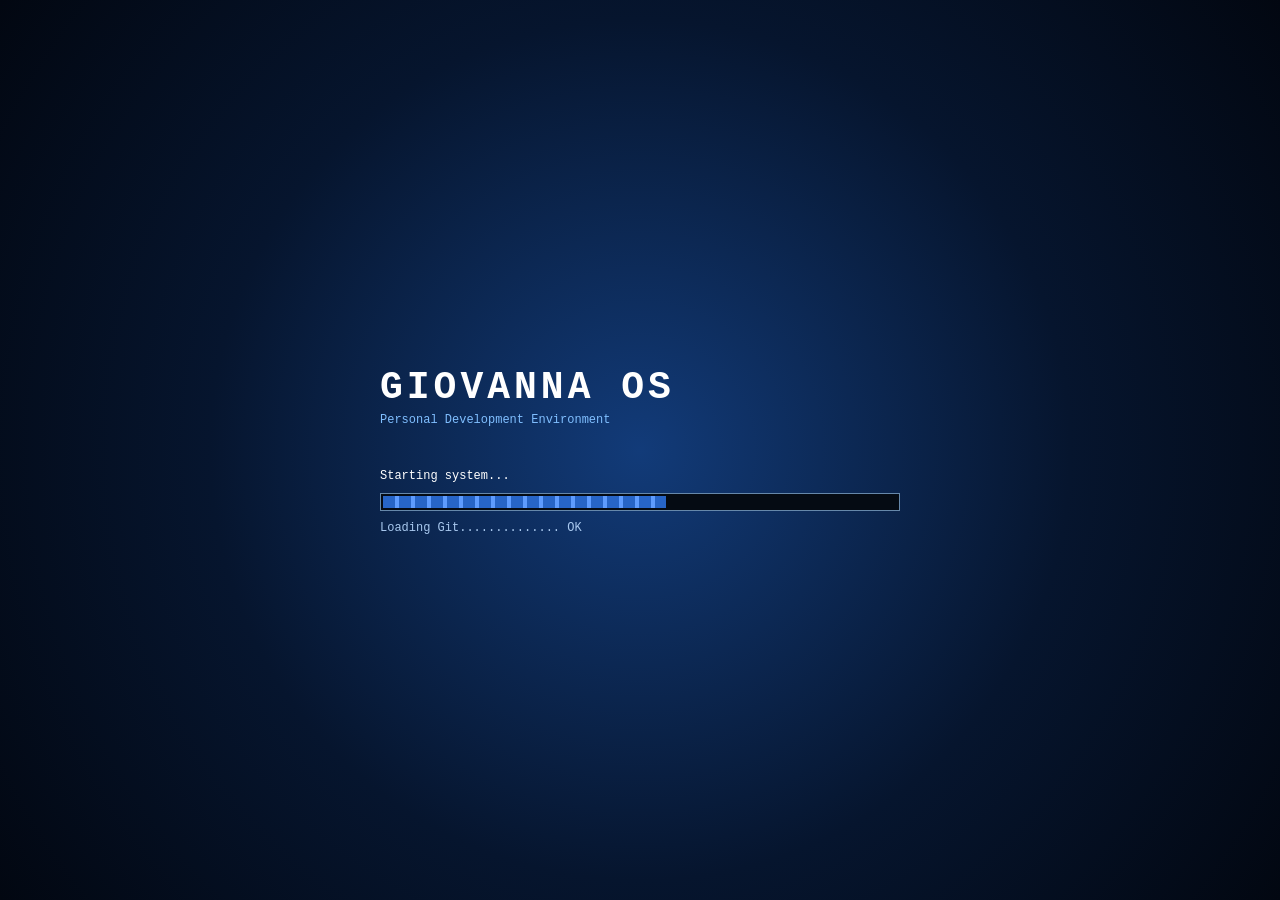
==== portfolio/index.html @ 8c91e179 "chore: mover códigos e imagens para pasta portfolio" ====
<!DOCTYPE html>

<html lang="pt-BR">



<head>

       <meta charset="UTF-8">

       <meta name="viewport" content="width=device-width, initial-scale=1.0">



       <title>GIOVANNA OS</title>



       <link rel="stylesheet" href="style.css">

</head>



<body>



<!-- =========================================================

            BOOT SCREEN

       ========================================================== -->



       <div id="boot-screen">



           <div class="boot-content">



               <div class="boot-logo">

                   GIOVANNA OS

               </div>



               <div class="boot-version">

                   Personal Development Environment

               </div>



               <div class="boot-line">

                   Starting system...

               </div>



               <div class="boot-progress">

                   <div id="boot-progress-bar"></div>

               </div>



               <div id="boot-status">

                   Initializing system...

               </div>



           </div>



       </div>





<!-- =========================================================

            DESKTOP

       ========================================================== -->



       <main id="desktop">



<!-- =====================================================

                DESKTOP ICONS

           ====================================================== -->



           <div class="desktop-icons">



               <div class="desktop-icon" data-window="computer-window">

                   <div class="desktop-icon-image"></div>

                   <span>My Computer</span>

               </div>



               <div class="desktop-icon" data-window="projects-window">

                   <div class="desktop-icon-image"></div>

                   <span>Projects</span>

               </div>



               <div class="desktop-icon" data-window="about-window">

                   <div class="desktop-icon-image"></div>

                   <span>About Me</span>

               </div>



               <div class="desktop-icon" data-window="skills-window">

                   <div class="desktop-icon-image"></div>

                   <span>Skills</span>

               </div>



               <div class="desktop-icon" data-window="internet-window">

                   <div class="desktop-icon-image"></div>

                   <span>Internet</span>

               </div>



               <div class="desktop-icon" data-window="media-window">

                   <div class="desktop-icon-image"></div>

                   <span>Media Player</span>

               </div>



           </div>





<!-- =====================================================

                MY COMPUTER

           ====================================================== -->



<section class="os-window explorer-window" id="computer-window">



       <div class="window-titlebar">



           <div class="window-title" id="computer-window-title">

                My Computer

           </div>



           <div class="window-controls">

               <button class="window-minimize">_</button>

               <button class="window-maximize">□</button>

               <button class="window-close">X</button>

           </div>



       </div>



       <div class="window-menu explorer-menu">

           <span>File</span>

           <span>Edit</span>

           <span>View</span>

           <span>Favorites</span>

           <span>Tools</span>

           <span>Help</span>

       </div>



       <div class="window-toolbar explorer-toolbar">



           <button class="explorer-nav" data-explorer-action="back" title="Back">←</button>

           <button class="explorer-nav" data-explorer-action="forward" title="Forward">→</button>

           <button class="explorer-nav" data-explorer-action="up" title="Up one level">↑</button>



           <div class="explorer-separator"></div>



           <button class="explorer-tool" data-explorer-action="search" title="Search"><img class="windows-emoji-icon" src="img/icons/windows-xp/xp-search.ico" alt="" aria-hidden="true"></button>

           <button class="explorer-tool" data-explorer-action="folders" title="Folders"><img class="windows-emoji-icon" src="img/icons/windows-xp/xp-folder.ico" alt="" aria-hidden="true"></button>



           <div class="toolbar-address explorer-address">

               <span class="address-computer"><img class="windows-emoji-icon" src="img/icons/windows-xp/xp-computer.ico" alt="" aria-hidden="true"></span>

               <span id="explorer-address-text">My Computer</span>

           </div>



           <button class="explorer-go" data-explorer-action="go" title="Go">▶</button>



       </div>



       <div class="explorer-body">



           <aside class="explorer-sidebar">



               <div class="explorer-side-title">

                   <img class="windows-emoji-icon" src="img/icons/windows-xp/xp-folder.ico" alt="" aria-hidden="true"> File and Folder Tasks

               </div>



               <button data-explorer-path="projects">

                   <img class="windows-emoji-icon" src="img/icons/windows-xp/xp-folder.ico" alt="" aria-hidden="true"> View my projects

               </button>



               <button data-explorer-path="skills">

                   <img class="windows-emoji-icon" src="img/icons/windows-xp/xp-settings.ico" alt="" aria-hidden="true"> View installed skills

               </button>



               <button data-window="about-window">

                   <img class="windows-emoji-icon" src="img/icons/windows-xp/xp-computer.ico" alt="" aria-hidden="true"> View my profile

               </button>



               <div class="explorer-side-title explorer-side-title-second">

                   <img class="windows-emoji-icon" src="img/icons/windows-xp/xp-computer.ico" alt="" aria-hidden="true"> Other Places

               </div>



               <button class="explorer-side-link" data-explorer-path="computer">

                   <img class="windows-emoji-icon" src="img/icons/windows-xp/xp-computer.ico" alt="" aria-hidden="true"> My Computer

               </button>



               <button class="explorer-side-link" data-explorer-path="projects">

                   <img class="windows-emoji-icon" src="img/icons/windows-xp/xp-folder.ico" alt="" aria-hidden="true"> My Projects

               </button>



               <button class="explorer-side-link" data-window="internet-window">

                   <img class="windows-emoji-icon" src="img/icons/windows-xp/xp-internet.ico" alt="" aria-hidden="true"> Internet

               </button>



               <div class="explorer-side-title explorer-side-title-second">

                   <img class="windows-emoji-icon" src="img/icons/windows-xp/xp-help.ico" alt="" aria-hidden="true"> Details

               </div>



               <div class="explorer-details">

                   <strong id="explorer-details-name">My Computer</strong>

                   <span id="explorer-details-description">

                       Personal Development Environment

                   </span>

               </div>



           </aside>



           <div class="explorer-main">



               <div class="explorer-heading">

                   <div>

                       <h2 id="explorer-heading-title">My Computer</h2>

                       <p id="explorer-heading-subtitle">

                           Files and folders stored on this computer

                       </p>

                   </div>



                   <div class="explorer-view-label">

                       View: <strong>Icons</strong> ▼

                   </div>

               </div>



               <div class="explorer-items" id="explorer-items">

<!-- Populated by script.js -->

               </div>



           </div>



       </div>



       <div class="window-statusbar explorer-statusbar">

           <span id="explorer-status-count">6 objects</span>

           <span id="explorer-status-path">My Computer</span>

       </div>



</section>







<!-- =====================================================

                PROJECTS

           ====================================================== -->



           <section class="os-window" id="projects-window">



               <div class="window-titlebar">



                   <div class="window-title">

                        My Projects

                   </div>



                   <div class="window-controls">

                       <button class="window-minimize">_</button>

                       <button class="window-maximize">□</button>

                       <button class="window-close">X</button>

                   </div>



               </div>



               <div class="window-menu">

                   <span>File</span>

                   <span>Edit</span>

                   <span>View</span>

                   <span>Favorites</span>

                   <span>Tools</span>

                   <span>Help</span>

               </div>



               <div class="window-toolbar">



                   <button>←</button>

                   <button>→</button>

                   <button>↑</button>



                   <div class="toolbar-address">

                       C:\Giovanna\Projects

                   </div>



               </div>





               <div class="window-content projects-content">



                   <div class="explorer-projects-hint"><img class="windows-emoji-icon" src="img/icons/windows-xp/xp-folder.ico" alt="" aria-hidden="true"> C:\\\Giovanna\\\Projects</div>



                   <div class="projects-header">



                       <div>

                           <h2>My Projects</h2>

                           <p>

                               Double-click a project to open it.

                           </p>

                       </div>



                   </div>





                   <div class="project-grid">



<!-- API 1 -->



                       <div class="project-item" data-window="api1-window">



                           <div class="project-icon">

                           </div>



                           <div class="project-name">

                               API-1

                           </div>



                           <div class="project-type">

                               Algorithms

                           </div>



                       </div>





<!-- API 2 -->



                       <div class="project-item" data-window="api2-window">



                           <div class="project-icon">

                           </div>



                           <div class="project-name">

                               API-2

                           </div>



                           <div class="project-type">

                               Java / MySQL

                           </div>



                       </div>





<!-- API 3 -->



                       <div class="project-item" data-window="api3-window">



                           <div class="project-icon">

                           </div>



                           <div class="project-name">

                               API-3

                           </div>



                           <div class="project-type">

                               Spring Boot

                           </div>



                       </div>





<!-- ESTAÇÃO TI -->



                       <div class="project-item" data-window="estacao-window">



                           <div class="project-icon">

                           </div>



                           <div class="project-name">

                               Estação-TI

                           </div>



                           <div class="project-type">

                               Node.js / WebSockets

                           </div>



                       </div>



                   </div>



               </div>





               <div class="window-statusbar">

                   4 objects

               </div>



           </section>





<!-- =====================================================

                API 1

           ====================================================== -->



           <section class="os-window project-window" id="api1-window">



               <div class="window-titlebar">



                   <div class="window-title">

                        API-1.exe

                   </div>



                   <div class="window-controls">

                       <button class="window-minimize">_</button>

                       <button class="window-maximize">□</button>

                       <button class="window-close">X</button>

                   </div>



               </div>



               <div class="window-content project-app">



                   <div class="app-header">



                       <div class="app-icon">

                           <img class="windows-emoji-icon" src="img/icons/windows-xp/xp-help.ico" alt="" aria-hidden="true">

                       </div>



                       <div>

                           <h1>API-1</h1>

                           <p>Aplicação de Cálculo de Sequências Lógicas</p>

                       </div>



                   </div>



                   <hr>



                   <h3>Project information</h3>



                   <p>

                       Primeiro projeto desenvolvido durante a formação em Banco de Dados.

                       O projeto trabalha conceitos de lógica, algoritmos e raciocínio

                       computacional através de diferentes sequências matemáticas.

                   </p>



                   <div class="tech-list">



                       <span>Visualg</span>

                       <span>Algorithms</span>

                       <span>Logic</span>



                   </div>



                   <h3>Implemented algorithms</h3>



                   <ul>

                       <li>Fibonacci</li>

                       <li>Números primos</li>

                       <li>Fatorial</li>

                       <li>Tribonacci</li>

                       <li>Progressão geométrica</li>

                       <li>Quadrados perfeitos</li>

                   </ul>



                   <a class="xp-button" href="https://github.com/Markeis24/API-1" target="_blank" rel="noopener noreferrer">

                       Open project

                   </a>



               </div>



           </section>





<!-- =====================================================

                API 2

           ====================================================== -->



           <section class="os-window project-window" id="api2-window">



               <div class="window-titlebar">



                   <div class="window-title">

                        API-2.exe

                   </div>



                   <div class="window-controls">

                       <button class="window-minimize">_</button>

                       <button class="window-maximize">□</button>

                       <button class="window-close">X</button>

                   </div>



               </div>



               <div class="window-content project-app">



                   <div class="app-header">



                       <div class="app-icon">

                           <img class="windows-emoji-icon" src="img/icons/windows-xp/xp-default.ico" alt="" aria-hidden="true">

                       </div>



                       <div>

                           <h1>BlueTech</h1>

                           <p>Plataforma para entrega de TG</p>

                       </div>



                   </div>



                   <hr>



                   <h3>Project information</h3>



                   <p>

                       Sistema desenvolvido para organizar o processo de entrega,

                       acompanhamento e aprovação de Trabalhos de Graduação.

                   </p>



                   <div class="tech-list">



                       <span>Java</span>

                       <span>JavaFX</span>

                       <span>MySQL</span>

                       <span>Figma</span>

                       <span>SceneBuilder</span>

                       <span>Git</span>



                   </div>



                   <h3>Features</h3>



                   <ul>

                       <li>Entrega de trabalhos</li>

                       <li>Controle de versões</li>

                       <li>Feedback</li>

                       <li>Histórico</li>

                       <li>Notificações</li>

                       <li>Exportação Markdown</li>

                       <li>Controle de usuários</li>

                       <li>Aprovação final</li>

                   </ul>



                   <a class="xp-button" href="https://github.com/Markeis24/API-2" target="_blank" rel="noopener noreferrer">

                       Open project

                   </a>



               </div>



           </section>





<!-- =====================================================

                API 3

           ====================================================== -->



           <section class="os-window project-window" id="api3-window">



               <div class="window-titlebar">



                   <div class="window-title">

                        IPEMControl.exe

                   </div>



                   <div class="window-controls">

                       <button class="window-minimize">_</button>

                       <button class="window-maximize">□</button>

                       <button class="window-close">X</button>

                   </div>



               </div>



               <div class="window-content project-app ipem-app">



                   <div class="app-header">



                       <div class="app-icon">

                           <img class="windows-emoji-icon" src="img/icons/windows-xp/xp-computer.ico" alt="" aria-hidden="true">

                       </div>



                       <div>

                           <h1>IPEMControl</h1>

                           <p>Vehicle & Fuel Management System</p>

                       </div>



                   </div>



                   <hr>



                   <p>

                       Sistema de controle e análise de veículos e abastecimentos

                       desenvolvido para o IPEM.

                   </p>



                   <div class="dashboard-grid">



                       <div class="dashboard-card">

                           <strong>Backend</strong>

                           <span>Java</span>

                           <span>Spring Boot</span>

                           <span>Maven</span>

                       </div>



                       <div class="dashboard-card">

                           <strong>Frontend</strong>

                           <span>HTML</span>

                           <span>CSS</span>

                           <span>JavaScript</span>

                       </div>



                       <div class="dashboard-card">

                           <strong>Database</strong>

                           <span>SQL</span>

                           <span>Relational DB</span>

                       </div>



                       <div class="dashboard-card">

                           <strong>Tools</strong>

                           <span>IntelliJ</span>

                           <span>Postman</span>

                           <span>GitHub</span>

                       </div>



                   </div>



                   <h3>System modules</h3>



                   <ul>

                       <li>Vehicle management</li>

                       <li>Fuel management</li>

                       <li>Dashboard</li>

                       <li>Reports</li>

                       <li>Data analysis</li>

                   </ul>



                   <a class="xp-button" href="https://github.com/Markeis24/API-3" target="_blank" rel="noopener noreferrer">

                       Open project

                   </a>



               </div>



           </section>





<!-- =====================================================

                ESTAÇÃO-TI

           ====================================================== -->



           <section class="os-window project-window" id="estacao-window">



               <div class="window-titlebar">



                   <div class="window-title">

                        Estacao-TI.exe

                   </div>



                   <div class="window-controls">

                       <button class="window-minimize">_</button>

                       <button class="window-maximize">□</button>

                       <button class="window-close">X</button>

                   </div>



               </div>



               <div class="window-content project-app station-app">



                   <div class="app-header">



                       <div class="app-icon">

                           <img class="windows-emoji-icon" src="img/icons/windows-xp/xp-network-neighborhood.ico" alt="" aria-hidden="true">

                       </div>



                       <div>

                           <h1>Estação-TI</h1>

                           <p>Real-time collaborative platform</p>

                       </div>



                   </div>



                   <hr>



                   <p>

                       Plataforma colaborativa com comunicação em tempo real,

                       integração com YouTube e sincronização entre usuários.

                   </p>



                   <div class="waveform">



                       <span></span>

                       <span></span>

                       <span></span>

                       <span></span>

                       <span></span>

                       <span></span>

                       <span></span>

                       <span></span>

                       <span></span>

                       <span></span>

                       <span></span>

                       <span></span>

                       <span></span>

                       <span></span>

                       <span></span>



                   </div>



                   <div class="player-controls">



                       <button>◀◀</button>

                       <button>▶</button>

                       <button>▶▶</button>



                   </div>



                   <div class="tech-list">



                       <span>Node.js</span>

                       <span>Express</span>

                       <span>Socket.IO</span>

                       <span>WebSockets</span>

                       <span>JavaScript</span>

                       <span>YouTube API</span>

                       <span>Render</span>



                   </div>



                   <h3>Features</h3>



                   <ul>

                       <li>Real-time communication</li>

                       <li>Shared rooms</li>

                       <li>Collaborative queue</li>

                       <li>YouTube integration</li>

                       <li>Frontend / Backend integration</li>

                       <li>Deployment</li>

                   </ul>



                   <a class="xp-button" href="https://github.com/Markeis24/Estacao-TI" target="_blank" rel="noopener noreferrer">

                       Open project

                   </a>



               </div>



           </section>





<!-- =====================================================

                ABOUT.EXE

           ====================================================== -->



           <section class="os-window" id="about-window">



               <div class="window-titlebar">



                   <div class="window-title">

                        ABOUT.EXE

                   </div>



                   <div class="window-controls">

                       <button class="window-minimize">_</button>

                       <button class="window-maximize">□</button>

                       <button class="window-close">X</button>

                   </div>



               </div>





               <div class="window-menu">



                   <span>File</span>

                   <span>Edit</span>

                   <span>View</span>

                   <span>Help</span>



               </div>





               <div class="window-content about-content">



                   <div class="about-top">



                       <div class="about-avatar">

                           <img class="windows-emoji-icon" src="img/icons/windows-xp/xp-computer.ico" alt="" aria-hidden="true">

                       </div>



                       <div>



                           <div class="about-name">

                               GIOVANNA MARQUES

                           </div>



                           <div class="about-role">

                               Database Student · IT Intern

                           </div>



                           <div class="about-status">

                               ● SYSTEM USER

                           </div>



                       </div>



                   </div>





                   <div class="about-box">



                       <div class="about-box-title">

                           ABOUT ME

                       </div>



                       <p>

                           Olá! Eu sou a Giovanna, estudante de Banco de Dados

                           na FATEC e apaixonada por tecnologia, programação,

                           dados e automação.

                       </p>



                       <p>

                           Atualmente atuo como estagiária de TI, trabalhando

                           principalmente com automação de processos e buscando

                           transformar tarefas repetitivas em soluções mais

                           eficientes.

                       </p>



                       <p>

                           Minha formação combina desenvolvimento de software,

                           bancos de dados e análise de dados, com projetos

                           envolvendo Java, Spring Boot, SQL, JavaScript,

                           Node.js e outras tecnologias.

                       </p>



                   </div>





                   <div class="about-box">



                       <div class="about-box-title">

                           CURRENT STATUS

                       </div>



                       <div class="system-info">



                           <div>

                               <strong>USER:</strong>

                               Giovanna

                           </div>



                           <div>

                               <strong>ROLE:</strong>

                               IT Intern

                           </div>



                           <div>

                               <strong>EDUCATION:</strong>

                               Database

                           </div>



                           <div>

                               <strong>INTEREST:</strong>

                               Technology / Data / Automation

                           </div>



                           <div>

                               <strong>STATUS:</strong>

                               Learning...

                           </div>



                       </div>



                   </div>





                   <div class="about-links">



                       <a class="xp-button github-button" href="https://github.com/markeis24" target="_blank" rel="noopener noreferrer">

                           GitHub

                       </a>



                       <a class="xp-button linkedin-button" href="https://www.linkedin.com/in/SEU-USUARIO-AQUI" target="_blank" rel="noopener noreferrer">

                           LinkedIn

                       </a>



                   </div>



               </div>





               <div class="window-statusbar">

                   ABOUT.EXE — Giovanna OS

               </div>



           </section>





<!-- =====================================================

                SKILLS.EXE

           ====================================================== -->



           <section class="os-window" id="skills-window">



               <div class="window-titlebar">



                   <div class="window-title">

                        SKILLS.EXE

                   </div>



                   <div class="window-controls">

                       <button class="window-minimize">_</button>

                       <button class="window-maximize">□</button>

                       <button class="window-close">X</button>

                   </div>



               </div>





               <div class="window-menu">



                   <span>File</span>

                   <span>Edit</span>

                   <span>View</span>

                   <span>Tools</span>

                   <span>Help</span>



               </div>





               <div class="skills-layout">





<!-- LEFT SIDEBAR -->



                   <aside class="skills-sidebar">



                       <div class="skills-side-title">

                           Software Tasks

                       </div>



                       <button class="skills-side-button active">

                           <span><img class="windows-emoji-icon" src="img/icons/windows-xp/xp-cdrom.ico" alt="" aria-hidden="true"></span>

                           Installed Programs

                       </button>



                       <button class="skills-side-button">

                           <span><img class="windows-emoji-icon" src="img/icons/windows-xp/xp-run.ico" alt="" aria-hidden="true"></span>

                           Add New Program

                       </button>



                       <button class="skills-side-button">

                           <span><img class="windows-emoji-icon" src="img/icons/windows-xp/xp-program-group.ico" alt="" aria-hidden="true"></span>

                           Windows Components

                       </button>





                       <div class="skills-side-separator"></div>





                       <div class="skills-side-title">

                           See Also

                       </div>



                       <button class="skills-side-link">

                           <img class="windows-emoji-icon" src="img/icons/windows-xp/xp-computer.ico" alt="" aria-hidden="true"> System

                       </button>



                       <button class="skills-side-link">

                           <img class="windows-emoji-icon" src="img/icons/windows-xp/xp-internet.ico" alt="" aria-hidden="true"> Internet

                       </button>



                       <button class="skills-side-link">

                           <img class="windows-emoji-icon" src="img/icons/windows-xp/xp-folder.ico" alt="" aria-hidden="true"> My Projects

                       </button>



                   </aside>





<!-- MAIN CONTENT -->



                   <div class="skills-main">



                       <div class="skills-heading">



                           <div>



                               <h1>

                                   Add or Remove Programs

                               </h1>



                               <p>

                                   Currently installed programs

                               </p>



                           </div>



                           <label class="show-updates">

                               <input type="checkbox">

                               Show updates

                           </label>



                       </div>





                       <div class="skills-sort">



                           <span>

                               Sort by:

                           </span>



                           <select>

                               <option>Name</option>

                               <option>Size</option>

                               <option>Last Used</option>

                           </select>



                       </div>





<!-- INSTALLED SKILLS: individual programs -->



                       <div class="skill-program">

                           <div class="skill-program-icon">

                               <img src="https://cdn.jsdelivr.net/gh/devicons/devicon@latest/icons/c/c-original.svg" alt="C logo" loading="lazy" onerror="this.style.display='none'; this.parentElement.textContent='C';">

                           </div>

                           <div class="skill-program-info">

                               <strong>C Programming</strong>

                               <span>Algorithms · Logic · Programming</span>

                               <small>Development</small>

                           </div>

                           <button class="change-button" type="button">Change/Remove</button>

                       </div>



                       <div class="skill-program">

                           <div class="skill-program-icon">

                               <img src="https://cdn.jsdelivr.net/gh/devicons/devicon@latest/icons/java/java-original.svg" alt="Java logo" loading="lazy" onerror="this.style.display='none'; this.parentElement.textContent='Jav';">

                           </div>

                           <div class="skill-program-info">

                               <strong>Java Development Kit</strong>

                               <span>Java · Object-Oriented Programming</span>

                               <small>Development</small>

                           </div>

                           <button class="change-button" type="button">Change/Remove</button>

                       </div>



                       <div class="skill-program">

                           <div class="skill-program-icon">

                               <img src="https://cdn.jsdelivr.net/gh/devicons/devicon@latest/icons/spring/spring-original.svg" alt="Spring Boot logo" loading="lazy" onerror="this.style.display='none'; this.parentElement.textContent='Spr';">

                           </div>

                           <div class="skill-program-info">

                               <strong>Spring Boot</strong>

                               <span>Java Backend · REST APIs</span>

                               <small>Development</small>

                           </div>

                           <button class="change-button" type="button">Change/Remove</button>

                       </div>



                       <div class="skill-program">

                           <div class="skill-program-icon">

                               <img src="https://cdn.jsdelivr.net/gh/devicons/devicon@latest/icons/mysql/mysql-original.svg" alt="MySQL logo" loading="lazy" onerror="this.style.display='none'; this.parentElement.textContent='MyS';">

                           </div>

                           <div class="skill-program-info">

                               <strong>MySQL Database</strong>

                               <span>Relational Database · SQL</span>

                               <small>Database</small>

                           </div>

                           <button class="change-button" type="button">Change/Remove</button>

                       </div>



                       <div class="skill-program">

                           <div class="skill-program-icon">

                               <img src="https://cdn.jsdelivr.net/gh/devicons/devicon@latest/icons/sqlite/sqlite-original.svg" alt="SQLite logo" loading="lazy" onerror="this.style.display='none'; this.parentElement.textContent='SQL';">

                           </div>

                           <div class="skill-program-info">

                               <strong>SQLite</strong>

                               <span>Embedded Relational Database</span>

                               <small>Database</small>

                           </div>

                           <button class="change-button" type="button">Change/Remove</button>

                       </div>



                       <div class="skill-program">

                           <div class="skill-program-icon">

                               <img src="https://cdn.jsdelivr.net/gh/devicons/devicon@latest/icons/html5/html5-original.svg" alt="HTML5 logo" loading="lazy" onerror="this.style.display='none'; this.parentElement.textContent='HTM';">

                           </div>

                           <div class="skill-program-info">

                               <strong>HTML5</strong>

                               <span>Semantic Markup · Web Structure</span>

                               <small>Web Development</small>

                           </div>

                           <button class="change-button" type="button">Change/Remove</button>

                       </div>



                       <div class="skill-program">

                           <div class="skill-program-icon">

                               <img src="https://cdn.jsdelivr.net/gh/devicons/devicon@latest/icons/css3/css3-original.svg" alt="CSS3 logo" loading="lazy" onerror="this.style.display='none'; this.parentElement.textContent='CSS';">

                           </div>

                           <div class="skill-program-info">

                               <strong>CSS3</strong>

                               <span>Styling · Responsive Interfaces</span>

                               <small>Web Development</small>

                           </div>

                           <button class="change-button" type="button">Change/Remove</button>

                       </div>



                       <div class="skill-program">

                           <div class="skill-program-icon">

                               <img src="https://cdn.jsdelivr.net/gh/devicons/devicon@latest/icons/javascript/javascript-original.svg" alt="JavaScript logo" loading="lazy" onerror="this.style.display='none'; this.parentElement.textContent='Jav';">

                           </div>

                           <div class="skill-program-info">

                               <strong>JavaScript</strong>

                               <span>Frontend · Node.js · Express · Socket.IO</span>

                               <small>Web Development</small>

                           </div>

                           <button class="change-button" type="button">Change/Remove</button>

                       </div>



                       <div class="skill-program">

                           <div class="skill-program-icon">

                               <img src="https://cdn.jsdelivr.net/gh/devicons/devicon@latest/icons/git/git-original.svg" alt="Git logo" loading="lazy" onerror="this.style.display='none'; this.parentElement.textContent='Git';">

                           </div>

                           <div class="skill-program-info">

                               <strong>Git</strong>

                               <span>Version Control</span>

                               <small>Development Tools</small>

                           </div>

                           <button class="change-button" type="button">Change/Remove</button>

                       </div>



                       <div class="skill-program">

                           <div class="skill-program-icon">

                               <img src="https://cdn.jsdelivr.net/gh/devicons/devicon@latest/icons/github/github-original.svg" alt="GitHub logo" loading="lazy" onerror="this.style.display='none'; this.parentElement.textContent='Git';">

                           </div>

                           <div class="skill-program-info">

                               <strong>GitHub</strong>

                               <span>Repositories · Projects · Collaboration</span>

                               <small>Development Tools</small>

                           </div>

                           <button class="change-button" type="button">Change/Remove</button>

                       </div>



                       <div class="skill-program">

                           <div class="skill-program-icon">

                               <img src="https://cdn.jsdelivr.net/gh/devicons/devicon@latest/icons/postman/postman-original.svg" alt="Postman logo" loading="lazy" onerror="this.style.display='none'; this.parentElement.textContent='Pos';">

                           </div>

                           <div class="skill-program-info">

                               <strong>Postman</strong>

                               <span>API Testing · HTTP Requests</span>

                               <small>Development Tools</small>

                           </div>

                           <button class="change-button" type="button">Change/Remove</button>

                       </div>



                       <div class="skill-program">

                           <div class="skill-program-icon">

                               <img src="https://cdn.jsdelivr.net/gh/devicons/devicon@latest/icons/eclipse/eclipse-original.svg" alt="Eclipse logo" loading="lazy" onerror="this.style.display='none'; this.parentElement.textContent='Ecl';">

                           </div>

                           <div class="skill-program-info">

                               <strong>Eclipse IDE</strong>

                               <span>Java Development Environment</span>

                               <small>Development Tools</small>

                           </div>

                           <button class="change-button" type="button">Change/Remove</button>

                       </div>



                       <div class="skill-program">

                           <div class="skill-program-icon">

                               <img src="https://cdn.jsdelivr.net/gh/devicons/devicon@latest/icons/intellij/intellij-original.svg" alt="IntelliJ IDEA logo" loading="lazy" onerror="this.style.display='none'; this.parentElement.textContent='Int';">

                           </div>

                           <div class="skill-program-info">

                               <strong>IntelliJ IDEA</strong>

                               <span>Java · Spring Boot</span>

                               <small>Development Tools</small>

                           </div>

                           <button class="change-button" type="button">Change/Remove</button>

                       </div>



                       <div class="skill-program">

                           <div class="skill-program-icon">

                               <img src="https://cdn.jsdelivr.net/gh/devicons/devicon@latest/icons/clion/clion-original.svg" alt="CLion logo" loading="lazy" onerror="this.style.display='none'; this.parentElement.textContent='CLi';">

                           </div>

                           <div class="skill-program-info">

                               <strong>CLion</strong>

                               <span>C/C++ Development Environment</span>

                               <small>Development Tools</small>

                           </div>

                           <button class="change-button" type="button">Change/Remove</button>

                       </div>



                       <div class="skill-program">

                           <div class="skill-program-icon">

                               <img src="https://cdn.jsdelivr.net/gh/devicons/devicon@latest/icons/vscode/vscode-original.svg" alt="Visual Studio Code logo" loading="lazy" onerror="this.style.display='none'; this.parentElement.textContent='Vis';">

                           </div>

                           <div class="skill-program-info">

                               <strong>Visual Studio Code</strong>

                               <span>Code Editor · Extensions</span>

                               <small>Development Tools</small>

                           </div>

                           <button class="change-button" type="button">Change/Remove</button>

                       </div>



                       <div class="skill-program">

                           <div class="skill-program-icon">

                               <img src="https://cdn.jsdelivr.net/gh/devicons/devicon@latest/icons/figma/figma-original.svg" alt="Figma logo" loading="lazy" onerror="this.style.display='none'; this.parentElement.textContent='Fig';">

                           </div>

                           <div class="skill-program-info">

                               <strong>Figma</strong>

                               <span>Interface Design · Prototyping</span>

                               <small>Design</small>

                           </div>

                           <button class="change-button" type="button">Change/Remove</button>

                       </div>



                       <div class="skill-program">

                           <div class="skill-program-icon">

                               <img src="https://cdn.jsdelivr.net/gh/devicons/devicon@latest/icons/linux/linux-original.svg" alt="Linux logo" loading="lazy" onerror="this.style.display='none'; this.parentElement.textContent='Lin';">

                           </div>

                           <div class="skill-program-info">

                               <strong>Linux</strong>

                               <span>Operating System · Development Environment</span>

                               <small>Operating Systems</small>

                           </div>

                           <button class="change-button" type="button">Change/Remove</button>

                       </div>



                       <div class="skill-program">

                           <div class="skill-program-icon">

                               <img src="https://cdn.jsdelivr.net/gh/devicons/devicon@latest/icons/windows8/windows8-original.svg" alt="Windows logo" loading="lazy" onerror="this.style.display='none'; this.parentElement.textContent='Win';">

                           </div>

                           <div class="skill-program-info">

                               <strong>Windows</strong>

                               <span>Operating System · Desktop Environment</span>

                               <small>Operating Systems</small>

                           </div>

                           <button class="change-button" type="button">Change/Remove</button>

                       </div>



                       <div class="skill-program">

                           <div class="skill-program-icon">

                               <img src="https://cdn.jsdelivr.net/gh/devicons/devicon@latest/icons/docker/docker-original.svg" alt="Docker logo" loading="lazy" onerror="this.style.display='none'; this.parentElement.textContent='Doc';">

                           </div>

                           <div class="skill-program-info">

                               <strong>Docker</strong>

                               <span>Containers · Development Environment</span>

                               <small>Infrastructure</small>

                           </div>

                           <button class="change-button" type="button">Change/Remove</button>

                       </div>



                       <div class="skill-program">

                           <div class="skill-program-icon">

                               <img src="https://cdn.jsdelivr.net/gh/devicons/devicon@latest/icons/oracle/oracle-original.svg" alt="Oracle Database logo" loading="lazy" onerror="this.style.display='none'; this.parentElement.textContent='Ora';">

                           </div>

                           <div class="skill-program-info">

                               <strong>Oracle Database</strong>

                               <span>SQL · Relational Database</span>

                               <small>Database</small>

                           </div>

                           <button class="change-button" type="button">Change/Remove</button>

                       </div>



                       <div class="skill-program">

                           <div class="skill-program-icon">

                               <img src="https://cdn.jsdelivr.net/gh/devicons/devicon@latest/icons/oracle/oracle-original.svg" alt="Oracle Cloud logo" loading="lazy" onerror="this.style.display='none'; this.parentElement.textContent='Ora';">

                           </div>

                           <div class="skill-program-info">

                               <strong>Oracle Cloud Infrastructure</strong>

                               <span>Cloud Services · Oracle Ecosystem</span>

                               <small>Cloud</small>

                           </div>

                           <button class="change-button" type="button">Change/Remove</button>

                       </div>



                   </div>



               </div>





               <div class="window-statusbar">

                   21 programs currently installed

               </div>



           </section>





<!-- =====================================================

                INTERNET

           ====================================================== -->



           <section class="os-window" id="internet-window">

               <div class="window-titlebar">

                   <div class="window-title">Internet Explorer</div>

                   <div class="window-controls">

                       <button class="window-minimize">_</button>

                       <button class="window-maximize">□</button>

                       <button class="window-close">X</button>

                   </div>

               </div>

               <div class="window-menu">

                   <span>File</span><span>Edit</span><span>View</span><span>Favorites</span><span>Tools</span><span>Help</span>

               </div>

               <div class="window-toolbar">

                   <button type="button" title="Back">←</button>

                   <button type="button" title="Forward">→</button>

                   <button type="button" title="Refresh">↻</button>

                   <button type="button" title="Home"><img class="windows-emoji-icon" src="img/icons/windows-xp/xp-desktop.ico" alt="" aria-hidden="true"></button>

                   <div class="toolbar-address">http://www.google.com</div>

               </div>

               <div class="window-content browser-content google-era-content">

                   <div class="google-era-page">

                       <div class="google-era-logo" aria-label="Google"><span>G</span><span>o</span><span>o</span><span>g</span><span>l</span><span>e</span></div>

                       <div class="google-era-tagline">Search the web using Google!</div>

                       <form class="google-era-form" id="google-era-form" autocomplete="off">

                           <div class="google-search-wrap">

                               <input id="google-era-search" class="google-era-search" type="text" aria-label="Search only Giovanna's profiles" placeholder="Search GitHub or LinkedIn" autocomplete="off" spellcheck="false">

                               <div class="google-era-suggestions" id="google-era-suggestions" hidden>

                                   <div class="google-suggestion-heading">Search Giovanna's profiles</div>

                                   <a href="https://github.com/markeis24" target="_blank" rel="noopener noreferrer" data-search-profile="github"><strong>GitHub</strong><small>github.com/markeis24</small></a>

                                   <a href="https://www.linkedin.com/in/giovanna-marques-221998397" target="_blank" rel="noopener noreferrer" data-search-profile="linkedin"><strong>LinkedIn</strong><small>linkedin.com/in/giovanna-marques-221998397</small></a>

                               </div>

                           </div>

                           <div class="google-era-actions">

                               <button type="submit">Google Search</button>

                               <button type="button" id="google-era-lucky">I'm Feeling Lucky</button>

                           </div>

                       </form>

                       <div class="google-era-footer">Search is limited to Giovanna's GitHub and LinkedIn profiles.</div>

                   </div>

               </div>

           </section>





<!-- =====================================================

                MEDIA PLAYER

           ====================================================== -->



           <section class="os-window media-player-window" id="media-window">



               <div class="media-player-shell">



                   <div class="media-player-top">



                       <div class="media-player-brand">

                           GIOVANNA MEDIA PLAYER

                       </div>



                       <div class="media-player-window-controls">

                           <button type="button" class="mp-window-button" data-mp-action="minimize">−</button>

                           <button type="button" class="mp-window-button" data-mp-action="maximize">□</button>

                           <button type="button" class="mp-window-button mp-close" data-mp-action="close">×</button>

                       </div>



                   </div>



                   <div class="media-player-display">



                       <div class="mp-display-grid"></div>



                       <div class="mp-display-content">

                           <div class="mp-display-label">NOW PLAYING</div>

                           <div class="mp-track-title" id="mp-track-title">ESTACAO-TI</div>

                           <div class="mp-track-subtitle" id="mp-track-subtitle">Giovanna Marques</div>



                           <div class="mp-time-row">

                               <span id="mp-current-time">00:00</span>

                               <span>/</span>

                               <span id="mp-total-time">03:42</span>

                           </div>

                       </div>



                       <div class="mp-visualizer" id="mp-visualizer">

                           <span></span><span></span><span></span><span></span><span></span>

                           <span></span><span></span><span></span><span></span><span></span>

                           <span></span><span></span><span></span><span></span><span></span>

                       </div>



                   </div>



                   <div class="mp-progress-area">

                       <div class="mp-progress-track" id="mp-progress-track">

                           <div class="mp-progress-fill" id="mp-progress-fill"></div>

                           <div class="mp-progress-thumb" id="mp-progress-thumb"></div>

                       </div>

                   </div>



                   <div class="mp-controls">

                       <button type="button" class="mp-round-button mp-prev" data-mp-action="previous" title="Previous">◀◀</button>

                       <button type="button" class="mp-round-button mp-play" id="mp-play-button" data-mp-action="play" title="Play">▶</button>

                       <button type="button" class="mp-round-button" data-mp-action="stop" title="Stop">■</button>

                       <button type="button" class="mp-round-button mp-next" data-mp-action="next" title="Next">▶▶</button>

                   </div>



                   <div class="mp-bottom">

                       <button type="button" class="mp-small-button" data-mp-action="playlist">PLAYLIST</button>



                       <div class="mp-volume">

                           <span class="mp-volume-icon"><img class="windows-emoji-icon" src="img/icons/windows-xp/xp-midi.ico" alt="" aria-hidden="true"></span>

                           <input type="range" id="mp-volume-control" min="0" max="100" value="75">

                       </div>



                       <button type="button" class="mp-small-button" data-mp-action="equalizer">EQ</button>

                   </div>



                   <div class="mp-status-bar">

                       <span id="mp-status">READY</span>

                       <span class="mp-status-right">GIOVANNA OS MEDIA</span>

                   </div>



               </div>



           </section>





<!-- =====================================================

                START MENU

           ====================================================== -->



           <div id="start-menu">



               <div class="start-header">



                   <div class="start-avatar">

                       <img class="windows-emoji-icon" src="img/icons/windows-xp/xp-computer.ico" alt="" aria-hidden="true">

                   </div>



                   <div>

                       <strong>Giovanna</strong>

                       <span>Personal Computer</span>

                   </div>



               </div>





               <div class="start-body">



                   <div class="start-column">



                       <button data-window="about-window">

                           <img class="windows-emoji-icon" src="img/icons/windows-xp/xp-computer.ico" alt="" aria-hidden="true"> About Me

                       </button>



                       <button data-window="projects-window">

                           <img class="windows-emoji-icon" src="img/icons/windows-xp/xp-folder.ico" alt="" aria-hidden="true"> My Projects

                       </button>



                       <button data-window="skills-window">

                           <img class="windows-emoji-icon" src="img/icons/windows-xp/xp-settings.ico" alt="" aria-hidden="true"> Skills

                       </button>



                       <button data-window="internet-window">

                           <img class="windows-emoji-icon" src="img/icons/windows-xp/xp-internet.ico" alt="" aria-hidden="true"> Internet

                       </button>



                       <button data-window="media-window">

                           <img class="windows-emoji-icon" src="img/icons/windows-xp/xp-midi.ico" alt="" aria-hidden="true"> Media Player

                       </button>



                   </div>





                   <div class="start-column right">



                       <button data-window="computer-window">

                           <img class="windows-emoji-icon" src="img/icons/windows-xp/xp-computer.ico" alt="" aria-hidden="true"> My Computer

                       </button>



                       <button>

                           <img class="windows-emoji-icon" src="img/icons/windows-xp/xp-write.ico" alt="" aria-hidden="true"> My Documents

                       </button>



                       <button>

                           <img class="windows-emoji-icon" src="img/icons/windows-xp/xp-image.ico" alt="" aria-hidden="true"> My Pictures

                       </button>



                       <button>

                           <img class="windows-emoji-icon" src="img/icons/windows-xp/xp-midi.ico" alt="" aria-hidden="true"> My Music

                       </button>



                       <button>

                           <img class="windows-emoji-icon" src="img/icons/windows-xp/xp-settings.ico" alt="" aria-hidden="true"> Control Panel

                       </button>



                       <button>

                           <img class="windows-emoji-icon" src="img/icons/windows-xp/xp-search.ico" alt="" aria-hidden="true"> Search

                       </button>



                       <button>

                           ▶ Run...

                       </button>



                   </div>



               </div>





               <div class="start-footer">



                   <button>

                       <img class="windows-emoji-icon" src="img/icons/windows-xp/xp-logoff.ico" alt="" aria-hidden="true"> Log Off

                   </button>



                   <button>

                       <img class="windows-emoji-icon" src="img/icons/windows-xp/xp-shutdown.ico" alt="" aria-hidden="true"> Turn Off Computer

                   </button>



               </div>



           </div>





<!-- =====================================================

                TASKBAR

           ====================================================== -->



           <footer id="taskbar">



               <button id="start-button">



                   <span class="windows-logo">

                       <img class="windows-emoji-icon" src="img/icons/windows-xp/xp-desktop.ico" alt="" aria-hidden="true">

                   </span>



                   <strong>

                       Start

                   </strong>



               </button>





               <div id="taskbar-programs">

               </div>





               <div id="taskbar-tray">



                   <span class="tray-icon">

                       <img class="windows-emoji-icon" src="img/icons/windows-xp/xp-media-player.ico" alt="" aria-hidden="true">

                   </span>



                   <span class="tray-icon">

                       <img class="windows-emoji-icon" src="img/icons/windows-xp/xp-internet.ico" alt="" aria-hidden="true">

                   </span>



                   <span id="clock">

                       00:00

                   </span>



               </div>



           </footer>



       </main>





       <script src="script.js"></script>



</body>



</html>
---- portfolio/style.css ----
/* =========================================================
   GIOVANNA OS
   Windows 2000 / Windows XP inspired interface
   ========================================================= */


/* =========================================================
   RESET
   ========================================================= */

* {
    box-sizing: border-box;
}

html,
body {
    width: 100%;
    height: 100%;
    margin: 0;
    overflow: hidden;

    font-family: Tahoma, Verdana, Arial, sans-serif;
    font-size: 12px;

    color: #111;
}

body {
    background: #245edb;
}


/* =========================================================
   BOOT SCREEN
   ========================================================= */

#boot-screen {
    position: fixed;
    inset: 0;

    z-index: 99999;

    display: flex;
    align-items: center;
    justify-content: center;

    background:
        radial-gradient(
            circle at center,
            #123b79 0%,
            #06152e 55%,
            #020711 100%
        );

    color: white;
}

.boot-content {
    width: min(520px, 90vw);
}

.boot-logo {
    margin-bottom: 4px;

    font-family: "Courier New", monospace;
    font-size: 38px;
    font-weight: bold;
    letter-spacing: 4px;
}

.boot-version {
    margin-bottom: 42px;

    color: #80bfff;
    font-family: "Courier New", monospace;
}

.boot-line {
    margin-bottom: 10px;

    font-family: "Courier New", monospace;
}

.boot-progress {
    width: 100%;
    height: 18px;

    padding: 2px;

    border: 1px solid #6688aa;
    background: #050b13;
}

#boot-progress-bar {
    width: 0%;
    height: 100%;

    background:
        repeating-linear-gradient(
            90deg,
            #2765c7 0px,
            #2765c7 12px,
            #5e9cff 12px,
            #5e9cff 16px
        );
}

#boot-status {
    margin-top: 10px;

    color: #a9c9ef;
    font-family: "Courier New", monospace;
}


/* =========================================================
   DESKTOP
   ========================================================= */

#desktop {
    position: fixed;
    inset: 0;

    overflow: hidden;

    background-image: url("img/bliss.jpg");
    background-size: cover;
    background-position: center;
}

/* CRT / scanlines */

#desktop::after {
    content: "";

    position: absolute;
    inset: 0;

    z-index: 9000;

    pointer-events: none;

    background:
        repeating-linear-gradient(
            to bottom,
            rgba(255, 255, 255, 0.025) 0px,
            rgba(255, 255, 255, 0.025) 1px,
            rgba(0, 0, 0, 0.025) 2px,
            rgba(0, 0, 0, 0.025) 3px
        );
}


/* =========================================================
   DESKTOP ICONS
   ========================================================= */

.desktop-icons {
    position: absolute;
    top: 16px;
    left: 10px;

    z-index: 20;

    width: 96px;

    display: flex;
    flex-direction: column;
    align-items: center;

    gap: 10px;
}

.desktop-icon {
    width: 92px;
    min-height: 78px;

    padding: 4px 2px;

    display: flex;
    flex-direction: column;
    align-items: center;
    justify-content: flex-start;

    color: white;
    text-align: center;

    cursor: default;
    user-select: none;

    text-shadow:
        1px 1px 2px #000,
        -1px 0 1px #000;
}

.desktop-icon:hover {
    background: rgba(20, 70, 150, 0.42);

    outline: 1px dotted white;
}

.desktop-icon-image {
    width: 52px;
    height: 52px;

    min-width: 52px;
    min-height: 52px;

    margin: 0 auto 3px;

    display: flex;
    align-items: center;
    justify-content: center;

    overflow: visible;

    font-size: 32px;

    filter:
        drop-shadow(
            1px 2px 1px rgba(0, 0, 0, 0.7)
        );
}

.desktop-icon-image img,
.desktop-icon-image .os-icon-image {
    display: block;

    width: 48px !important;
    height: 48px !important;

    max-width: 48px;
    max-height: 48px;

    object-fit: contain;
}

.desktop-icon span {
    display: block;

    width: 100%;

    font-size: 11px;
    line-height: 14px;

    overflow-wrap: anywhere;
}


/* =========================================================
   GENERIC WINDOWS
   ========================================================= */

.os-window {
    position: absolute;

    top: 100px;
    left: 170px;

    width: 650px;
    min-width: 320px;
    min-height: 220px;

    display: none;

    background: #ece9d8;

    border: 1px solid #003399;

    box-shadow:
        3px 3px 10px rgba(0, 0, 0, 0.45),
        inset 1px 1px 0 rgba(255, 255, 255, 0.95),
        inset -1px -1px 0 rgba(80, 80, 80, 0.75);

    overflow: hidden;

    z-index: 100;
}

.os-window.active-window {
    display: block;
}


/* =========================================================
   WINDOW TITLEBAR
   ========================================================= */

.window-titlebar {
    width: 100%;
    height: 27px;
    min-height: 27px;

    display: flex;
    align-items: center;
    justify-content: space-between;

    padding: 2px 3px 2px 7px;

    color: white;
    font-weight: bold;

    background:
        linear-gradient(
            to bottom,
            #5fa2ed 0%,
            #2877d5 45%,
            #0a4bb4 100%
        );

    border-bottom: 1px solid #00317e;

    cursor: move;
    user-select: none;

    touch-action: none;
}

.window-title {
    min-width: 0;

    overflow: hidden;

    white-space: nowrap;
    text-overflow: ellipsis;

    text-shadow: 1px 1px #16457d;
}

.window-controls {
    flex-shrink: 0;

    display: flex;
    gap: 2px;
}

.window-controls button {
    width: 19px;
    height: 19px;

    flex: 0 0 19px;

    padding: 0;

    border: 1px solid white;

    background:
        linear-gradient(
            135deg,
            #eaf4ff,
            #6ca8e9
        );

    color: #063b86;

    font-family: Arial, sans-serif;
    font-weight: bold;
    line-height: 15px;

    box-shadow:
        inset -1px -1px #4775ad,
        inset 1px 1px white;

    cursor: pointer;
}

.window-controls button:hover {
    background:
        linear-gradient(
            135deg,
            #ffffff,
            #86b9ec
        );
}

.window-controls button:active {
    box-shadow:
        inset 1px 1px #4775ad,
        inset -1px -1px white;
}


/* =========================================================
   MENUS
   ========================================================= */

.window-menu {
    height: 24px;
    min-height: 24px;

    display: flex;
    align-items: center;

    padding-left: 7px;
    gap: 18px;

    background: #ece9d8;

    border-bottom: 1px solid #aaa;
}

.window-menu span {
    padding: 2px 4px;

    cursor: default;
}

.window-menu span:first-letter {
    text-decoration: underline;
}

.window-menu span:hover {
    color: white;
    background: #316ac5;
}


/* =========================================================
   TOOLBAR
   ========================================================= */

.window-toolbar {
    height: 40px;
    min-height: 40px;

    display: flex;
    align-items: center;

    gap: 4px;
    padding: 5px;

    background: #ece9d8;

    border-bottom: 1px solid #aaa;
}

.window-toolbar button {
    width: 28px;
    height: 27px;

    flex: 0 0 28px;

    padding: 0;

    border: 1px solid #999;

    background:
        linear-gradient(
            #ffffff,
            #d6d6d6
        );

    box-shadow:
        inset 1px 1px white,
        inset -1px -1px #888;

    cursor: pointer;
}

.window-toolbar button:hover {
    background:
        linear-gradient(
            #ffffff,
            #e5eef9
        );
}

.window-toolbar button:active {
    box-shadow:
        inset 1px 1px #888,
        inset -1px -1px white;
}

.toolbar-address {
    height: 26px;

    flex: 1 1 auto;
    min-width: 0;

    display: flex;
    align-items: center;

    padding: 0 7px;

    border: 1px solid #888;

    background: white;

    box-shadow:
        inset 1px 1px #aaa;
}


/* =========================================================
   GENERIC WINDOW CONTENT
   ========================================================= */

.window-content {
    padding: 14px;

    background: white;

    overflow: auto;
}

.window-statusbar {
    height: 22px;
    min-height: 22px;

    display: flex;
    align-items: center;

    padding: 0 7px;

    background: #ece9d8;

    border-top: 1px solid #aaa;

    color: #333;
}


/* =========================================================
   MY COMPUTER
   ========================================================= */

.computer-content {
    min-height: 380px;
}

.computer-content h2 {
    margin-top: 0;
}

.computer-section {
    margin-top: 20px;
}

.computer-section h3 {
    margin-bottom: 10px;

    font-size: 12px;
}

.computer-grid {
    display: flex;
    flex-wrap: wrap;

    gap: 20px;
}

.computer-item {
    width: 105px;

    padding: 10px;

    text-align: center;

    cursor: pointer;
}

.computer-item:hover {
    background: #dcecff;

    outline: 1px dotted #316ac5;
}

.computer-item div {
    margin-bottom: 7px;

    font-size: 36px;
}

.computer-item span {
    display: block;
}


/* =========================================================
   EXPLORER / MY COMPUTER
   ========================================================= */

.explorer-window {
    position: absolute;

    top: 70px;
    left: 150px;

    width: 900px;
    height: 610px;

    min-width: 650px;
    min-height: 420px;

    max-width: calc(100vw - 30px);
    max-height: calc(100vh - 45px);

    display: none;
    flex-direction: column;

    background: #ece9d8;

    overflow: hidden;
}

.explorer-window.active-window {
    display: flex;
}


/* =========================================================
   EXPLORER TITLE
   ========================================================= */

.explorer-window .window-titlebar {
    flex: 0 0 27px;
}


/* =========================================================
   EXPLORER MENU
   ========================================================= */

.explorer-menu {
    flex: 0 0 23px;

    height: 23px;
    min-height: 23px;

    display: flex;
    align-items: center;

    padding: 0 7px;

    gap: 18px;

    background: #ece9d8;

    border-bottom: 1px solid #aaa;

    font-size: 11px;
}

.explorer-menu span {
    padding: 2px 4px;
}

.explorer-menu span:hover {
    color: white;
    background: #316ac5;
}


/* =========================================================
   EXPLORER TOOLBAR
   ========================================================= */

.explorer-toolbar {
    flex: 0 0 43px;

    width: 100%;
    height: 43px;
    min-height: 43px;

    display: flex;
    align-items: center;

    gap: 4px;

    padding: 5px 7px;

    background:
        linear-gradient(
            #f4f4f4,
            #d8d8d8
        );

    border-bottom: 1px solid #999;

    overflow: hidden;
}

.explorer-toolbar button {
    width: 30px;
    height: 28px;

    flex: 0 0 30px;

    padding: 0;

    border: 1px solid #888;

    background:
        linear-gradient(
            #ffffff,
            #d6d6d6
        );

    box-shadow:
        inset 1px 1px white,
        inset -1px -1px #888;

    color: #111;

    font:
        12px Tahoma,
        Arial,
        sans-serif;

    cursor: pointer;
}

.explorer-toolbar button:hover {
    background:
        linear-gradient(
            #ffffff,
            #e7eef7
        );
}

.explorer-toolbar button:active {
    box-shadow:
        inset 1px 1px #777,
        inset -1px -1px white;
}

.explorer-toolbar button:disabled {
    opacity: 0.45;
    cursor: default;
}

.explorer-separator {
    width: 1px;
    height: 27px;

    flex: 0 0 1px;

    margin: 0 3px;

    background: #999;
}


/* =========================================================
   EXPLORER ADDRESS BAR
   ========================================================= */

.explorer-address {
    flex: 1 1 auto;
    min-width: 0;

    height: 27px;

    display: flex;
    align-items: center;

    gap: 5px;

    padding: 0 7px;

    background: white;

    border: 1px solid #888;

    box-shadow:
        inset 1px 1px 2px rgba(0, 0, 0, 0.15);

    overflow: hidden;

    white-space: nowrap;

    font:
        11px Tahoma,
        Verdana,
        sans-serif;
}

.address-computer {
    flex: 0 0 auto;

    font-size: 14px;
}

#explorer-address-text {
    min-width: 0;

    overflow: hidden;

    text-overflow: ellipsis;

    white-space: nowrap;
}

.explorer-go {
    width: 32px !important;
    flex: 0 0 32px !important;

    font-size: 11px !important;
}


/* =========================================================
   EXPLORER BODY
   ========================================================= */

.explorer-body {
    flex: 1 1 auto;

    width: 100%;

    min-width: 0;
    min-height: 0;

    display: flex;

    background: white;

    overflow: hidden;
}


/* =========================================================
   EXPLORER SIDEBAR
   ========================================================= */

.explorer-sidebar {
    width: 195px;
    min-width: 195px;

    flex: 0 0 195px;

    height: 100%;
    min-height: 0;

    padding: 8px 7px;

    background:
        linear-gradient(
            to bottom,
            #dcecff 0%,
            #edf5ff 48%,
            #d9e9fa 100%
        );

    border-right: 1px solid #9aafc7;

    overflow-y: auto;
    overflow-x: hidden;
}

.explorer-side-title {
    width: 100%;
    min-height: 24px;

    margin-bottom: 5px;
    padding: 5px 7px;

    color: #154e91;

    font-size: 11px;
    font-weight: bold;

    background:
        linear-gradient(
            #ffffff,
            #d4e5f8
        );

    border: 1px solid #aac1da;
    border-bottom-color: #8da8c4;

    white-space: nowrap;

    overflow: hidden;
    text-overflow: ellipsis;
}

.explorer-side-title-second {
    margin-top: 13px;
}

.explorer-sidebar button {
    width: 100%;
    min-height: 25px;

    display: block;

    padding: 5px 6px;

    border: 0;

    background: transparent;

    color: #124f9d;

    text-align: left;

    font:
        11px Tahoma,
        Verdana,
        sans-serif;

    cursor: pointer;
}

.explorer-sidebar button:hover {
    color: #063b86;

    text-decoration: underline;

    background: rgba(49, 106, 197, 0.14);
}

.explorer-side-link {
    color: #333 !important;
}

.explorer-details {
    display: flex;
    flex-direction: column;

    gap: 4px;

    padding: 7px;

    color: #444;

    font-size: 10px;
    line-height: 13px;
}

.explorer-details strong {
    color: #164f98;

    font-size: 11px;
}


/* =========================================================
   EXPLORER MAIN
   ========================================================= */

.explorer-main {
    flex: 1 1 auto;

    width: 0;

    min-width: 0;
    min-height: 0;

    height: 100%;

    display: flex;
    flex-direction: column;

    background: white;

    overflow: hidden;
}


/* =========================================================
   EXPLORER HEADING
   ========================================================= */

.explorer-heading {
    flex: 0 0 68px;

    width: 100%;
    min-height: 68px;

    display: flex;
    align-items: center;
    justify-content: space-between;

    gap: 12px;

    padding: 9px 14px;

    background:
        linear-gradient(
            to bottom,
            #ffffff,
            #f0f5fa
        );

    border-bottom: 1px solid #c8c8c8;
}

.explorer-heading h2 {
    margin: 0 0 3px;

    color: #174f9c;

    font-size: 18px;
    line-height: 21px;
}

.explorer-heading p {
    margin: 0;

    color: #666;

    font-size: 10px;
    line-height: 14px;
}

.explorer-view-label {
    flex: 0 0 auto;

    align-self: flex-start;

    margin-top: 5px;

    color: #555;

    font-size: 10px;

    white-space: nowrap;
}


/* =========================================================
   EXPLORER ITEMS
   ========================================================= */

.explorer-items {
    flex: 1 1 auto;

    width: 100%;

    min-width: 0;
    min-height: 0;

    padding: 14px 16px;

    display: grid;

    grid-template-columns:
        repeat(
            auto-fill,
            minmax(125px, 1fr)
        );

    grid-auto-rows: 118px;

    align-content: start;

    gap: 8px;

    overflow-x: hidden;
    overflow-y: auto;

    background: white;
}

.explorer-item {
    width: 100%;
    min-width: 0;
    min-height: 112px;

    padding: 8px 5px;

    display: flex;
    flex-direction: column;
    align-items: center;

    border: 1px solid transparent;

    cursor: default;
    user-select: none;
}

.explorer-item:hover {
    background: #e8f2ff;

    border: 1px dotted #316ac5;
}

.explorer-item.selected {
    background: #cfe2ff;

    border: 1px dotted #316ac5;
}


/* =========================================================
   EXPLORER ITEM ICON
   ========================================================= */

.explorer-item-icon {
    width: 52px;
    height: 52px;

    flex: 0 0 52px;

    margin: 0 auto 5px;

    display: flex;
    align-items: center;
    justify-content: center;

    overflow: visible;

    font-size: 38px;

    filter:
        drop-shadow(
            1px 2px 1px rgba(0, 0, 0, 0.18)
        );
}

.explorer-item-icon img,
.explorer-item-icon .explorer-icon-image {
    display: block;

    width: 48px !important;
    height: 48px !important;

    max-width: 48px;
    max-height: 48px;

    object-fit: contain;
}

.explorer-item-name {
    width: 100%;
    max-width: 115px;

    min-height: 28px;

    color: #111;

    text-align: center;

    font-size: 11px;
    line-height: 14px;

    overflow-wrap: anywhere;
}

.explorer-item-type {
    width: 100%;

    margin-top: 2px;

    color: #777;

    font-size: 9px;
    line-height: 11px;

    text-align: center;

    overflow: hidden;

    white-space: nowrap;
    text-overflow: ellipsis;
}


/* =========================================================
   EXPLORER EMPTY
   ========================================================= */

.explorer-empty {
    grid-column: 1 / -1;

    padding: 45px 20px;

    text-align: center;

    color: #777;
}


/* =========================================================
   EXPLORER HINT
   ========================================================= */

.explorer-projects-hint {
    margin-bottom: 8px;

    padding: 4px 7px;

    border: 1px solid #c3c3c3;

    background: #f3f3f3;

    color: #666;

    font:
        10px "Courier New",
        monospace;
}


/* =========================================================
   EXPLORER STATUS BAR
   ========================================================= */

.explorer-statusbar {
    flex: 0 0 22px;

    width: 100%;
    height: 22px;
    min-height: 22px;

    display: flex;
    align-items: center;
    justify-content: space-between;

    gap: 15px;

    padding: 2px 7px;

    background: #ece9d8;

    border-top: 1px solid #aaa;

    color: #333;

    font-size: 10px;

    overflow: hidden;
}

.explorer-statusbar span {
    min-width: 0;

    overflow: hidden;

    white-space: nowrap;
    text-overflow: ellipsis;
}

.explorer-statusbar span:last-child {
    color: #666;

    text-align: right;
}


/* =========================================================
   PROJECTS
   ========================================================= */

.projects-content {
    min-height: 390px;
}

.projects-header {
    margin-bottom: 18px;
}

.projects-header h2 {
    margin: 0 0 4px;
}

.projects-header p {
    margin: 0;

    color: #555;
}

.project-grid {
    display: grid;

    grid-template-columns:
        repeat(4, minmax(0, 1fr));

    gap: 22px;
}

.project-item {
    padding: 12px 6px;

    text-align: center;

    cursor: pointer;

    border: 1px solid transparent;
}

.project-item:hover {
    border: 1px dotted #316ac5;

    background: #e4efff;
}

.project-icon {
    margin-bottom: 8px;

    font-size: 44px;
}

.project-name {
    font-weight: bold;
}

.project-type {
    margin-top: 3px;

    color: #666;

    font-size: 10px;
}


/* =========================================================
   PROJECT WINDOWS
   ========================================================= */

.project-window {
    width: 700px;
}

.project-app {
    min-height: 430px;

    background: #fafafa;

    overflow: auto;
}

.app-header {
    display: flex;
    align-items: center;

    gap: 14px;

    margin-bottom: 14px;
}

.app-icon {
    width: 55px;
    height: 55px;

    flex: 0 0 55px;

    display: flex;
    align-items: center;
    justify-content: center;

    font-size: 38px;

    border: 1px solid #777;

    background:
        linear-gradient(
            135deg,
            #fff,
            #c7d8eb
        );

    box-shadow:
        inset 1px 1px white,
        2px 2px 3px rgba(0, 0, 0, 0.25);
}

.app-header h1 {
    margin: 0;

    color: #154e9b;

    font-size: 20px;
}

.app-header p {
    margin: 4px 0 0;

    color: #555;
}

.project-app hr {
    border: none;
    border-top: 1px solid #ccc;
}

.project-app h3 {
    margin-top: 20px;

    color: #174f9c;
}

.project-app li {
    margin-bottom: 5px;
}

.tech-list {
    display: flex;
    flex-wrap: wrap;

    gap: 6px;

    margin-top: 12px;
}

.tech-list span {
    padding: 4px 8px;

    border: 1px solid #7e9bc7;

    background:
        linear-gradient(
            #edf6ff,
            #c9ddf5
        );

    color: #164f98;

    font-size: 11px;
}


/* =========================================================
   XP BUTTON
   ========================================================= */

.xp-button {
    min-width: 100px;
    min-height: 25px;

    padding: 3px 12px;

    border: 1px solid #003c9d;

    background:
        linear-gradient(
            #fff,
            #e2e2e2
        );

    box-shadow:
        inset 1px 1px white,
        inset -1px -1px #888;

    cursor: pointer;
}

.xp-button:hover {
    background:
        linear-gradient(
            #fff,
            #d4e8ff
        );
}

.xp-button:active {
    box-shadow:
        inset 1px 1px #777;
}


/* =========================================================
   IPEMCONTROL / API 3
   ========================================================= */

.ipem-app {
    background: #101827;

    color: #dce7f5;
}

.ipem-app .app-header h1 {
    color: #70aefc;
}

.ipem-app .app-header p {
    color: #9bb3d1;
}

.ipem-app hr {
    border-color: #334258;
}

.ipem-app h3 {
    color: #72b0ff;
}

.dashboard-grid {
    display: grid;

    grid-template-columns:
        repeat(2, minmax(0, 1fr));

    gap: 10px;

    margin: 20px 0;
}

.dashboard-card {
    display: flex;
    flex-direction: column;

    gap: 5px;

    padding: 12px;

    background: #182337;

    border: 1px solid #334967;
}

.dashboard-card strong {
    margin-bottom: 5px;

    color: #76b5ff;
}

.dashboard-card span {
    color: #b5c8df;
}


/* =========================================================
   ESTAÇÃO-TI
   ========================================================= */

.station-app {
    background:
        linear-gradient(
            135deg,
            #08142b,
            #122e57
        );

    color: #dcecff;
}

.station-app .app-header h1 {
    color: #8ec5ff;
}

.station-app .app-header p {
    color: #a5c6e9;
}

.station-app hr {
    border-color: #365780;
}

.station-app h3 {
    color: #8ec5ff;
}

.waveform {
    height: 100px;

    display: flex;
    align-items: center;
    justify-content: center;

    gap: 5px;

    margin: 25px 0;

    border: 1px solid #36577e;

    background: #061021;
}

.waveform span {
    width: 5px;
    height: 20px;

    background: #59a9ff;

    box-shadow: 0 0 6px #2685e5;

    animation: waveform 0.8s infinite alternate;
}

.waveform span:nth-child(2) {
    animation-delay: 0.1s;
}

.waveform span:nth-child(3) {
    animation-delay: 0.2s;
}

.waveform span:nth-child(4) {
    animation-delay: 0.3s;
}

.waveform span:nth-child(5) {
    animation-delay: 0.15s;
}

.waveform span:nth-child(6) {
    animation-delay: 0.4s;
}

.waveform span:nth-child(7) {
    animation-delay: 0.25s;
}

@keyframes waveform {
    from {
        height: 15px;
    }

    to {
        height: 70px;
    }
}

.player-controls {
    display: flex;
    justify-content: center;

    gap: 5px;

    margin-bottom: 20px;
}

.player-controls button {
    width: 45px;
    height: 27px;

    border: 1px solid #6b8eaf;

    background: #1b365d;

    color: white;

    cursor: pointer;
}


/* =========================================================
   ABOUT.EXE
   ========================================================= */

#about-window {
    width: 620px;
}

.about-content {
    min-height: 430px;

    background:
        linear-gradient(
            #ffffff,
            #f4f4f4
        );

    overflow: auto;
}

.about-top {
    display: flex;
    align-items: center;

    gap: 15px;

    padding: 12px;
    margin-bottom: 15px;

    border: 1px solid #9aaec6;

    background:
        linear-gradient(
            #f7fbff,
            #d9e8f8
        );
}

.about-avatar {
    width: 70px;
    height: 70px;

    flex: 0 0 70px;

    display: flex;
    align-items: center;
    justify-content: center;

    font-size: 45px;

    border: 1px solid #71869d;

    background:
        radial-gradient(
            circle at 35% 25%,
            white,
            #b9d4ed
        );

    box-shadow:
        inset 1px 1px white,
        2px 2px 3px rgba(0, 0, 0, 0.25);
}

.about-name {
    font-size: 20px;
    font-weight: bold;

    color: #174f9d;
}

.about-role {
    margin-top: 5px;

    color: #555;
}

.about-status {
    margin-top: 7px;

    color: #16802c;

    font-size: 10px;
    font-weight: bold;
}

.about-box {
    margin-top: 14px;

    border: 1px solid #a7a7a7;

    background: white;
}

.about-box-title {
    padding: 5px 8px;

    color: white;
    font-weight: bold;

    background:
        linear-gradient(
            #5a94d5,
            #285da6
        );
}

.about-box p {
    margin: 10px 12px;

    line-height: 1.5;
}

.system-info {
    display: grid;

    grid-template-columns:
        repeat(2, minmax(0, 1fr));

    gap: 8px;

    padding: 12px;
}

.system-info strong {
    color: #315e96;
}

.about-links {
    display: flex;
    justify-content: flex-end;

    gap: 7px;

    margin-top: 15px;
}


/* =========================================================
   SKILLS.EXE
   ========================================================= */

#skills-window {
    width: 820px;
    height: 610px;

    min-height: 0;

    display: none;
    flex-direction: column;

    background: #ece9d8;

    overflow: hidden;
}

#skills-window.active-window {
    display: flex;
}


/* =========================================================
   SKILLS LAYOUT
   ========================================================= */

#skills-window .skills-layout {
    flex: 1 1 auto;

    width: 100%;

    min-width: 0;
    min-height: 0;

    height: auto;

    display: flex;

    overflow: hidden;
}


/* =========================================================
   SKILLS SIDEBAR
   ========================================================= */

#skills-window .skills-sidebar {
    width: 190px;
    min-width: 190px;

    flex: 0 0 190px;

    height: 100%;
    min-height: 0;

    padding: 13px 10px;

    background:
        linear-gradient(
            90deg,
            #dceeff 0%,
            #edf6ff 70%,
            #d7e8f9 100%
        );

    border-right: 1px solid #8fa9c4;

    overflow-y: auto;
    overflow-x: hidden;
}

.skills-side-title {
    margin: 4px 6px 9px;

    color: #174f9b;

    font-weight: bold;
    font-size: 11px;
}

.skills-side-button,
.skills-side-link {
    width: 100%;

    display: flex;
    align-items: center;

    gap: 7px;

    padding: 7px;

    border: none;

    background: transparent;

    text-align: left;

    cursor: pointer;

    color: #174f9b;
}

.skills-side-button:hover,
.skills-side-link:hover {
    text-decoration: underline;
}

.skills-side-button.active {
    font-weight: bold;

    color: #111;
}

.skills-side-button span {
    font-size: 18px;
}

.skills-side-separator {
    height: 1px;

    margin: 13px 5px;

    background: #a9bed5;
}


/* =========================================================
   SKILLS MAIN
   ========================================================= */

#skills-window .skills-main {
    flex: 1 1 auto;

    width: 0;

    height: 100%;

    min-width: 0;
    min-height: 0;

    padding: 15px;

    background: white;

    overflow-x: hidden;
    overflow-y: auto;
}


/* =========================================================
   SKILLS HEADING
   ========================================================= */

.skills-heading {
    display: flex;
    justify-content: space-between;
    align-items: flex-start;

    gap: 10px;

    margin-bottom: 15px;
}

.skills-heading h1 {
    margin: 0;

    color: #174f9b;

    font-size: 18px;
    font-weight: normal;
}

.skills-heading p {
    margin: 4px 0 0;

    color: #555;
}

.show-updates {
    white-space: nowrap;

    color: #444;
}

.skills-sort {
    display: flex;
    align-items: center;

    gap: 5px;

    margin-bottom: 8px;
    padding-bottom: 8px;

    border-bottom: 1px solid #ccc;

    color: #555;
}

.skills-sort select {
    font-family: Tahoma, sans-serif;
    font-size: 11px;
}


/* =========================================================
   SKILLS PROGRAM ITEMS
   ========================================================= */

.skill-program {
    width: 100%;
    min-width: 0;

    min-height: 66px;

    flex-shrink: 0;

    display: flex;
    align-items: center;

    padding: 8px;

    border-bottom: 1px solid #ddd;

    background: white;
}

.skill-program:hover {
    background: #edf5ff;
}

.skill-program-icon {
    width: 48px;
    height: 48px;

    flex: 0 0 48px;

    display: flex;
    align-items: center;
    justify-content: center;

    margin-right: 11px;

    border: 1px solid #8d8d8d;

    background:
        linear-gradient(
            135deg,
            #fff,
            #cdddf0
        );

    color: #1556a4;

    font-size: 17px;
    font-weight: bold;

    box-shadow:
        inset 1px 1px white,
        1px 1px 2px rgba(0, 0, 0, 0.25);
}

.skill-program-icon img {
    width: 42px;
    height: 42px;

    object-fit: contain;
}

.skill-program-info {
    flex: 1 1 auto;

    min-width: 0;

    display: flex;
    flex-direction: column;

    gap: 3px;
}

.skill-program-info strong {
    color: #174f9b;
}

.skill-program-info span {
    color: #444;
}

.skill-program-info small {
    color: #777;
}

.change-button {
    min-width: 95px;
    height: 25px;

    flex: 0 0 auto;

    border: 1px solid #888;

    background:
        linear-gradient(
            #fff,
            #ddd
        );

    box-shadow:
        inset 1px 1px white,
        inset -1px -1px #888;

    font:
        11px Tahoma,
        sans-serif;

    cursor: pointer;
}

.change-button:hover {
    border-color: #316ac5;

    background:
        linear-gradient(
            #fff,
            #d9eaff
        );
}


/* =========================================================
   BROWSER
   ========================================================= */

.browser-content {
    min-height: 400px;

    background: white;

    overflow: auto;
}

.browser-page {
    min-height: 360px;

    padding: 30px;

    border: 1px solid #ccc;

    background:
        linear-gradient(
            #fff,
            #eef6ff
        );
}

.browser-page h1 {
    color: #174f9b;

    font-size: 26px;
}

.browser-page h2 {
    color: #315e96;
}


/* =========================================================
   MEDIA PLAYER
   ========================================================= */

#media-window {
    width: 500px;

    background: #111;

    border-color: #111;

    overflow: hidden;
}

.media-titlebar {
    background:
        linear-gradient(
            #4e5664,
            #171b21
        );

    border-color: #080a0d;
}

.media-player-top {
    cursor: move;

    user-select: none;

    touch-action: none;
}

.media-player-content {
    padding: 10px;

    background:
        linear-gradient(
            145deg,
            #555,
            #151515
        );

    color: white;

    overflow: auto;
}

.media-screen {
    position: relative;

    height: 210px;

    display: flex;
    flex-direction: column;
    align-items: center;
    justify-content: center;

    overflow: hidden;

    border: 2px solid #222;

    background:
        radial-gradient(
            circle,
            #244c80,
            #050a12 70%
        );
}

.media-visualizer {
    position: absolute;
    inset: 0;

    display: flex;
    align-items: center;
    justify-content: center;

    gap: 5px;

    opacity: 0.7;
}

.media-visualizer span {
    width: 7px;
    height: 30px;

    background: #55aaff;

    animation: media-bars 0.8s infinite alternate;
}

.media-visualizer span:nth-child(2) {
    animation-delay: 0.1s;
}

.media-visualizer span:nth-child(3) {
    animation-delay: 0.2s;
}

.media-visualizer span:nth-child(4) {
    animation-delay: 0.3s;
}

.media-visualizer span:nth-child(5) {
    animation-delay: 0.4s;
}

@keyframes media-bars {
    from {
        height: 15px;
    }

    to {
        height: 110px;
    }
}

.media-title,
.media-subtitle {
    position: relative;

    z-index: 2;

    text-shadow: 0 0 5px #000;
}

.media-title {
    font-size: 24px;
    font-weight: bold;
}

.media-subtitle {
    margin-top: 6px;

    color: #b7d9ff;
}

.media-controls {
    display: flex;
    justify-content: center;

    gap: 4px;

    margin-top: 9px;
}

.media-controls button {
    width: 45px;
    height: 28px;

    border: 1px solid #888;

    background:
        linear-gradient(
            #777,
            #252525
        );

    color: white;

    cursor: pointer;
}

.media-progress {
    height: 8px;

    margin-top: 9px;

    border: 1px solid #777;

    background: #050505;
}

.media-progress div {
    width: 32%;
    height: 100%;

    background: #3187db;
}

.media-status {
    margin-top: 6px;

    text-align: right;

    color: #aaa;

    font-family: monospace;
}


/* =========================================================
   START MENU
   ========================================================= */

#start-menu {
    position: absolute;

    left: 0;
    bottom: 31px;

    width: 390px;

    display: none;

    z-index: 9500;

    border: 1px solid #174b91;

    background: white;

    box-shadow:
        3px 3px 8px rgba(0, 0, 0, 0.45);
}

#start-menu.open {
    display: block;
}

.start-header {
    height: 58px;

    display: flex;
    align-items: center;

    gap: 10px;

    padding: 7px 10px;

    color: white;

    background:
        linear-gradient(
            #5b9de8,
            #1f62bb
        );
}

.start-avatar {
    width: 40px;
    height: 40px;

    flex: 0 0 40px;

    display: flex;
    align-items: center;
    justify-content: center;

    font-size: 28px;

    background: white;

    border: 1px solid #174b91;
}

.start-header strong,
.start-header span {
    display: block;
}

.start-header strong {
    font-size: 15px;
}

.start-header span {
    margin-top: 2px;

    font-size: 10px;

    color: #d9ebff;
}

.start-body {
    display: flex;

    min-height: 280px;
}

.start-column {
    flex: 1;

    padding: 7px;

    border-right: 1px solid #ddd;
}

.start-column.right {
    background: #eef5ff;

    border-right: none;
}

.start-column button {
    width: 100%;

    display: block;

    padding: 8px;

    border: none;

    background: transparent;

    text-align: left;

    font:
        11px Tahoma,
        sans-serif;

    cursor: pointer;
}

.start-column button:hover {
    color: white;

    background: #316ac5;
}

.start-footer {
    display: flex;
    justify-content: flex-end;

    gap: 4px;

    padding: 6px;

    background: #dce8f5;

    border-top: 1px solid #b2bfd0;
}

.start-footer button {
    border: none;

    background: transparent;

    font:
        11px Tahoma,
        sans-serif;

    cursor: pointer;
}


/* =========================================================
   TASKBAR
   ========================================================= */

#taskbar {
    position: absolute;

    left: 0;
    right: 0;
    bottom: 0;

    width: 100%;
    height: 31px;
    min-height: 31px;

    display: flex;
    align-items: center;

    z-index: 9800;

    background:
        linear-gradient(
            #3d8de0,
            #1357b7
        );

    border-top: 1px solid #6ea9ec;

    box-shadow:
        inset 0 1px rgba(255, 255, 255, 0.45);
}


/* =========================================================
   START BUTTON
   ========================================================= */

#start-button {
    width: 94px;
    min-width: 94px;
    height: 29px;

    flex: 0 0 auto;

    display: flex;
    align-items: center;

    gap: 5px;

    padding: 0 9px;

    border: none;
    border-right: 1px solid #0a3f8f;

    border-radius: 0 10px 10px 0;

    background:
        linear-gradient(
            #64c25a,
            #2b8e29
        );

    color: white;

    font:
        bold 12px Tahoma,
        sans-serif;

    cursor: pointer;

    text-shadow: 1px 1px #236b1e;
}

#start-button:hover {
    background:
        linear-gradient(
            #79d66d,
            #329e30
        );
}

.windows-logo {
    width: 19px;
    height: 19px;

    flex: 0 0 19px;

    display: flex;
    align-items: center;
    justify-content: center;
}

.start-icon-image {
    width: 18px !important;
    height: 18px !important;

    max-width: 18px;
    max-height: 18px;

    object-fit: contain;

    display: block;
}


/* =========================================================
   TASKBAR PROGRAMS
   ========================================================= */

#taskbar-programs {
    flex: 1 1 auto;

    min-width: 0;

    height: 100%;

    display: flex;
    align-items: center;

    gap: 3px;

    padding: 2px 5px;

    overflow: hidden;
}

.taskbar-button {
    min-width: 125px;
    max-width: 180px;
    height: 25px;

    flex: 0 1 180px;

    display: flex;
    align-items: center;

    gap: 5px;

    overflow: hidden;

    white-space: nowrap;
    text-overflow: ellipsis;

    border: 1px solid #124c9a;

    background:
        linear-gradient(
            #4f96dc,
            #2868b9
        );

    color: white;

    text-align: left;

    padding: 0 7px;

    font:
        11px Tahoma,
        sans-serif;

    cursor: pointer;

    box-shadow:
        inset 1px 1px rgba(255, 255, 255, 0.3);
}

.taskbar-button:hover {
    background:
        linear-gradient(
            #67a9e6,
            #3477c5
        );
}

.taskbar-button.active {
    background:
        linear-gradient(
            #174e9a,
            #103b77
        );

    box-shadow:
        inset 1px 1px #0a2a57;
}

.taskbar-icon-image {
    width: 16px !important;
    height: 16px !important;

    flex: 0 0 16px;

    max-width: 16px;
    max-height: 16px;

    object-fit: contain;

    display: block;
}


/* =========================================================
   SYSTEM TRAY
   ========================================================= */

#taskbar-tray {
    height: 100%;

    flex: 0 0 auto;

    display: flex;
    align-items: center;

    gap: 7px;

    padding: 0 10px;

    color: white;

    background:
        linear-gradient(
            #2f80d0,
            #1556aa
        );

    border-left: 1px solid #174b91;
}

.tray-icon {
    width: 15px;
    height: 18px;

    display: flex;
    align-items: center;
    justify-content: center;

    font-size: 12px;
}

.tray-icon-image {
    width: 14px !important;
    height: 14px !important;

    max-width: 14px;
    max-height: 14px;

    object-fit: contain;

    display: block;
}

#clock {
    min-width: 43px;

    text-align: center;

    font:
        11px Tahoma,
        sans-serif;
}


/* =========================================================
   MAXIMIZED WINDOWS
   ========================================================= */

.os-window.maximized {
    top: 0 !important;
    left: 0 !important;

    width: 100% !important;
    height: calc(100% - 31px) !important;

    max-width: none !important;
    max-height: none !important;
}

.explorer-window.maximized {
    top: 0 !important;
    left: 0 !important;

    width: 100% !important;
    height: calc(100% - 31px) !important;

    max-width: none !important;
    max-height: none !important;
}


/* =========================================================
   OTHER WINDOWS — SAFE LIMITS
   ========================================================= */

#about-window,
#projects-window,
#skills-window,
#internet-window,
#api1-window,
#api2-window,
#api3-window,
#estacao-window,
#media-window {
    max-width: calc(100vw - 30px);
    max-height: calc(100vh - 45px);
}


/* =========================================================
   SCROLLBARS — WINDOWS STYLE
   ========================================================= */

::-webkit-scrollbar {
    width: 16px;
    height: 16px;
}

::-webkit-scrollbar-track {
    background: #d4d0c8;

    border-left: 1px solid #999;
}

::-webkit-scrollbar-thumb {
    min-height: 25px;

    background:
        linear-gradient(
            90deg,
            #eeeeee 0%,
            #c9c9c9 45%,
            #aaaaaa 100%
        );

    border: 1px solid #777;

    box-shadow:
        inset 1px 1px #ffffff,
        inset -1px -1px #888;
}

::-webkit-scrollbar-button {
    width: 16px;
    height: 16px;

    background:
        linear-gradient(
            135deg,
            #eeeeee,
            #bdbdbd
        );

    border: 1px solid #777;

    box-shadow:
        inset 1px 1px #ffffff,
        inset -1px -1px #888;
}


/* =========================================================
   SKILLS SCROLLBAR
   ========================================================= */

#skills-window .skills-main::-webkit-scrollbar {
    width: 16px;
}

#skills-window .skills-main::-webkit-scrollbar-track {
    background: #d4d0c8;

    border-left: 1px solid #999;
}

#skills-window .skills-main::-webkit-scrollbar-thumb {
    background:
        linear-gradient(
            90deg,
            #eeeeee 0%,
            #c9c9c9 45%,
            #aaaaaa 100%
        );

    border: 1px solid #777;

    box-shadow:
        inset 1px 1px #ffffff,
        inset -1px -1px #888;
}

#skills-window .skills-main::-webkit-scrollbar-button {
    width: 16px;
    height: 16px;

    background:
        linear-gradient(
            135deg,
            #eeeeee,
            #bdbdbd
        );

    border: 1px solid #777;

    box-shadow:
        inset 1px 1px #ffffff,
        inset -1px -1px #888;
}


/* =========================================================
   GIOBUDDY
   ========================================================= */

#giobuddy {
    position: absolute;

    right: 28px;
    bottom: 44px;

    width: 120px;
    height: 145px;

    z-index: 9500;

    cursor: grab;

    user-select: none;

    touch-action: none;
}

#giobuddy:active {
    cursor: grabbing;
}


/* =========================================================
   RESPONSIVE — LARGE TABLET
   ========================================================= */

@media (max-width: 1050px) {

    .explorer-window {
        left: 100px;

        width: calc(100vw - 120px);

        min-width: 620px;
    }

    .explorer-sidebar {
        width: 175px;
        min-width: 175px;

        flex-basis: 175px;
    }

    .explorer-items {
        grid-template-columns:
            repeat(
                auto-fill,
                minmax(110px, 1fr)
            );
    }

    #skills-window {
        width: calc(100vw - 40px);

        left: 20px;
    }

    .project-grid {
        grid-template-columns:
            repeat(2, minmax(0, 1fr));
    }
}


/* =========================================================
   RESPONSIVE — TABLET
   ========================================================= */

@media (max-width: 760px) {

    .desktop-icons {
        left: 4px;

        gap: 8px;
    }

    .desktop-icon {
        width: 76px;
    }

    .explorer-window {
        top: 20px;
        left: 60px;

        width: calc(100vw - 70px);
        height: calc(100vh - 55px);

        min-width: 0;
        min-height: 380px;
    }

    .explorer-sidebar {
        display: none;
    }

    .explorer-items {
        grid-template-columns:
            repeat(
                auto-fill,
                minmax(100px, 1fr)
            );
    }

    .taskbar-button {
        min-width: 100px;
    }

    #skills-window {
        left: 10px;

        width: calc(100vw - 20px);

        height: calc(100vh - 50px);
    }

    #skills-window .skills-sidebar {
        width: 150px;
        min-width: 150px;

        flex-basis: 150px;
    }
}


/* =========================================================
   RESPONSIVE — MOBILE
   ========================================================= */

@media (max-width: 560px) {

    .desktop-icons {
        display: none;
    }

    #start-button {
        width: 78px;
        min-width: 78px;
    }

    .taskbar-button {
        min-width: 80px;
        max-width: 130px;
    }

    #taskbar-tray {
        padding: 0 5px;
    }

    .explorer-window {
        top: 5px;
        left: 5px;

        width: calc(100vw - 10px);
        height: calc(100vh - 40px);
    }

    .explorer-heading h2 {
        font-size: 15px;
    }

    .explorer-items {
        grid-template-columns:
            repeat(
                auto-fill,
                minmax(90px, 1fr)
            );
    }

    #skills-window {
        top: 5px;
        left: 5px;

        width: calc(100vw - 10px);
        height: calc(100vh - 40px);
    }

    #skills-window .skills-sidebar {
        display: none;
    }

    .change-button {
        display: none;
    }

    .project-grid {
        grid-template-columns:
            repeat(2, minmax(0, 1fr));
    }
}

/* =========================================================
   FIX — MY COMPUTER / EXPLORER
========================================================= */

.explorer-window {
    display: flex;
    flex-direction: column;

    box-sizing: border-box;

    width: 820px;
    height: min(570px, calc(100vh - 31px));

    min-height: 360px;
    max-height: calc(100vh - 31px);

    overflow: hidden;
}

.explorer-window .window-titlebar {
    flex: 0 0 31px;
}

.explorer-window .explorer-menu {
    flex: 0 0 23px;
    box-sizing: border-box;
}

.explorer-window .explorer-toolbar {
    flex: 0 0 43px;
    box-sizing: border-box;
}

.explorer-window .explorer-body {
    flex: 1 1 auto;

    width: 100%;
    height: auto;
    min-height: 0;

    display: flex;

    overflow: hidden;

    background: #fff;
}

.explorer-window .explorer-sidebar {
    height: 100%;
    box-sizing: border-box;

    overflow-y: auto;
}

.explorer-window .explorer-main {
    height: 100%;
    min-height: 0;

    display: flex;
    flex-direction: column;

    overflow: hidden;
}

.explorer-window .explorer-heading {
    flex: 0 0 64px;
    box-sizing: border-box;
}

.explorer-window .explorer-items {
    flex: 1 1 auto;

    width: 100%;
    height: auto;
    min-height: 0;

    box-sizing: border-box;

    overflow-y: auto;
}

.explorer-window .explorer-statusbar {
    flex: 0 0 22px;
    box-sizing: border-box;
}

/* =========================================================
   FIX — ICONES REAIS DO WINDOWS 2000
========================================================= */

.os-ui-icon {
    width: 16px;
    height: 16px;

    object-fit: contain;

    vertical-align: middle;

    flex-shrink: 0;

    image-rendering: auto;
}

.os-ui-icon.small {
    width: 14px;
    height: 14px;
}

.explorer-toolbar .os-ui-icon {
    width: 18px;
    height: 18px;
}

.explorer-side-title {
    display: flex;
    align-items: center;
    gap: 5px;
}

.explorer-sidebar button {
    display: flex;
    align-items: center;
    gap: 5px;
}

/* =========================================================
   START MENU — ICONES REAIS
========================================================= */

.start-column button {
    display: flex;
    align-items: center;
    gap: 7px;
}

.start-item-icon {
    width: 18px;
    height: 18px;

    object-fit: contain;

    flex-shrink: 0;
}

.start-footer button {
    display: flex;
    align-items: center;
    gap: 5px;
}

.start-footer .start-item-icon {
    width: 16px;
    height: 16px;
}

/* Ícone do Start real */
.windows-logo {
    display: flex;
    align-items: center;
    justify-content: center;

    width: 18px;
    height: 18px;
}

.windows-logo img {
    width: 18px;
    height: 18px;

    object-fit: contain;
}

/* =========================================================
   FINAL FIX — EXPLORER + SKILLS SCROLL
========================================================= */

/* ---------------------------------------------------------
   MY COMPUTER / EXPLORER
--------------------------------------------------------- */

#computer-window {
    display: none;

    flex-direction: column;

    height: 520px;
    max-height: calc(100vh - 45px);

    overflow: hidden;
}

#computer-window.active-window {
    display: flex;
}

/* Corpo inteiro do Explorer */
#computer-window .explorer-body {
    display: flex;

    flex: 1 1 auto;

    min-height: 0;

    overflow: hidden;

    background: #ffffff;
}

/* Barra lateral */
#computer-window .explorer-sidebar {
    width: 195px;

    flex: 0 0 195px;

    min-height: 0;

    overflow-y: auto;

    background:
        linear-gradient(
            to right,
            #e8f3ff 0%,
            #d9eafb 100%
        );

    border-right: 1px solid #9ab1c8;

    padding: 10px;
}

/* Área principal */
#computer-window .explorer-main {
    flex: 1 1 auto;

    min-width: 0;
    min-height: 0;

    display: flex;
    flex-direction: column;

    overflow: hidden;

    background: #ffffff;
}

/* Cabeçalho "My Computer" */
#computer-window .explorer-heading {
    flex: 0 0 auto;

    display: flex;
    align-items: flex-start;
    justify-content: space-between;

    min-height: 62px;

    padding: 10px 14px;

    background:
        linear-gradient(
            to bottom,
            #ffffff 0%,
            #f2f7fc 100%
        );

    border-bottom: 1px solid #c5c5c5;
}

#computer-window .explorer-heading h2 {
    margin: 0;

    color: #174f9b;

    font-size: 18px;
    font-weight: normal;
}

#computer-window .explorer-heading p {
    margin: 4px 0 0;

    color: #777;

    font-size: 11px;
}

#computer-window .explorer-view-label {
    color: #666;

    font-size: 11px;

    white-space: nowrap;
}

/* ÁREA QUE REALMENTE ROLA */
#computer-window .explorer-items {
    flex: 1 1 auto;

    min-width: 0;
    min-height: 0;

    overflow-y: auto;
    overflow-x: hidden;

    padding: 18px;

    background: #ffffff;

    display: grid;

    grid-template-columns:
        repeat(
            auto-fill,
            minmax(125px, 1fr)
        );

    grid-auto-rows: minmax(115px, auto);

    align-content: start;

    gap: 10px 15px;
}

/* Itens do My Computer */
#computer-window .computer-item {
    width: auto;

    min-height: 105px;

    padding: 10px 5px;

    display: flex;
    flex-direction: column;
    align-items: center;
    justify-content: flex-start;

    text-align: center;

    cursor: pointer;

    border: 1px solid transparent;
}

#computer-window .computer-item:hover {
    background: #dcecff;

    border: 1px dotted #316ac5;
}

#computer-window .computer-item img {
    width: 48px;
    height: 48px;

    object-fit: contain;

    image-rendering: auto;

    margin-bottom: 7px;
}

#computer-window .computer-item span {
    display: block;

    color: #111;

    line-height: 15px;
}

#computer-window .computer-item small {
    display: block;

    margin-top: 5px;

    color: #888;

    font-size: 9px;
}

/* Status bar fica SEMPRE no final */
#computer-window .explorer-statusbar {
    flex: 0 0 22px;

    height: 22px;
    min-height: 22px;

    display: flex;
    align-items: center;
    justify-content: space-between;

    padding: 0 7px;

    background: #ece9d8;

    border-top: 1px solid #aaa;

    color: #333;
}


/* ---------------------------------------------------------
   SKILLS.EXE — SCROLL CORRETO
--------------------------------------------------------- */

#skills-window {
    display: none;

    flex-direction: column;

    height: 610px;
    max-height: calc(100vh - 45px);

    overflow: hidden;
}

#skills-window.active-window {
    display: flex;
}

/* O layout precisa ocupar somente o espaço entre
   menu e statusbar */
#skills-window .skills-layout {
    display: flex;

    flex: 1 1 auto;

    height: auto;

    min-height: 0;

    overflow: hidden;
}

/* Sidebar não cresce junto com a lista */
#skills-window .skills-sidebar {
    flex: 0 0 190px;

    min-height: 0;

    overflow-y: auto;
}

/* ESTA É A PARTE MAIS IMPORTANTE */
#skills-window .skills-main {
    flex: 1 1 auto;

    min-width: 0;
    min-height: 0;

    height: 100%;

    overflow-y: scroll;
    overflow-x: hidden;

    padding: 15px;

    background: #ffffff;
}

/* Deixa a barra sempre visível */
#skills-window .skills-main::-webkit-scrollbar {
    width: 15px;
}

#skills-window .skills-main::-webkit-scrollbar-track {
    background: #ece9d8;
}

#skills-window .skills-main::-webkit-scrollbar-thumb {
    border: 1px solid #777;

    background:
        linear-gradient(
            to right,
            #d9e4f0,
            #aebed0
        );
}

#skills-window .skills-main::-webkit-scrollbar-button {
    height: 15px;

    background: #d4d0c8;

    border: 1px solid #888;
}

/* Os programas continuam com tamanho normal */
#skills-window .skill-program {
    flex-shrink: 0;
}


/* ---------------------------------------------------------
   RESPONSIVO
--------------------------------------------------------- */

@media (max-width: 900px) {

    #computer-window {
        width: calc(100% - 30px);

        left: 15px;
    }

    #computer-window .explorer-sidebar {
        width: 175px;

        flex-basis: 175px;
    }

    #skills-window {
        width: calc(100% - 30px);

        left: 15px;
    }

}


@media (max-width: 650px) {

    #computer-window {
        left: 5px;

        width: calc(100% - 10px);

        top: 20px;

        height: calc(100% - 60px);
    }

    #computer-window .explorer-sidebar {
        width: 140px;

        flex-basis: 140px;
    }

    #computer-window .explorer-items {
        grid-template-columns:
            repeat(
                2,
                minmax(100px, 1fr)
            );
    }

    #skills-window {
        left: 5px;

        width: calc(100% - 10px);

        top: 20px;

        height: calc(100% - 60px);
    }

    #skills-window .skills-sidebar {
        width: 135px;

        flex-basis: 135px;
    }

}

/* =========================================================
   PROJECTS — LIGHT THEME
   Todos os projetos usam o mesmo tema claro
========================================================= */


/* ---------------------------------------------------------
   BASE DOS PROJETOS
--------------------------------------------------------- */

.project-window {
    background: #ece9d8;
}

.project-window .window-content {
    background: #fafafa;
    color: #222;
}

.project-app {
    background:
        linear-gradient(
            to bottom,
            #ffffff 0%,
            #f7f7f7 100%
        ) !important;

    color: #222 !important;

    overflow: auto;
}


/* ---------------------------------------------------------
   CABEÇALHO DOS PROJETOS
--------------------------------------------------------- */

.project-app .app-header h1 {
    color: #154e9b !important;
}

.project-app .app-header p {
    color: #555 !important;
}

.project-app hr {
    border-top: 1px solid #c7c7c7 !important;
    border-color: #c7c7c7 !important;
}

.project-app h3 {
    color: #174f9c !important;
}

.project-app p,
.project-app li {
    color: #222 !important;
}


/* ---------------------------------------------------------
   TAGS / TECNOLOGIAS
--------------------------------------------------------- */

.project-app .tech-list span {
    border: 1px solid #7e9bc7 !important;

    background:
        linear-gradient(
            #edf6ff,
            #c9ddf5
        ) !important;

    color: #164f98 !important;
}


/* =========================================================
   IPEMCONTROL — TIRAR TEMA ESCURO
========================================================= */

#api3-window .ipem-app {
    background:
        linear-gradient(
            to bottom,
            #ffffff 0%,
            #f7f7f7 100%
        ) !important;

    color: #222 !important;
}

#api3-window .ipem-app .app-header h1 {
    color: #154e9b !important;
}

#api3-window .ipem-app .app-header p {
    color: #555 !important;
}

#api3-window .ipem-app hr {
    border-color: #c7c7c7 !important;
}

#api3-window .ipem-app h3 {
    color: #174f9c !important;
}


/* Cards do dashboard */
#api3-window .dashboard-card {
    background:
        linear-gradient(
            #ffffff,
            #eef4fa
        ) !important;

    border: 1px solid #9db3ca !important;

    color: #222 !important;

    box-shadow:
        inset 1px 1px #ffffff;
}

#api3-window .dashboard-card strong {
    color: #174f9c !important;
}

#api3-window .dashboard-card span {
    color: #444 !important;
}


/* ---------------------------------------------------------
   ESTAÇÃO-TI — TIRAR TEMA ESCURO
--------------------------------------------------------- */

#estacao-window .station-app {
    background:
        linear-gradient(
            to bottom,
            #ffffff 0%,
            #f7f7f7 100%
        ) !important;

    color: #222 !important;
}

#estacao-window .station-app .app-header h1 {
    color: #154e9b !important;
}

#estacao-window .station-app .app-header p {
    color: #555 !important;
}

#estacao-window .station-app hr {
    border-color: #c7c7c7 !important;
}

#estacao-window .station-app h3 {
    color: #174f9c !important;
}


/* =========================================================
   WAVEFORM DA ESTAÇÃO-TI
   ========================================================= */

#estacao-window .waveform {
    background:
        linear-gradient(
            to bottom,
            #ffffff,
            #e9f2fb
        ) !important;

    border: 1px solid #9db3ca !important;

    box-shadow:
        inset 1px 1px #ffffff;
}

#estacao-window .waveform span {
    background: #438bd1 !important;

    box-shadow:
        0 0 4px rgba(67, 139, 209, 0.5) !important;
}


/* =========================================================
   CONTROLES DA ESTAÇÃO-TI
========================================================= */

#estacao-window .player-controls button {
    border: 1px solid #7c96b0 !important;

    background:
        linear-gradient(
            #ffffff,
            #d7e3ef
        ) !important;

    color: #173f70 !important;

    box-shadow:
        inset 1px 1px #ffffff,
        inset -1px -1px #999;
}

#estacao-window .player-controls button:hover {
    background:
        linear-gradient(
            #ffffff,
            #c8ddf3
        ) !important;
}


/* =========================================================
   BOTÃO OPEN PROJECT
========================================================= */

.project-app .xp-button {
    background:
        linear-gradient(
            #ffffff,
            #e2e2e2
        ) !important;

    color: #111 !important;

    border: 1px solid #003c9d !important;
}

.project-app .xp-button:hover {
    background:
        linear-gradient(
            #ffffff,
            #d4e8ff
        ) !important;
}


/* =========================================================
   GARANTIA — NENHUM PROJETO ESCURO
========================================================= */

#api1-window .project-app,
#api2-window .project-app,
#api3-window .project-app,
#estacao-window .project-app {

    background:
        linear-gradient(
            to bottom,
            #ffffff 0%,
            #f7f7f7 100%
        ) !important;

    color: #222 !important;
}


/* Texto interno */
#api1-window .project-app *,
#api2-window .project-app *,
#api3-window .project-app *,
#estacao-window .project-app * {
    color: inherit;
}


/* Títulos continuam azuis */
#api1-window .project-app h1,
#api2-window .project-app h1,
#api3-window .project-app h1,
#estacao-window .project-app h1,
#api1-window .project-app h3,
#api2-window .project-app h3,
#api3-window .project-app h3,
#estacao-window .project-app h3 {
    color: #174f9c !important;
}


/* Subtítulos */
#api1-window .project-app .app-header p,
#api2-window .project-app .app-header p,
#api3-window .project-app .app-header p,
#estacao-window .project-app .app-header p {
    color: #555 !important;
}


/* Listas */
#api1-window .project-app li,
#api2-window .project-app li,
#api3-window .project-app li,
#estacao-window .project-app li {
    color: #222 !important;
}

/* =========================================================
   RESPONSIVE ACTION BUTTONS
   GitHub / LinkedIn / Projects
========================================================= */


/* ---------------------------------------------------------
   CONTAINER DOS BOTÕES DO ABOUT.EXE
--------------------------------------------------------- */

.about-links {
    display: flex;

    flex-wrap: wrap;

    align-items: center;

    gap: 8px;

    margin-top: 16px;

    width: 100%;
}


/* ---------------------------------------------------------
   BOTÕES DE LINK
--------------------------------------------------------- */

.about-links .xp-button,
.project-actions .xp-button,
.project-app .xp-button {
    box-sizing: border-box;

    min-width: 120px;
    min-height: 30px;

    padding: 5px 14px;

    display: inline-flex;

    align-items: center;
    justify-content: center;

    gap: 5px;

    border: 1px solid #003c9d;

    border-radius: 2px;

    background:
        linear-gradient(
            to bottom,
            #ffffff 0%,
            #f5f5f5 45%,
            #d9d9d9 100%
        );

    color: #111;

    font-family:
        Tahoma,
        Arial,
        sans-serif;

    font-size: 11px;

    line-height: 1.2;

    text-decoration: none;

    white-space: nowrap;

    cursor: pointer;

    box-shadow:
        inset 1px 1px #ffffff,
        inset -1px -1px #888,
        1px 1px 2px rgba(0, 0, 0, 0.2);

    transition:
        background 0.12s ease,
        transform 0.08s ease,
        box-shadow 0.08s ease;
}


/* ---------------------------------------------------------
   HOVER
--------------------------------------------------------- */

.about-links .xp-button:hover,
.project-actions .xp-button:hover,
.project-app .xp-button:hover {

    background:
        linear-gradient(
            to bottom,
            #ffffff 0%,
            #e9f4ff 45%,
            #c8def5 100%
        );

    color: #003c9d;

    box-shadow:
        inset 1px 1px #ffffff,
        inset -1px -1px #6b7d91,
        0 0 3px rgba(49, 106, 197, 0.35);
}


/* ---------------------------------------------------------
   CLIQUE
--------------------------------------------------------- */

.about-links .xp-button:active,
.project-actions .xp-button:active,
.project-app .xp-button:active {

    transform: translate(1px, 1px);

    background:
        linear-gradient(
            to bottom,
            #d2d2d2,
            #eeeeee
        );

    box-shadow:
        inset 1px 1px #777,
        inset -1px -1px #ffffff;
}


/* ---------------------------------------------------------
   LINKS <a> DEVEM HERDAR O VISUAL
--------------------------------------------------------- */

a.xp-button {

    text-decoration: none;

    color: #111;
}

a.xp-button:visited {

    color: #111;
}

a.xp-button:hover {

    color: #003c9d;
}


/* ---------------------------------------------------------
   ÍCONES DOS BOTÕES
--------------------------------------------------------- */

.xp-button .button-icon {

    width: 16px;
    height: 16px;

    flex: 0 0 16px;

    object-fit: contain;

    image-rendering: auto;
}


/* ---------------------------------------------------------
   AÇÕES DOS PROJETOS
--------------------------------------------------------- */

.project-actions {

    display: flex;

    flex-wrap: wrap;

    align-items: center;

    gap: 8px;

    margin-top: 20px;

    padding-top: 12px;

    border-top: 1px solid #c8c8c8;
}


/* ---------------------------------------------------------
   BOTÃO PRINCIPAL DO PROJETO
--------------------------------------------------------- */

.project-actions .xp-button.primary {

    min-width: 135px;

    font-weight: bold;

    background:
        linear-gradient(
            to bottom,
            #ffffff,
            #d8e8f8
        );
}


/* ---------------------------------------------------------
   BOTÃO GITHUB DO PROJETO
--------------------------------------------------------- */

.project-actions .xp-button.github-button {

    min-width: 115px;
}


/* ---------------------------------------------------------
   BOTÃO LINKEDIN
--------------------------------------------------------- */

.about-links .linkedin-button {

    min-width: 115px;
}


/* ---------------------------------------------------------
   BOTÃO GITHUB
--------------------------------------------------------- */

.about-links .github-button {

    min-width: 115px;
}


/* =========================================================
   RESPONSIVIDADE
========================================================= */


/* Tablets / janelas menores */

@media (max-width: 700px) {

    .about-links {

        gap: 6px;

    }

    .about-links .xp-button,
    .project-actions .xp-button {

        flex: 1 1 140px;

        min-width: 0;

    }

    .project-actions {

        gap: 6px;

    }

}


/* Celular */

@media (max-width: 480px) {

    .about-links {

        flex-direction: column;

        align-items: stretch;

        width: 100%;

    }

    .about-links .xp-button {

        width: 100%;

        min-width: 0;

        min-height: 34px;

    }

    .project-actions {

        flex-direction: column;

        align-items: stretch;

        width: 100%;

    }

    .project-actions .xp-button {

        width: 100%;

        min-width: 0;

        min-height: 34px;

    }

}


/* Janelas muito estreitas */

@media (max-width: 350px) {

    .about-links .xp-button,
    .project-actions .xp-button {

        font-size: 10px;

        padding-left: 8px;
        padding-right: 8px;

    }

}
/* =========================================================
   REPAIR: INTERNET EXPLORER, INSTALLED SKILLS AND MEDIA PLAYER
   Overrides scoped to the three windows so other portfolio
   windows and interactions remain unchanged.
========================================================= */

#internet-window,
#skills-window,
#media-window {
    box-sizing: border-box;
    max-width: calc(100vw - 20px);
    max-height: calc(100vh - 40px);
}

/* Internet Explorer: keep toolbar and title visible; scroll page content. */
#internet-window {
    display: none;
    flex-direction: column;
    width: 760px;
    height: 540px;
    min-width: 300px;
    min-height: 260px;
    overflow: hidden;
    background: #ece9d8;
}

#internet-window.active-window {
    display: flex;
}

#internet-window .window-titlebar,
#internet-window .window-menu,
#internet-window .window-toolbar {
    flex: 0 0 auto;
}

#internet-window .window-menu {
    display: flex;
    align-items: center;
    gap: 8px;
    min-height: 23px;
    padding: 2px 7px;
    background: #ece9d8;
    border-bottom: 1px solid #c2c2c2;
}

#internet-window .window-toolbar {
    display: flex;
    align-items: center;
    gap: 5px;
    min-height: 40px;
    padding: 5px 7px;
    background: #ece9d8;
    border-bottom: 1px solid #a7a7a7;
}

#internet-window .toolbar-address {
    flex: 1 1 auto;
    min-width: 0;
    overflow: hidden;
    white-space: nowrap;
    text-overflow: ellipsis;
    font: 11px Tahoma, Verdana, sans-serif;
}

#internet-window .browser-content {
    flex: 1 1 auto;
    min-width: 0;
    min-height: 0;
    height: auto;
    padding: 0;
    overflow: auto;
    background: #fff;
}

#internet-window .browser-page {
    min-height: 100%;
    padding: 24px 30px;
    overflow-wrap: anywhere;
    background: linear-gradient(#fff, #eef6ff);
}

#internet-window .browser-page h1 {
    margin-top: 0;
    color: #174f9b;
    font-size: 25px;
}

#internet-window .browser-page h2 {
    color: #315e96;
}

/* Installed Skills: the program list scrolls inside the window. */
#skills-window {
    display: none;
    flex-direction: column;
    width: 820px;
    height: 610px;
    min-width: 300px;
    min-height: 260px;
    overflow: hidden;
    background: #ece9d8;
}

#skills-window.active-window {
    display: flex;
}

#skills-window > .window-titlebar,
#skills-window > .window-menu,
#skills-window > .window-statusbar {
    flex: 0 0 auto;
}

#skills-window > .window-menu {
    display: flex;
    align-items: center;
    gap: 8px;
    min-height: 23px;
    padding: 2px 7px;
    background: #ece9d8;
    border-bottom: 1px solid #c2c2c2;
}

#skills-window .skills-layout {
    display: flex;
    flex: 1 1 0;
    width: 100%;
    height: auto;
    min-width: 0;
    min-height: 0;
    overflow: hidden;
}

#skills-window .skills-sidebar {
    flex: 0 0 190px;
    width: 190px;
    min-height: 0;
    overflow-x: hidden;
    overflow-y: auto;
}

#skills-window .skills-main {
    flex: 1 1 0;
    width: 0;
    height: 100%;
    min-width: 0;
    min-height: 0;
    overflow-x: hidden;
    overflow-y: auto;
    overscroll-behavior: contain;
}

#skills-window .skill-program {
    flex: 0 0 auto;
    min-width: 0;
}

#skills-window .skill-program-info {
    flex: 1 1 auto;
    min-width: 0;
    overflow-wrap: anywhere;
}

#skills-window .window-statusbar {
    flex: 0 0 22px;
    min-height: 22px;
}

/* Media Player: style the actual mp-* classes used by index.html. */
#media-window {
    display: none;
    flex-direction: column;
    width: 500px;
    height: 430px;
    min-width: 290px;
    min-height: 300px;
    padding: 0;
    border: 1px solid #10141c;
    background: #151922;
    color: #f2f6ff;
    overflow: hidden;
}

#media-window.active-window {
    display: flex;
}

#media-window .media-player-shell {
    display: flex;
    flex: 1 1 auto;
    flex-direction: column;
    min-width: 0;
    min-height: 0;
    overflow: hidden;
    background: linear-gradient(145deg, #303846, #10141b 72%);
    color: #f2f6ff;
    font-family: Tahoma, Verdana, sans-serif;
}

#media-window .media-player-top {
    display: flex;
    flex: 0 0 32px;
    align-items: center;
    justify-content: space-between;
    gap: 8px;
    padding: 4px 6px 4px 10px;
    color: #fff;
    background: linear-gradient(#68758b, #27344b 55%, #151d2a);
    border-bottom: 1px solid #090d14;
    cursor: move;
    user-select: none;
    touch-action: none;
}

#media-window .media-player-brand {
    min-width: 0;
    overflow: hidden;
    font-size: 11px;
    font-weight: bold;
    letter-spacing: .5px;
    text-overflow: ellipsis;
    white-space: nowrap;
}

#media-window .media-player-window-controls {
    display: flex;
    flex: 0 0 auto;
    gap: 3px;
}

#media-window .mp-window-button {
    width: 22px;
    height: 20px;
    padding: 0;
    border: 1px solid #8a9ab1;
    background: linear-gradient(#f8fbff, #aebbd0);
    color: #17243a;
    line-height: 16px;
    cursor: pointer;
}

#media-window .mp-window-button.mp-close {
    color: #fff;
    border-color: #a95c5c;
    background: linear-gradient(#e98282, #a72c2c);
}

#media-window .media-player-display {
    position: relative;
    flex: 1 1 auto;
    min-height: 120px;
    margin: 10px 10px 6px;
    overflow: hidden;
    border: 1px solid #05080d;
    background: radial-gradient(ellipse at center, #183b5d 0%, #07121f 70%);
    box-shadow: inset 0 0 18px #000;
}

#media-window .mp-display-grid {
    position: absolute;
    inset: 0;
    opacity: .25;
    background-image: linear-gradient(rgba(100,190,255,.18) 1px, transparent 1px), linear-gradient(90deg, rgba(100,190,255,.18) 1px, transparent 1px);
    background-size: 18px 18px;
}

#media-window .mp-display-content {
    position: relative;
    z-index: 2;
    padding: 13px 14px 4px;
    text-align: center;
    text-shadow: 0 1px 3px #000;
}

#media-window .mp-display-label {
    color: #7fcaff;
    font-size: 9px;
    letter-spacing: 2px;
}

#media-window .mp-track-title {
    margin-top: 8px;
    color: #fff;
    font-size: clamp(14px, 3vw, 21px);
    font-weight: bold;
    overflow-wrap: anywhere;
}

#media-window .mp-track-subtitle {
    margin-top: 4px;
    color: #b9d5ee;
    font-size: 11px;
}

#media-window .mp-time-row {
    display: flex;
    justify-content: center;
    gap: 7px;
    margin-top: 9px;
    color: #a9c7e3;
    font: 10px "Courier New", monospace;
}

#media-window .mp-visualizer {
    position: absolute;
    inset: 0 10px 0;
    z-index: 1;
    display: flex;
    align-items: flex-end;
    justify-content: center;
    gap: 5px;
    padding-bottom: 7px;
    opacity: .65;
    pointer-events: none;
}

#media-window .mp-visualizer span {
    width: 5px;
    height: 18%;
    border-radius: 2px 2px 0 0;
    background: linear-gradient(#8de5ff, #1687e8 65%, #124c9a);
    box-shadow: 0 0 5px rgba(58, 169, 255, .55);
    animation: gio-mp-bars .75s ease-in-out infinite alternate;
}

#media-window .mp-visualizer span:nth-child(3n) { animation-delay: -.25s; height: 35%; }
#media-window .mp-visualizer span:nth-child(3n + 1) { animation-delay: -.5s; height: 24%; }
#media-window .mp-visualizer span:nth-child(4n) { animation-duration: 1.1s; height: 45%; }

@keyframes gio-mp-bars {
    from { transform: scaleY(.35); }
    to { transform: scaleY(1.35); }
}

#media-window .mp-progress-area {
    flex: 0 0 auto;
    padding: 5px 12px 8px;
}

#media-window .mp-progress-track {
    position: relative;
    height: 7px;
    border: 1px solid #05080d;
    background: #080d14;
    cursor: pointer;
}

#media-window .mp-progress-fill {
    width: 0%;
    height: 100%;
    background: linear-gradient(#a4e8ff, #188ce5);
}

#media-window .mp-progress-thumb {
    position: absolute;
    top: -3px;
    left: 0%;
    width: 7px;
    height: 11px;
    border: 1px solid #e7f6ff;
    background: linear-gradient(#fff, #7caed6);
    transform: translateX(-50%);
}

#media-window .mp-controls {
    display: flex;
    flex: 0 0 auto;
    justify-content: center;
    align-items: center;
    gap: 9px;
    padding: 3px 8px 9px;
}

#media-window .mp-round-button {
    min-width: 36px;
    height: 30px;
    padding: 0 7px;
    border: 1px solid #667b94;
    border-radius: 3px;
    background: linear-gradient(#63758b, #26354a 55%, #172131);
    color: #fff;
    text-shadow: 0 1px #000;
    cursor: pointer;
}

#media-window .mp-round-button:hover,
#media-window .mp-small-button:hover {
    border-color: #a4d7ff;
    background: linear-gradient(#4e9bd5, #245b91);
}

#media-window .mp-play {
    min-width: 43px;
    border-color: #4e9fd8;
    background: linear-gradient(#55b9f0, #1267ae);
}

#media-window .mp-bottom {
    display: flex;
    flex: 0 0 auto;
    align-items: center;
    justify-content: space-between;
    gap: 8px;
    padding: 7px 10px;
    border-top: 1px solid #4b5667;
    background: rgba(0,0,0,.18);
}

#media-window .mp-small-button {
    min-height: 23px;
    padding: 2px 8px;
    border: 1px solid #68788d;
    background: linear-gradient(#5d6c80, #283547);
    color: #eaf4ff;
    font-size: 9px;
    cursor: pointer;
}

#media-window .mp-volume {
    display: flex;
    flex: 1 1 auto;
    align-items: center;
    justify-content: center;
    gap: 6px;
    min-width: 50px;
    color: #c3d9ed;
}

#media-window #mp-volume-control {
    width: min(100%, 100px);
    accent-color: #3c9fe8;
}

#media-window .mp-status-bar {
    display: flex;
    flex: 0 0 22px;
    align-items: center;
    justify-content: space-between;
    gap: 8px;
    padding: 0 8px;
    border-top: 1px solid #536074;
    background: #0c1119;
    color: #8cb4d8;
    font: 9px "Courier New", monospace;
}

#media-window .mp-status-right {
    overflow: hidden;
    text-overflow: ellipsis;
    white-space: nowrap;
}

@media (max-width: 650px) {
    #internet-window,
    #skills-window,
    #media-window {
        left: 5px !important;
        width: calc(100vw - 10px) !important;
        max-width: calc(100vw - 10px) !important;
        max-height: calc(100vh - 45px) !important;
    }

    #internet-window,
    #skills-window {
        height: calc(100vh - 45px) !important;
    }

    #skills-window .skills-sidebar {
        flex-basis: 118px;
        width: 118px;
    }

    #skills-window .skills-main {
        padding: 9px;
    }

    #skills-window .change-button {
        display: none;
    }

    #media-window {
        height: min(430px, calc(100vh - 45px)) !important;
    }

    #media-window .mp-visualizer {
        gap: 3px;
    }
}


/* Skills only: keep the installed-program list scrollable within its window. */
#skills-window .skills-layout {
    flex: 1 1 0 !important;
    min-height: 0 !important;
    overflow: hidden !important;
}
#skills-window .skills-main {
    flex: 1 1 0 !important;
    align-self: stretch !important;
    height: auto !important;
    min-height: 0 !important;
    overflow-x: hidden !important;
    overflow-y: scroll !important;
    overscroll-behavior: contain;
}
#skills-window .skills-main::-webkit-scrollbar { width: 15px; }
#skills-window .skills-main::-webkit-scrollbar-track { background: #ece9d8; }
#skills-window .skills-main::-webkit-scrollbar-thumb {
    border: 1px solid #777;
    background: linear-gradient(to right, #d9e4f0, #aebed0);
}
#skills-window .skills-main::-webkit-scrollbar-button {
    height: 15px; background: #d4d0c8; border: 1px solid #888;
}
.windows-emoji-icon {
    display: inline-block; width: 1.2em; height: 1.2em;
    max-width: 48px; max-height: 48px; object-fit: contain;
    vertical-align: middle; margin: 0 2px;
}
.desktop-icon-image .windows-emoji-icon { width: 48px; height: 48px; margin: 0; }
.project-icon .windows-emoji-icon, .app-icon .windows-emoji-icon { width: 44px; height: 44px; margin: 0; }
.tray-icon .windows-emoji-icon { width: 14px; height: 14px; margin: 0; }
.start-avatar .windows-emoji-icon { width: 32px; height: 32px; margin: 0; }


/* Fix: janelas flex (Skills / Media Player) tambem quando maximizadas */
#skills-window.maximized,
#media-window.maximized {
    display: flex !important;
}

/* Media Player: o visualizador fica atras do texto sem cobrir o tempo */
#media-window .media-player-display {
    display: flex;
    flex-direction: column;
}
#media-window .mp-display-content {
    flex: 0 0 auto;
}
#media-window .mp-visualizer {
    top: auto;
    height: 46%;
}


/* Links externos (GitHub / LinkedIn) */
a.xp-button {
    text-decoration: none;
    color: inherit;
    cursor: pointer;
}

#internet-window .browser-page a.browser-link {
    color: #0000ee;
    text-decoration: underline;
    cursor: pointer;
}

#internet-window .browser-page a.browser-link:visited {
    color: #551a8b;
}




/* =========================================================
   WINDOWS XP LUNA FINISH
   Visual-only refinements; application logic and GioBuddy are untouched.
   ========================================================= */

/* Keep the Bliss desktop crisp, as in the original XP desktop. */
#desktop::after {
    display: none !important;
    background: none !important;
}

/* XP desktop icons use compact, sharp native-style artwork. */
.desktop-icon {
    min-height: 70px;
    padding: 3px 2px;
    text-shadow: 1px 1px 2px #12345d;
}

.desktop-icon-image {
    width: 40px;
    height: 40px;
    min-width: 40px;
    min-height: 40px;
    margin-bottom: 2px;
    filter: none;
}

.desktop-icon-image img,
.desktop-icon-image .os-icon-image {
    width: 36px !important;
    height: 36px !important;
    max-width: 36px;
    max-height: 36px;
    image-rendering: auto;
}

.desktop-icon:hover {
    background: rgba(49, 106, 197, 0.42);
    outline: 1px dotted rgba(255, 255, 255, 0.95);
}

/* Luna's rounded blue title frame and bright active title bar. */
.os-window,
.explorer-window {
    border: 1px solid #0054e3;
    border-radius: 7px 7px 0 0;
    box-shadow:
        2px 2px 5px rgba(0, 0, 0, 0.38),
        inset 1px 1px rgba(255, 255, 255, 0.95);
}

.window-titlebar {
    height: 27px;
    min-height: 27px;
    padding: 3px 4px 3px 7px;
    background: linear-gradient(
        to bottom,
        #3b8cf5 0%,
        #1671e8 18%,
        #0860d8 58%,
        #0053d6 100%
    );
    border-bottom: 1px solid #003c9d;
    border-radius: 6px 6px 0 0;
}

.window-title {
    display: flex;
    align-items: center;
    gap: 5px;
    font-size: 12px;
    letter-spacing: 0;
    text-shadow: 1px 1px 1px #003c91;
}

.window-real-icon {
    width: 16px !important;
    height: 16px !important;
    max-width: 16px;
    max-height: 16px;
    flex: 0 0 16px;
    object-fit: contain;
}

.window-controls {
    gap: 2px;
    padding-left: 5px;
}

.window-controls button {
    position: relative;
    width: 21px;
    height: 21px;
    flex: 0 0 21px;
    border: 1px solid #fff;
    border-radius: 3px;
    background: linear-gradient(135deg, #6eb4ff 0%, #2878e7 55%, #0751bd 100%);
    color: #fff;
    font-family: Tahoma, Arial, sans-serif;
    font-size: 12px;
    font-weight: bold;
    line-height: 16px;
    text-shadow: 0 -1px #174b9b;
    box-shadow:
        inset 1px 1px rgba(255,255,255,.55),
        inset -1px -1px rgba(0,38,120,.45);
}

.window-controls button:hover {
    background: linear-gradient(135deg, #9bd0ff, #3988f3 58%, #0751bd);
}

.window-controls .window-close {
    background: linear-gradient(135deg, #ffb6a3 0%, #ed5b42 45%, #c91d12 100%);
    border-color: #fff0e9;
    color: #fff;
    text-shadow: 0 -1px #8e1008;
}

.window-controls .window-close:hover {
    background: linear-gradient(135deg, #ffd3c5 0%, #ff7258 45%, #d82719 100%);
}

/* Native XP menu and toolbar surfaces. */
.window-menu,
.explorer-menu {
    background: linear-gradient(to bottom, #fff 0%, #f5f4ef 45%, #ece9d8 100%);
    border-bottom: 1px solid #d0cfc8;
}

.window-menu span,
.explorer-menu span {
    border: 1px solid transparent;
    border-radius: 2px;
}

.window-menu span:hover,
.explorer-menu span:hover {
    color: #102b50;
    background: linear-gradient(#fff8dc, #ffe7a2);
    border-color: #e2b94f;
}

.window-toolbar,
.explorer-toolbar {
    background: linear-gradient(to bottom, #faf9f5, #e7e5dc);
    border-bottom: 1px solid #c7c5bc;
}

.window-toolbar button,
.explorer-toolbar button,
.xp-button,
button.xp-button {
    border: 1px solid #8e9aab;
    border-radius: 3px;
    background: linear-gradient(to bottom, #fff, #e5eaf2 55%, #d2d9e5);
    box-shadow: inset 1px 1px #fff, inset -1px -1px #c1c8d2;
}

.window-toolbar button:hover,
.explorer-toolbar button:hover,
.xp-button:hover,
button.xp-button:hover {
    border-color: #e2b94f;
    background: linear-gradient(#fff9e7, #ffe8a8);
}

.window-toolbar button:active,
.explorer-toolbar button:active,
.xp-button:active,
button.xp-button:active {
    background: linear-gradient(#d7e6f7, #f7faff);
    box-shadow: inset 1px 1px #9aa9bc;
}

.window-content {
    scrollbar-color: #8ab5e8 #f0f0f0;
    scrollbar-width: thin;
}

.window-statusbar {
    background: linear-gradient(to bottom, #f5f4ef, #e8e6dd);
    border-top: 1px solid #c8c6bd;
    font-size: 11px;
}

/* XP Explorer's blue task pane and clean white file area. */
.explorer-sidebar {
    background: linear-gradient(to right, #d6e8fa 0%, #eaf4ff 12%, #eaf4ff 100%);
    border-right: 1px solid #9bb8d7;
}

.explorer-side-title {
    color: #124a8c;
    background: linear-gradient(to bottom, #fff 0%, #dcecff 100%);
    border: 1px solid #b5cde7;
    border-radius: 3px;
}

.explorer-heading {
    background: linear-gradient(to bottom, #fff 0%, #f1f6fc 100%);
    border-bottom-color: #d6dce4;
}

.explorer-heading h2 {
    color: #1356a4;
    font-weight: bold;
}

.explorer-item:hover,
.computer-item:hover {
    background: #e5f1ff;
    border-color: #9bbce2;
}

.explorer-item.selected {
    background: #cde3fb;
    border-color: #6d9ed4;
}

/* XP Start menu: glossy blue user header, pale right column and crisp dividers. */
#start-menu {
    width: 390px;
    border: 1px solid #174b91;
    border-radius: 6px 6px 0 0;
    overflow: hidden;
    box-shadow: 3px 3px 10px rgba(0, 0, 0, .4);
}

.start-header {
    background: linear-gradient(to bottom, #3e8ce9 0%, #1761bd 100%);
    border-bottom: 1px solid #0c4698;
}

.start-avatar {
    border: 2px solid #fff;
    border-radius: 4px;
    box-shadow: 0 1px 2px rgba(0,0,0,.35);
}

.start-column {
    background: #fff;
    border-right: 1px solid #d7dce4;
}

.start-column.right {
    background: #dce9f8;
}

.start-column button {
    min-height: 31px;
    padding: 6px 7px;
    border: 1px solid transparent;
    border-radius: 2px;
}

.start-column button:hover {
    color: #102b50;
    background: linear-gradient(#fff8dc, #ffe6a0);
    border-color: #e2b94f;
}

.start-footer {
    background: linear-gradient(to bottom, #2b78d1, #1455a6);
    border-top: 1px solid #0d4594;
}

.start-footer button {
    padding: 5px 7px;
    color: #fff;
    border: 1px solid transparent;
    border-radius: 3px;
}

.start-footer button:hover {
    background: rgba(255,255,255,.18);
    border-color: rgba(255,255,255,.35);
}

/* The original XP taskbar has a vivid blue surface and a green Start button. */
#taskbar {
    height: 30px;
    min-height: 30px;
    background: linear-gradient(to bottom, #3d91ef 0%, #1975dc 42%, #0759bf 100%);
    border-top: 1px solid #70b8ff;
    box-shadow: inset 0 1px rgba(255,255,255,.55);
}

#start-button {
    height: 29px;
    min-width: 94px;
    border: 1px solid #4a9d35;
    border-left: 0;
    border-radius: 0 14px 14px 0;
    background: linear-gradient(to bottom, #75d75b 0%, #3caa2b 46%, #23851d 100%);
    box-shadow: inset 0 1px rgba(255,255,255,.55), inset 0 -1px rgba(0,60,0,.25);
    text-shadow: 1px 1px #286d1b;
}

#start-button:hover {
    background: linear-gradient(to bottom, #91e879 0%, #4fbd37 48%, #2a9822 100%);
}

#taskbar-programs {
    gap: 3px;
}

.taskbar-button {
    border: 1px solid #0b4da5;
    border-radius: 2px;
    background: linear-gradient(to bottom, #3b8de8, #1766c1 55%, #0c55aa);
    box-shadow: inset 1px 1px rgba(255,255,255,.32), inset -1px -1px rgba(0,40,110,.3);
}

.taskbar-button.active {
    background: linear-gradient(to bottom, #0d4fa7, #286fca);
    border-color: #083b80;
    box-shadow: inset 1px 1px #073c82, inset -1px -1px rgba(255,255,255,.18);
}

#taskbar-tray {
    background: linear-gradient(to bottom, #1683df, #0862bc);
    border-left: 1px solid #0a4f9f;
    box-shadow: inset 1px 0 rgba(255,255,255,.25);
}

/* Standard Windows XP scrollbar treatment in the content panes. */
*::-webkit-scrollbar {
    width: 16px;
    height: 16px;
}

*::-webkit-scrollbar-track {
    background: #f0f0f0;
    border-left: 1px solid #d0d0d0;
}

*::-webkit-scrollbar-thumb {
    border: 1px solid #b4b4b4;
    background: linear-gradient(to right, #fafafa, #dcdcdc);
}

*::-webkit-scrollbar-button {
    display: block;
    height: 16px;
    background: linear-gradient(#fff, #d7d7d7);
    border: 1px solid #b7b7b7;
}

/* Keep windows usable on smaller displays, without touching the buddy layer. */
@media (max-width: 720px) {
    .desktop-icons {
        width: 78px;
        left: 3px;
        top: 6px;
        gap: 4px;
    }

    .desktop-icon {
        width: 74px;
        min-height: 61px;
    }

    .desktop-icon-image {
        width: 34px;
        height: 34px;
        min-width: 34px;
        min-height: 34px;
    }

    .desktop-icon-image img,
    .desktop-icon-image .os-icon-image {
        width: 32px !important;
        height: 32px !important;
        max-width: 32px;
        max-height: 32px;
    }

    .os-window,
    .explorer-window {
        left: 5px !important;
        top: 24px !important;
        width: calc(100vw - 10px) !important;
        min-width: 0;
        max-width: calc(100vw - 10px);
        max-height: calc(100vh - 58px);
    }

    #start-menu {
        width: min(390px, 100vw);
    }

    .taskbar-button {
        min-width: 78px;
        flex-basis: 100px;
    }
}


/* Project links keep the Windows XP button appearance while navigating correctly. */
a.xp-button {
    display: inline-block;
    color: inherit;
    text-decoration: none;
    text-align: center;
}
a.xp-button:focus-visible {
    outline: 1px dotted #000;
    outline-offset: 2px;
}


/* Google homepage, circa early 2000s, inside the Internet Explorer window. */
#internet-window .google-era-content { background:#fff; color:#000; font:13px Arial, Helvetica, sans-serif; }
#internet-window .google-era-page { min-height:100%; box-sizing:border-box; padding:65px 20px 22px; background:#fff; text-align:center; }
#internet-window .google-era-logo { display:flex; justify-content:center; align-items:baseline; gap:0; margin:0 auto 2px; font-family:Arial,Helvetica,sans-serif; font-size:64px; line-height:1.15; font-weight:bold; letter-spacing:-4px; }
#internet-window .google-era-logo span:nth-child(1), #internet-window .google-era-logo span:nth-child(4) { color:#3366cc; }
#internet-window .google-era-logo span:nth-child(2), #internet-window .google-era-logo span:nth-child(6) { color:#cc0000; }
#internet-window .google-era-logo span:nth-child(3) { color:#ffcc00; }
#internet-window .google-era-logo span:nth-child(5) { color:#339933; }
#internet-window .google-era-tagline { color:#000; font-size:14px; margin:0 0 24px; }
#internet-window .google-era-form { max-width:560px; margin:0 auto; }
#internet-window .google-search-wrap { position:relative; max-width:480px; margin:0 auto; }
#internet-window .google-era-search { width:100%; height:29px; box-sizing:border-box; padding:4px 7px; border:1px solid #7f9db9; border-top-color:#555; background:#fff; font:16px Arial,sans-serif; outline:none; }
#internet-window .google-era-search:focus { border-color:#316ac5; box-shadow:0 0 0 1px #c3d9f9; }
#internet-window .google-era-suggestions { position:absolute; z-index:20; top:100%; left:0; right:0; text-align:left; background:#fff; border:1px solid #7f9db9; box-shadow:2px 3px 5px #777; }
#internet-window .google-suggestion-heading { padding:7px 9px; background:#ece9d8; border-bottom:1px solid #c5c5c5; color:#555; font-size:11px; }
#internet-window .google-era-suggestions a { display:block; padding:8px 10px; color:#00c; text-decoration:none; border-bottom:1px solid #eee; }
#internet-window .google-era-suggestions a:hover, #internet-window .google-era-suggestions a:focus { background:#e8f0fe; }
#internet-window .google-era-suggestions strong { display:block; font-size:13px; }
#internet-window .google-era-suggestions small { display:block; margin-top:2px; color:#555; font-size:11px; }
#internet-window .google-era-actions { display:flex; justify-content:center; gap:8px; margin-top:18px; }
#internet-window .google-era-actions button { padding:4px 10px; color:#222; font:12px Arial,sans-serif; border:1px solid #aaa; border-radius:2px; background:linear-gradient(#fff,#e5e5e5); cursor:pointer; }
#internet-window .google-era-actions button:hover { border-color:#777; }
#internet-window .google-era-footer { margin:44px auto 0; color:#777; font-size:11px; }


/* Local GitHub / LinkedIn preview pages inside the retro Internet Explorer window. */
#internet-window .google-era-page[hidden] { display: none !important; }
#internet-window .profile-preview-page {
    min-height: 100%; padding: 14px 20px 28px; box-sizing: border-box;
    background: #fff; color: #222; font: 13px Arial, Helvetica, sans-serif; text-align: left;
}
#internet-window .profile-preview-topline { padding: 0 0 12px; border-bottom: 1px solid #ddd; color: #666; font-size: 11px; }
#internet-window .profile-preview-back { margin: 14px 0 20px; padding: 5px 10px; border: 1px solid #aaa; background: linear-gradient(#fff,#e5e5e5); color: #222; cursor: pointer; }
#internet-window .profile-preview-card { max-width: 680px; margin: 0 auto; padding: 26px 30px; border: 1px solid #d8d8d8; background: #fff; box-shadow: 0 1px 3px rgba(0,0,0,.08); }
#internet-window .profile-preview-icon { display: flex; align-items: center; justify-content: center; width: 48px; height: 48px; margin-bottom: 15px; border-radius: 8px; background: #24292f; color: #fff; font-size: 24px; font-weight: bold; }
#internet-window .profile-preview-eyebrow { color: #777; font-size: 10px; letter-spacing: 1px; }
#internet-window .profile-preview-card h1 { margin: 8px 0; color: #222; font-size: 27px; font-weight: 600; }
#internet-window .profile-preview-description { max-width: 540px; color: #444; line-height: 1.6; }
#internet-window .profile-preview-url { margin: 16px 0 24px; padding: 9px 10px; border: 1px solid #d6e4f0; background: #f3f8fc; color: #245b85; overflow-wrap: anywhere; }
#internet-window .profile-preview-card h2 { margin-top: 22px; font-size: 16px; }
#internet-window .profile-preview-card li { margin: 8px 0; }
#internet-window .profile-preview-note { margin-top: 25px; padding-top: 12px; border-top: 1px solid #eee; color: #777; font-size: 11px; }


/* Responsive Google-style homepage: keep the classic look without clipping in smaller windows. */
#internet-window .google-era-content { overflow: auto; }
#internet-window .google-era-page {
    min-height: 100%;
    padding: clamp(24px, 8vh, 65px) clamp(12px, 4vw, 20px) 24px;
}
#internet-window .google-era-logo {
    font-size: clamp(42px, 8vw, 64px);
    letter-spacing: clamp(-4px, -0.5vw, -2px);
}
#internet-window .google-era-tagline { margin-bottom: clamp(16px, 4vh, 24px); }
#internet-window .google-era-form,
#internet-window .google-search-wrap { width: 100%; max-width: 480px; }
#internet-window .google-era-search { max-width: 100%; }
#internet-window .google-era-actions { flex-wrap: wrap; }
#internet-window .google-era-footer { margin-top: clamp(24px, 6vh, 44px); line-height: 1.5; }
@media (max-width: 420px) {
    #internet-window .google-era-page { padding-top: 24px; }
    #internet-window .google-era-logo { font-size: 42px; letter-spacing: -2px; }
    #internet-window .google-era-tagline { font-size: 12px; }
    #internet-window .google-era-actions { gap: 6px; }
    #internet-window .google-era-actions button { padding: 5px 8px; }
}


/* Authentic early-2000s Google-inspired styling (circa 2001–2004). */
#internet-window .google-era-content {
    background: #fff;
    color: #000;
    font-family: Arial, Helvetica, sans-serif;
    font-size: 13px;
    overflow: auto;
}
#internet-window .google-era-page {
    min-height: 100%;
    box-sizing: border-box;
    padding: clamp(38px, 10vh, 82px) 14px 24px;
    background: #fff;
    text-align: center;
}
#internet-window .google-era-logo {
    display: flex;
    justify-content: center;
    align-items: baseline;
    gap: 0;
    margin: 0 auto 0;
    font-family: Georgia, "Times New Roman", serif;
    font-size: clamp(43px, 6vw, 54px);
    line-height: 1.08;
    font-weight: bold;
    letter-spacing: -2.4px;
}
#internet-window .google-era-logo span:nth-child(1),
#internet-window .google-era-logo span:nth-child(4) { color: #3366cc; }
#internet-window .google-era-logo span:nth-child(2),
#internet-window .google-era-logo span:nth-child(6) { color: #cc0000; }
#internet-window .google-era-logo span:nth-child(3) { color: #ffcc00; }
#internet-window .google-era-logo span:nth-child(5) { color: #339933; }
#internet-window .google-era-tagline {
    margin: 2px 0 22px;
    color: #000;
    font-family: Arial, Helvetica, sans-serif;
    font-size: 13px;
    font-weight: normal;
}
#internet-window .google-era-form { width: 100%; max-width: 380px; margin: 0 auto; }
#internet-window .google-search-wrap { position: relative; width: 100%; max-width: 340px; margin: 0 auto; }
#internet-window .google-era-search {
    display: block;
    width: 100%;
    height: 25px;
    box-sizing: border-box;
    padding: 2px 4px;
    border: 1px solid #7f9db9;
    border-top-color: #555;
    border-radius: 0;
    background: #fff;
    color: #000;
    box-shadow: none;
    font: 13px Arial, Helvetica, sans-serif;
    outline: none;
}
#internet-window .google-era-search:focus { border-color: #316ac5; box-shadow: none; }
#internet-window .google-era-suggestions {
    position: absolute;
    z-index: 20;
    top: 100%; left: 0; right: 0;
    border: 1px solid #7f9db9;
    border-radius: 0;
    background: #fff;
    box-shadow: 2px 3px 5px #999;
    text-align: left;
}
#internet-window .google-suggestion-heading {
    padding: 6px 8px;
    border-bottom: 1px solid #ccc;
    background: #eee;
    color: #555;
    font-size: 11px;
}
#internet-window .google-era-suggestions a {
    display: block;
    padding: 7px 9px;
    border-bottom: 1px solid #eee;
    color: #00c;
    text-decoration: none;
}
#internet-window .google-era-suggestions a:hover,
#internet-window .google-era-suggestions a:focus { background: #f1f1f1; }
#internet-window .google-era-suggestions strong { display: block; font-size: 13px; }
#internet-window .google-era-suggestions small { display: block; margin-top: 2px; color: #555; font-size: 11px; }
#internet-window .google-era-actions { display: flex; justify-content: center; flex-wrap: wrap; gap: 7px; margin-top: 12px; }
#internet-window .google-era-actions button {
    min-height: 24px;
    padding: 2px 8px;
    border: 1px solid #888;
    border-radius: 0;
    background: #eee;
    color: #111;
    box-shadow: inset 1px 1px #fff, inset -1px -1px #ccc;
    font: 12px Arial, Helvetica, sans-serif;
    cursor: pointer;
}
#internet-window .google-era-actions button:hover { border-color: #555; background: #e5e5e5; }
#internet-window .google-era-footer {
    max-width: 460px;
    margin: clamp(28px, 6vh, 48px) auto 0;
    color: #777;
    font-size: 11px;
    line-height: 1.5;
}
@media (max-width: 420px) {
    #internet-window .google-era-page { padding-top: 30px; }
    #internet-window .google-era-logo { font-size: 43px; letter-spacing: -2px; }
    #internet-window .google-era-tagline { margin-bottom: 18px; }
    #internet-window .google-search-wrap { max-width: 310px; }
}

/* =========================================================
   FULLSCREEN / MAXIMIZED WINDOW FIX — ALL APPS
   Keep each app's content filling the available area instead
   of leaving an unused gray strip below fixed-height panels.
   ========================================================= */

.os-window.maximized,
.explorer-window.maximized {
    display: flex !important;
    flex-direction: column !important;
    box-sizing: border-box;
    height: calc(100% - 31px) !important;
    min-height: 0 !important;
    overflow: hidden !important;
}

/* Header/menu/toolbars keep their natural height; content gets the rest. */
.os-window.maximized > .window-titlebar,
.os-window.maximized > .window-menu,
.os-window.maximized > .window-toolbar,
.explorer-window.maximized > .window-titlebar,
.explorer-window.maximized > .explorer-menu,
.explorer-window.maximized > .explorer-toolbar,
.os-window.maximized > .window-statusbar,
.explorer-window.maximized > .explorer-statusbar {
    flex: 0 0 auto !important;
}

.os-window.maximized > .window-content,
.os-window.maximized > .skills-layout,
.explorer-window.maximized > .explorer-body,
.os-window.maximized > .media-player-shell {
    flex: 1 1 0 !important;
    min-height: 0 !important;
    height: auto !important;
    max-height: none !important;
    box-sizing: border-box;
}

.os-window.maximized > .window-content {
    width: 100%;
    overflow: auto !important;
}

/* Project pages must expand with the window, not stop at their old min-height. */
.os-window.maximized > .project-app,
.os-window.maximized .project-app,
.os-window.maximized .projects-content,
.os-window.maximized .about-content,
.os-window.maximized .browser-content {
    min-height: 0 !important;
    height: 100%;
    max-height: none !important;
    box-sizing: border-box;
}

.os-window.maximized > .skills-layout {
    width: 100%;
    overflow: hidden !important;
}

#skills-window.maximized .skills-main {
    min-height: 0 !important;
    height: auto !important;
    overflow-y: auto !important;
}

#internet-window.maximized .google-era-content,
#internet-window.maximized .google-era-page,
#internet-window.maximized .browser-content {
    background-color: #fff;
}

#media-window.maximized .media-player-shell {
    width: 100%;
    max-width: 100%;
    overflow: hidden;
}

/* Prevent flex children from forcing the maximized app wider than the viewport. */
.os-window.maximized > *,
.explorer-window.maximized > * {
    min-width: 0;
}

@media (max-width: 720px) {
    .os-window.maximized,
    .explorer-window.maximized {
        left: 0 !important;
        top: 0 !important;
        width: 100vw !important;
        max-width: 100vw !important;
        height: calc(100dvh - 31px) !important;
        max-height: calc(100dvh - 31px) !important;
    }
}


/* Mantém os controles clicáveis mesmo com a janela maximizada. */
.window-titlebar {
    position: relative;
    z-index: 5;
}

.window-controls {
    position: relative;
    z-index: 10;
    pointer-events: auto;
}

.window-controls button {
    position: relative;
    z-index: 11;
    pointer-events: auto;
    touch-action: manipulation;
}

.os-window.maximized .window-titlebar,
.explorer-window.maximized .window-titlebar {
    flex-shrink: 0;
}
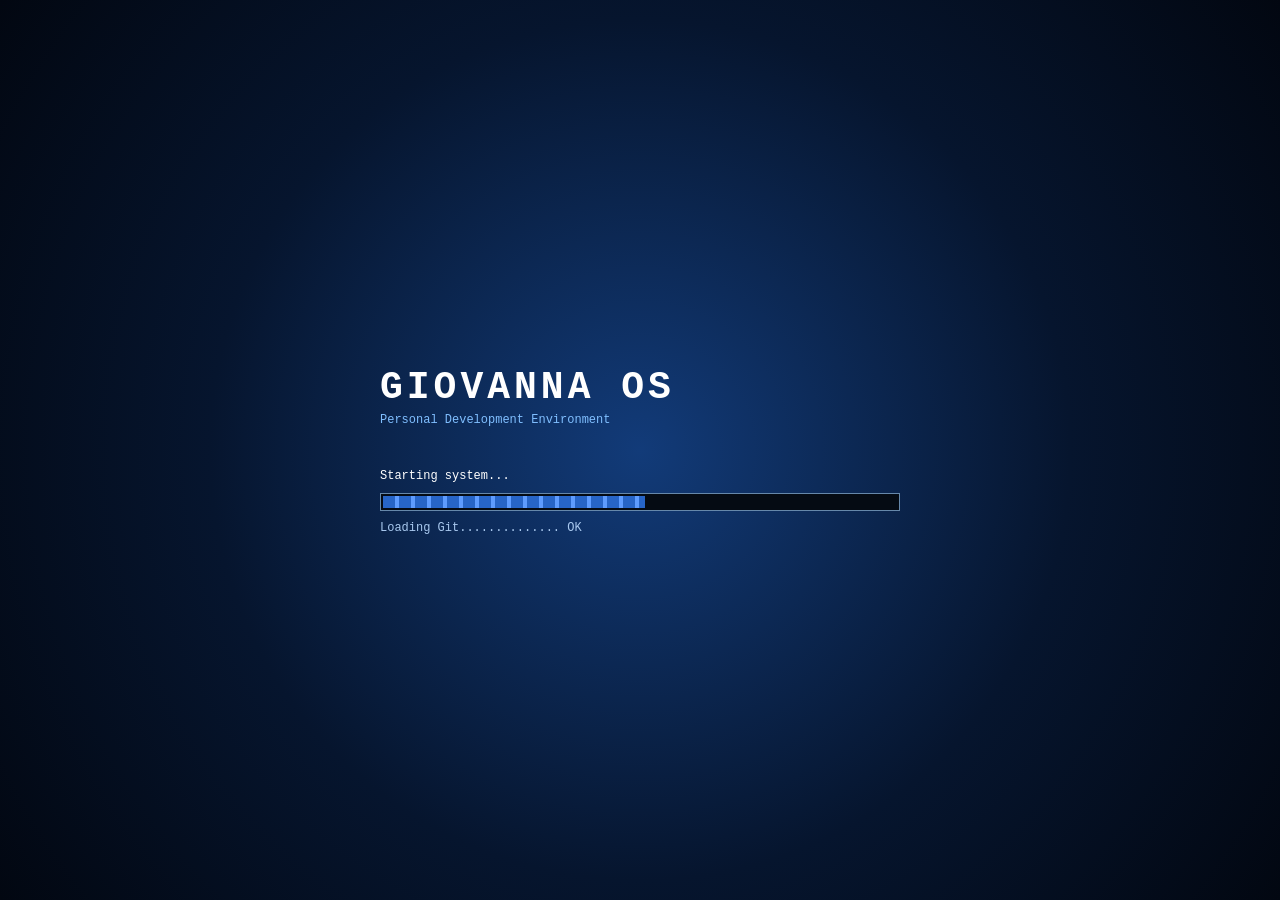
==== commit d03a7940: "Merge branch 'main' of https://github.com/Markeis24/PORTFOLIO" ====
--- a/portfolio/index.html
+++ b/portfolio/index.html
@@ -2,3034 +2,1687 @@
 
 <html lang="pt-BR">
 
-
-
 <head>
-
        <meta charset="UTF-8">
-
        <meta name="viewport" content="width=device-width, initial-scale=1.0">
 
-
-
        <title>GIOVANNA OS</title>
 
-
-
        <link rel="stylesheet" href="style.css">
-
 </head>
 
 
-
 <body>
 
+<!-- =============
+    BOOT SCREEN
+========================================================== -->
+
+       <div id="boot-screen">
+           <div class="boot-content">
+               <div class="boot-logo">
+                   GIOVANNA OS
+               </div>
+
+               <div class="boot-version">
+                   Personal Development Environment
+               </div>
+
+               <div class="boot-line">
+                   Starting system...
+               </div>
+
+               <div class="boot-progress">
+                   <div id="boot-progress-bar"></div>
+               </div>
+
+               <div id="boot-status">
+                   Initializing system...
+               </div>
+           </div>
+       </div>
 
 
 <!-- =========================================================
-
-            BOOT SCREEN
-
-       ========================================================== -->
-
-
-
-       <div id="boot-screen">
-
-
-
-           <div class="boot-content">
-
-
-
-               <div class="boot-logo">
-
-                   GIOVANNA OS
-
-               </div>
-
-
-
-               <div class="boot-version">
-
-                   Personal Development Environment
-
-               </div>
-
-
-
-               <div class="boot-line">
-
-                   Starting system...
-
-               </div>
-
-
-
-               <div class="boot-progress">
-
-                   <div id="boot-progress-bar"></div>
-
-               </div>
-
-
-
-               <div id="boot-status">
-
-                   Initializing system...
-
-               </div>
-
-
+     DESKTOP
+========================================================== -->
+
+       <main id="desktop">
+
+<!-- =====================================================
+    DESKTOP ICONS
+
+====================================================== -->
+
+           <div class="desktop-icons">
+               <div class="desktop-icon" data-window="computer-window">
+                   <div class="desktop-icon-image"></div>
+
+                   <span>My Computer</span>
+               </div>
+
+               <div class="desktop-icon" data-window="projects-window">
+                   <div class="desktop-icon-image"></div>
+
+                   <span>Projects</span>
+               </div>
+
+
+
+               <div class="desktop-icon" data-window="about-window">
+                   <div class="desktop-icon-image"></div>
+
+                   <span>About Me</span>
+               </div>
+
+               <div class="desktop-icon" data-window="skills-window">
+                   <div class="desktop-icon-image"></div>
+
+                   <span>Skills</span>
+               </div>
+
+               <div class="desktop-icon" data-window="internet-window">
+                   <div class="desktop-icon-image"></div>
+
+                   <span>Internet</span>
+               </div>
+
+               <div class="desktop-icon" data-window="media-window">
+                   <div class="desktop-icon-image"></div>
+
+                   <span>Media Player</span>
+               </div>
 
            </div>
 
 
-
+<!-- =====================================================
+    MY COMPUTER
+====================================================== -->
+
+<section class="os-window explorer-window" id="computer-window">
+       <div class="window-titlebar">
+           <div class="window-title" id="computer-window-title">
+                My Computer
+           </div>
+
+           <div class="window-controls">
+               <button class="window-minimize">_</button>
+
+               <button class="window-maximize">□</button>
+
+               <button class="window-close">X</button>
+           </div>
        </div>
 
-
-
-
-
-<!-- =========================================================
-
-            DESKTOP
-
-       ========================================================== -->
-
-
-
-       <main id="desktop">
-
+       <div class="window-menu explorer-menu">
+           <span>File</span>
+
+           <span>Edit</span>
+
+           <span>View</span>
+
+           <span>Favorites</span>
+
+           <span>Tools</span>
+
+           <span>Help</span>
+       </div>
+
+       <div class="window-toolbar explorer-toolbar">
+           <button class="explorer-nav" data-explorer-action="back" title="Back">←</button>
+
+           <button class="explorer-nav" data-explorer-action="forward" title="Forward">→</button>
+
+           <button class="explorer-nav" data-explorer-action="up" title="Up one level">↑</button>
+
+           <div class="explorer-separator"></div>
+
+           <button class="explorer-tool" data-explorer-action="search" title="Search"><img class="windows-emoji-icon" src="img/icons/windows-xp/xp-search.ico" alt="" aria-hidden="true"></button>
+
+           <button class="explorer-tool" data-explorer-action="folders" title="Folders"><img class="windows-emoji-icon" src="img/icons/windows-xp/xp-folder.ico" alt="" aria-hidden="true"></button>
+
+           <div class="toolbar-address explorer-address">
+               <span class="address-computer"><img class="windows-emoji-icon" src="img/icons/windows-xp/xp-computer.ico" alt="" aria-hidden="true"></span>
+
+               <span id="explorer-address-text">My Computer</span>
+           </div>
+
+           <button class="explorer-go" data-explorer-action="go" title="Go">▶</button>
+       </div>
+
+       <div class="explorer-body">
+           <aside class="explorer-sidebar">
+               <div class="explorer-side-title">
+                   <img class="windows-emoji-icon" src="img/icons/windows-xp/xp-folder.ico" alt="" aria-hidden="true"> File and Folder Tasks
+               </div>
+
+               <button data-explorer-path="projects">
+                   <img class="windows-emoji-icon" src="img/icons/windows-xp/xp-folder.ico" alt="" aria-hidden="true"> View my projects
+               </button>
+
+               <button data-explorer-path="skills">
+                   <img class="windows-emoji-icon" src="img/icons/windows-xp/xp-settings.ico" alt="" aria-hidden="true"> View installed skills
+               </button>
+
+               <button data-window="about-window">
+                   <img class="windows-emoji-icon" src="img/icons/windows-xp/xp-computer.ico" alt="" aria-hidden="true"> View my profile
+               </button>
+
+               <div class="explorer-side-title explorer-side-title-second">
+                   <img class="windows-emoji-icon" src="img/icons/windows-xp/xp-computer.ico" alt="" aria-hidden="true"> Other Places
+               </div>
+
+               <button class="explorer-side-link" data-explorer-path="computer">
+                   <img class="windows-emoji-icon" src="img/icons/windows-xp/xp-computer.ico" alt="" aria-hidden="true"> My Computer
+               </button>
+
+               <button class="explorer-side-link" data-explorer-path="projects">
+                   <img class="windows-emoji-icon" src="img/icons/windows-xp/xp-folder.ico" alt="" aria-hidden="true"> My Projects
+               </button>
+
+               <button class="explorer-side-link" data-window="internet-window">
+                   <img class="windows-emoji-icon" src="img/icons/windows-xp/xp-internet.ico" alt="" aria-hidden="true"> Internet
+               </button>
+
+               <div class="explorer-side-title explorer-side-title-second">
+                   <img class="windows-emoji-icon" src="img/icons/windows-xp/xp-help.ico" alt="" aria-hidden="true"> Details
+               </div>
+
+               <div class="explorer-details">
+                   <strong id="explorer-details-name">My Computer</strong>
+
+                   <span id="explorer-details-description">
+                       Personal Development Environment
+                   </span>
+               </div>
+           </aside>
+
+           <div class="explorer-main">
+               <div class="explorer-heading">
+                   <div>
+                       <h2 id="explorer-heading-title">My Computer</h2>
+
+                       <p id="explorer-heading-subtitle">
+                           Files and folders stored on this computer
+                       </p>
+                   </div>
+
+                   <div class="explorer-view-label">
+                       View: <strong>Icons</strong> ▼
+                   </div>
+               </div>
+
+               <div class="explorer-items" id="explorer-items">
+
+
+<!-- Populated by script.js -->
+
+               </div>
+           </div>
+       </div>
+
+       <div class="window-statusbar explorer-statusbar">
+           <span id="explorer-status-count">6 objects</span>
+
+           <span id="explorer-status-path">My Computer</span>
+       </div>
+
+</section>
 
 
 <!-- =====================================================
-
-                DESKTOP ICONS
-
-           ====================================================== -->
-
-
-
-           <div class="desktop-icons">
-
-
-
-               <div class="desktop-icon" data-window="computer-window">
-
-                   <div class="desktop-icon-image"></div>
-
-                   <span>My Computer</span>
-
-               </div>
-
-
-
-               <div class="desktop-icon" data-window="projects-window">
-
-                   <div class="desktop-icon-image"></div>
-
-                   <span>Projects</span>
-
-               </div>
-
-
-
-               <div class="desktop-icon" data-window="about-window">
-
-                   <div class="desktop-icon-image"></div>
-
-                   <span>About Me</span>
-
-               </div>
-
-
-
-               <div class="desktop-icon" data-window="skills-window">
-
-                   <div class="desktop-icon-image"></div>
-
-                   <span>Skills</span>
-
-               </div>
-
-
-
-               <div class="desktop-icon" data-window="internet-window">
-
-                   <div class="desktop-icon-image"></div>
-
-                   <span>Internet</span>
-
-               </div>
-
-
-
-               <div class="desktop-icon" data-window="media-window">
-
-                   <div class="desktop-icon-image"></div>
-
-                   <span>Media Player</span>
-
-               </div>
-
-
-
+    PROJECTS
+====================================================== -->
+
+           <section class="os-window" id="projects-window">
+               <div class="window-titlebar">
+                   <div class="window-title">
+                        My Projects
+                   </div>
+
+                   <div class="window-controls">
+                       <button class="window-minimize">_</button>
+
+                       <button class="window-maximize">□</button>
+
+                       <button class="window-close">X</button>
+                   </div>
+               </div>
+
+               <div class="window-menu">
+                   <span>File</span>
+
+                   <span>Edit</span>
+
+                   <span>View</span>
+
+                   <span>Favorites</span>
+
+                   <span>Tools</span>
+
+                   <span>Help</span>
+               </div>
+
+               <div class="window-toolbar">
+                   <button>←</button>
+
+                   <button>→</button>
+
+                   <button>↑</button>
+
+
+                   <div class="toolbar-address">
+                       C:\Giovanna\Projects
+                   </div>
+               </div>
+
+
+               <div class="window-content projects-content">
+                   <div class="explorer-projects-hint"><img class="windows-emoji-icon" src="img/icons/windows-xp/xp-folder.ico" alt="" aria-hidden="true"> C:\\\Giovanna\\\Projects</div>
+
+                   <div class="projects-header">
+                       <div>
+                           <h2>My Projects</h2>
+
+                           <p>
+                               Double-click a project to open it.
+                           </p>
+                       </div>
+                   </div>
+
+
+                   <div class="project-grid">
+
+<!-- API 1 -->
+                       <div class="project-item" data-window="api1-window">
+                           <div class="project-icon">
+
+                           </div>
+
+                           <div class="project-name">
+                               API-1
+                           </div>
+
+                           <div class="project-type">
+                               Algorithms
+                           </div>
+                       </div>
+
+<!-- API 2 -->
+                       <div class="project-item" data-window="api2-window">
+                           <div class="project-icon">
+
+                           </div>
+
+                           <div class="project-name">
+                               API-2
+                           </div>
+
+                           <div class="project-type">
+                               Java / MySQL
+                           </div>
+                       </div>
+
+<!-- API 3 -->
+                       <div class="project-item" data-window="api3-window">
+                           <div class="project-icon">
+
+                           </div>
+
+                           <div class="project-name">
+                               API-3
+                           </div>
+
+                           <div class="project-type">
+                               Spring Boot
+                           </div>
+                       </div>
+
+<!-- ESTAÇÃO TI -->
+                       <div class="project-item" data-window="estacao-window">
+                           <div class="project-icon">
+
+                           </div>
+
+                           <div class="project-name">
+                               Estação-TI
+                           </div>
+
+                           <div class="project-type">
+                               Node.js / WebSockets
+                           </div>
+                       </div>
+                   </div>
+               </div>
+
+
+               <div class="window-statusbar">
+                   4 objects
+               </div>
+           </section>
+
+
+<!-- =====================================================
+    API 1
+====================================================== -->
+           <section class="os-window project-window" id="api1-window">
+               <div class="window-titlebar">
+                   <div class="window-title">
+                        API-1.exe
+                   </div>
+
+                   <div class="window-controls">
+                       <button class="window-minimize">_</button>
+
+                       <button class="window-maximize">□</button>
+
+                       <button class="window-close">X</button>
+                   </div>
+               </div>
+
+               <div class="window-content project-app">
+                   <div class="app-header">
+                       <div class="app-icon">
+                           <img class="windows-emoji-icon" src="img/icons/windows-xp/xp-help.ico" alt="" aria-hidden="true">
+                       </div>
+
+                       <div>
+                           <h1>API-1</h1>
+
+                           <p>Aplicação de Cálculo de Sequências Lógicas</p>
+                       </div>
+                   </div>
+
+                   <hr>
+
+                   <h3>Project information</h3>
+
+                   <p>
+                       Primeiro projeto desenvolvido durante a formação em Banco de Dados.
+
+                       O projeto trabalha conceitos de lógica, algoritmos e raciocínio
+
+                       computacional através de diferentes sequências matemáticas.
+                   </p>
+
+                   <div class="tech-list">
+                       <span>Visualg</span>
+
+                       <span>Algorithms</span>
+
+                       <span>Logic</span>
+                   </div>
+
+                   <h3>Implemented algorithms</h3>
+
+                   <ul>
+                       <li>Fibonacci</li>
+
+                       <li>Números primos</li>
+
+                       <li>Fatorial</li>
+
+                       <li>Tribonacci</li>
+
+                       <li>Progressão geométrica</li>
+
+                       <li>Quadrados perfeitos</li>
+                   </ul>
+
+                   <a class="xp-button" href="https://github.com/Markeis24/API-1" target="_blank" rel="noopener noreferrer">
+                       Open project
+                   </a>
+               </div>
+           </section>
+
+
+<!-- =====================================================
+    API 2
+====================================================== -->
+
+           <section class="os-window project-window" id="api2-window">
+               <div class="window-titlebar">
+                   <div class="window-title">
+                        API-2.exe
+                   </div>
+
+                   <div class="window-controls">
+                       <button class="window-minimize">_</button>
+
+                       <button class="window-maximize">□</button>
+
+                       <button class="window-close">X</button>
+                   </div>
+               </div>
+
+               <div class="window-content project-app">
+                   <div class="app-header">
+                       <div class="app-icon">
+                           <img class="windows-emoji-icon" src="img/icons/windows-xp/xp-default.ico" alt="" aria-hidden="true">
+                       </div>
+
+                       <div>
+                           <h1>BlueTech</h1>
+
+                           <p>Plataforma para entrega de TG</p>
+                       </div>
+                   </div>
+
+                   <hr>
+
+                   <h3>Project information</h3>
+
+                   <p>
+                       Sistema desenvolvido para organizar o processo de entrega,
+
+                       acompanhamento e aprovação de Trabalhos de Graduação.
+                   </p>
+
+                   <div class="tech-list">
+                       <span>Java</span>
+
+                       <span>JavaFX</span>
+
+                       <span>MySQL</span>
+
+                       <span>Figma</span>
+
+                       <span>SceneBuilder</span>
+
+                       <span>Git</span>
+                   </div>
+
+                   <h3>Features</h3>
+
+                   <ul>
+                       <li>Entrega de trabalhos</li>
+
+                       <li>Controle de versões</li>
+
+                       <li>Feedback</li>
+
+                       <li>Histórico</li>
+
+                       <li>Notificações</li>
+
+                       <li>Exportação Markdown</li>
+
+                       <li>Controle de usuários</li>
+
+                       <li>Aprovação final</li>
+                   </ul>
+
+                   <a class="xp-button" href="https://github.com/Markeis24/API-2" target="_blank" rel="noopener noreferrer">
+                       Open project
+                   </a>
+               </div>
+           </section>
+
+
+<!-- =====================================================
+    API 3
+====================================================== -->
+
+           <section class="os-window project-window" id="api3-window">
+               <div class="window-titlebar">
+                   <div class="window-title">
+                        IPEMControl.exe
+                   </div>
+
+                   <div class="window-controls">
+                       <button class="window-minimize">_</button>
+
+                       <button class="window-maximize">□</button>
+
+                       <button class="window-close">X</button>
+                   </div>
+               </div>
+
+               <div class="window-content project-app ipem-app">
+                   <div class="app-header">
+                       <div class="app-icon">
+                           <img class="windows-emoji-icon" src="img/icons/windows-xp/xp-computer.ico" alt="" aria-hidden="true">
+                       </div>
+
+                       <div>
+                           <h1>IPEMControl</h1>
+
+                           <p>Vehicle & Fuel Management System</p>
+                       </div>
+                   </div>
+
+                   <hr>
+
+                   <p>
+                       Sistema de controle e análise de veículos e abastecimentos
+
+                       desenvolvido para o IPEM.
+                   </p>
+
+                   <div class="dashboard-grid">
+                       <div class="dashboard-card">
+                           <strong>Backend</strong>
+
+                           <span>Java</span>
+
+                           <span>Spring Boot</span>
+
+                           <span>Maven</span>
+                       </div>
+
+                       <div class="dashboard-card">
+                           <strong>Frontend</strong>
+
+                           <span>HTML</span>
+
+                           <span>CSS</span>
+
+                           <span>JavaScript</span>
+                       </div>
+
+                       <div class="dashboard-card">
+                           <strong>Database</strong>
+
+                           <span>SQL</span>
+
+                           <span>Relational DB</span>
+                       </div>
+
+                       <div class="dashboard-card">
+                           <strong>Tools</strong>
+
+                           <span>IntelliJ</span>
+
+                           <span>Postman</span>
+
+                           <span>GitHub</span>
+                       </div>
+                   </div>
+
+                   <h3>System modules</h3>
+
+                   <ul>
+                       <li>Vehicle management</li>
+
+                       <li>Fuel management</li>
+
+                       <li>Dashboard</li>
+
+                       <li>Reports</li>
+
+                       <li>Data analysis</li>
+                   </ul>
+
+                   <a class="xp-button" href="https://github.com/Markeis24/API-3" target="_blank" rel="noopener noreferrer">
+                       Open project
+                   </a>
+               </div>
+           </section>
+
+
+<!-- =====================================================
+    ESTAÇÃO-TI
+====================================================== -->
+
+           <section class="os-window project-window" id="estacao-window">
+               <div class="window-titlebar">
+                   <div class="window-title">
+                        Estacao-TI.exe
+                   </div>
+
+                   <div class="window-controls">
+                       <button class="window-minimize">_</button>
+
+                       <button class="window-maximize">□</button>
+
+                       <button class="window-close">X</button>
+                   </div>
+               </div>
+
+               <div class="window-content project-app station-app">
+                   <div class="app-header">
+                       <div class="app-icon">
+                           <img class="windows-emoji-icon" src="img/icons/windows-xp/xp-network-neighborhood.ico" alt="" aria-hidden="true">
+                       </div>
+
+                       <div>
+                           <h1>Estação-TI</h1>
+
+                           <p>Real-time collaborative platform</p>
+                       </div>
+                   </div>
+
+                   <hr>
+
+                   <p>
+                       Plataforma colaborativa com comunicação em tempo real,
+
+                       integração com YouTube e sincronização entre usuários.
+                   </p>
+
+                   <div class="waveform">
+                       <span></span>
+
+                       <span></span>
+
+                       <span></span>
+
+                       <span></span>
+
+                       <span></span>
+
+                       <span></span>
+
+                       <span></span>
+
+                       <span></span>
+
+                       <span></span>
+
+                       <span></span>
+
+                       <span></span>
+
+                       <span></span>
+
+                       <span></span>
+
+                       <span></span>
+
+                       <span></span>
+                   </div>
+
+                   <div class="player-controls">
+                       <button>◀◀</button>
+
+                       <button>▶</button>
+
+                       <button>▶▶</button>
+                   </div>
+
+                   <div class="tech-list">
+                       <span>Node.js</span>
+
+                       <span>Express</span>
+
+                       <span>Socket.IO</span>
+
+                       <span>WebSockets</span>
+
+                       <span>JavaScript</span>
+
+                       <span>YouTube API</span>
+
+                       <span>Render</span>
+                   </div>
+
+                   <h3>Features</h3>
+
+                   <ul>
+                       <li>Real-time communication</li>
+
+                       <li>Shared rooms</li>
+
+                       <li>Collaborative queue</li>
+
+                       <li>YouTube integration</li>
+
+                       <li>Frontend / Backend integration</li>
+
+                       <li>Deployment</li>
+                   </ul>
+
+                   <a class="xp-button" href="https://github.com/Markeis24/Estacao-TI" target="_blank" rel="noopener noreferrer">
+                       Open project
+                   </a>
+               </div>
+           </section>
+
+
+<!-- =====================================================
+    ABOUT.EXE
+====================================================== -->
+
+           <section class="os-window" id="about-window">
+               <div class="window-titlebar">
+                   <div class="window-title">
+                        ABOUT.EXE
+                   </div>
+
+                   <div class="window-controls">
+                       <button class="window-minimize">_</button>
+
+                       <button class="window-maximize">□</button>
+
+                       <button class="window-close">X</button>
+                   </div>
+               </div>
+
+               <div class="window-menu">
+                   <span>File</span>
+
+                   <span>Edit</span>
+
+                   <span>View</span>
+
+                   <span>Help</span>
+               </div>
+
+               <div class="window-content about-content">
+                   <div class="about-top">
+                       <div class="about-avatar">
+                           <img class="windows-emoji-icon" src="img/icons/windows-xp/xp-computer.ico" alt="" aria-hidden="true">
+                       </div>
+
+                       <div>
+                           <div class="about-name">
+                               GIOVANNA MARQUES
+                           </div>
+
+                           <div class="about-role">
+                               Database Student · IT Intern
+                           </div>
+
+                           <div class="about-status">
+                               ● SYSTEM USER
+                           </div>
+                       </div>
+                   </div>
+
+
+                   <div class="about-box">
+                       <div class="about-box-title">
+                           ABOUT ME
+                       </div>
+
+                       <p>
+                           Olá! Eu sou a Giovanna, estudante de Banco de Dados
+                           na FATEC e apaixonada por tecnologia, programação,
+                           dados e automação.
+                       </p>
+
+                       <p>
+                           Atualmente atuo como estagiária de TI, trabalhando
+                           principalmente com automação de processos e buscando
+                           transformar tarefas repetitivas em soluções mais
+                           eficientes.
+                       </p>
+
+
+
+                       <p>
+                           Minha formação combina desenvolvimento de software,
+                           bancos de dados e análise de dados, com projetos
+                           envolvendo Java, Spring Boot, SQL, JavaScript,
+                           Node.js e outras tecnologias.
+                       </p>
+                   </div>
+
+                   <div class="about-box">
+                       <div class="about-box-title">
+                           CURRENT STATUS
+                       </div>
+
+                       <div class="system-info">
+                           <div>
+                               <strong>USER:</strong>
+
+                               Giovanna
+                           </div>
+
+                           <div>
+                               <strong>ROLE:</strong>
+
+                               IT Intern
+                           </div>
+
+                           <div>
+                               <strong>EDUCATION:</strong>
+
+                               Database
+                           </div>
+
+                           <div>
+                               <strong>INTEREST:</strong>
+
+                               Technology / Data / Automation
+                           </div>
+
+                           <div>
+                               <strong>STATUS:</strong>
+
+                               Learning...
+                           </div>
+                       </div>
+                   </div>
+
+
+                   <div class="about-links">
+                       <a class="xp-button github-button" href="https://github.com/markeis24" target="_blank" rel="noopener noreferrer">
+                           GitHub
+                       </a>
+
+                       <a class="xp-button linkedin-button" href="https://www.linkedin.com/in/giovanna-marques-221998397" target="_blank" rel="noopener noreferrer">
+                           LinkedIn
+                       </a>
+                   </div>
+               </div>
+
+
+               <div class="window-statusbar">
+                   ABOUT.EXE — Giovanna OS
+               </div>
+           </section>
+
+
+<!-- =====================================================
+    SKILLS.EXE
+====================================================== -->
+
+           <section class="os-window" id="skills-window">
+               <div class="window-titlebar">
+                   <div class="window-title">
+                        SKILLS.EXE
+                   </div>
+
+                   <div class="window-controls">
+                       <button class="window-minimize">_</button>
+
+                       <button class="window-maximize">□</button>
+
+                       <button class="window-close">X</button>
+                   </div>
+               </div>
+
+
+               <div class="window-menu">
+                   <span>File</span>
+
+                   <span>Edit</span>
+
+                   <span>View</span>
+
+                   <span>Tools</span>
+
+                   <span>Help</span>
+               </div>
+
+
+               <div class="skills-layout">
+
+<!-- LEFT SIDEBAR -->
+                   <aside class="skills-sidebar">
+                       <div class="skills-side-title">
+                           Software Tasks
+                       </div>
+
+                       <button class="skills-side-button active">
+                           <span><img class="windows-emoji-icon" src="img/icons/windows-xp/xp-cdrom.ico" alt="" aria-hidden="true"></span>
+
+                           Installed Programs
+                       </button>
+
+                       <button class="skills-side-button">
+                           <span><img class="windows-emoji-icon" src="img/icons/windows-xp/xp-run.ico" alt="" aria-hidden="true"></span>
+
+                           Add New Program
+                       </button>
+
+                       <button class="skills-side-button">
+                           <span><img class="windows-emoji-icon" src="img/icons/windows-xp/xp-program-group.ico" alt="" aria-hidden="true"></span>
+
+                           Windows Components
+                       </button>
+
+
+                       <div class="skills-side-separator"></div>
+
+
+                       <div class="skills-side-title">
+                           See Also
+                       </div>
+
+                       <button class="skills-side-link">
+                           <img class="windows-emoji-icon" src="img/icons/windows-xp/xp-computer.ico" alt="" aria-hidden="true"> System
+                       </button>
+
+                       <button class="skills-side-link">
+                           <img class="windows-emoji-icon" src="img/icons/windows-xp/xp-internet.ico" alt="" aria-hidden="true"> Internet
+                       </button>
+
+                       <button class="skills-side-link">
+                           <img class="windows-emoji-icon" src="img/icons/windows-xp/xp-folder.ico" alt="" aria-hidden="true"> My Projects
+                       </button>
+                   </aside>
+
+<!-- MAIN CONTENT -->
+                   <div class="skills-main">
+                       <div class="skills-heading">
+                           <div>
+                               <h1>
+                                   Add or Remove Programs
+                               </h1>
+
+                               <p>
+                                   Currently installed programs
+                               </p>
+                           </div>
+
+                           <label class="show-updates">
+                               <input type="checkbox">
+
+                               Show updates
+                           </label>
+                       </div>
+
+
+                       <div class="skills-sort">
+                           <span>
+                               Sort by:
+                           </span>
+
+                           <select>
+                               <option>Name</option>
+
+                               <option>Size</option>
+
+                               <option>Last Used</option>
+                           </select>
+                       </div>
+
+<!-- INSTALLED SKILLS: individual programs -->
+                       <div class="skill-program">
+                           <div class="skill-program-icon">
+                               <img src="https://cdn.jsdelivr.net/gh/devicons/devicon@latest/icons/c/c-original.svg" alt="C logo" loading="lazy" onerror="this.style.display='none'; this.parentElement.textContent='C';">
+                           </div>
+
+                           <div class="skill-program-info">
+                               <strong>C Programming</strong>
+
+                               <span>Algorithms · Logic · Programming</span>
+
+                               <small>Development</small>
+                           </div>
+
+                           <button class="change-button" type="button">Change/Remove</button>
+                       </div>
+
+                       <div class="skill-program">
+                           <div class="skill-program-icon">
+                               <img src="https://cdn.jsdelivr.net/gh/devicons/devicon@latest/icons/java/java-original.svg" alt="Java logo" loading="lazy" onerror="this.style.display='none'; this.parentElement.textContent='Jav';">
+                           </div>
+
+                           <div class="skill-program-info">
+                               <strong>Java Development Kit</strong>
+
+                               <span>Java · Object-Oriented Programming</span>
+
+                               <small>Development</small>
+                           </div>
+
+                           <button class="change-button" type="button">Change/Remove</button>
+                       </div>
+
+                       <div class="skill-program">
+                           <div class="skill-program-icon">
+                               <img src="https://cdn.jsdelivr.net/gh/devicons/devicon@latest/icons/spring/spring-original.svg" alt="Spring Boot logo" loading="lazy" onerror="this.style.display='none'; this.parentElement.textContent='Spr';">
+                           </div>
+
+                           <div class="skill-program-info">
+                               <strong>Spring Boot</strong>
+
+                               <span>Java Backend · REST APIs</span>
+
+                               <small>Development</small>
+                           </div>
+
+                           <button class="change-button" type="button">Change/Remove</button>
+                       </div>
+
+                       <div class="skill-program">
+                           <div class="skill-program-icon">
+                               <img src="https://cdn.jsdelivr.net/gh/devicons/devicon@latest/icons/mysql/mysql-original.svg" alt="MySQL logo" loading="lazy" onerror="this.style.display='none'; this.parentElement.textContent='MyS';">
+                           </div>
+
+                           <div class="skill-program-info">
+                               <strong>MySQL Database</strong>
+
+                               <span>Relational Database · SQL</span>
+
+                               <small>Database</small>
+                           </div>
+
+                           <button class="change-button" type="button">Change/Remove</button>
+                       </div>
+
+                       <div class="skill-program">
+                           <div class="skill-program-icon">
+                               <img src="https://cdn.jsdelivr.net/gh/devicons/devicon@latest/icons/sqlite/sqlite-original.svg" alt="SQLite logo" loading="lazy" onerror="this.style.display='none'; this.parentElement.textContent='SQL';">
+                           </div>
+
+                           <div class="skill-program-info">
+                               <strong>SQLite</strong>
+
+                               <span>Embedded Relational Database</span>
+
+                               <small>Database</small>
+                           </div>
+
+                           <button class="change-button" type="button">Change/Remove</button>
+                       </div>
+
+
+
+                       <div class="skill-program">
+                           <div class="skill-program-icon">
+                               <img src="https://cdn.jsdelivr.net/gh/devicons/devicon@latest/icons/html5/html5-original.svg" alt="HTML5 logo" loading="lazy" onerror="this.style.display='none'; this.parentElement.textContent='HTM';">
+                           </div>
+
+                           <div class="skill-program-info">
+                               <strong>HTML5</strong>
+
+                               <span>Semantic Markup · Web Structure</span>
+
+                               <small>Web Development</small>
+                           </div>
+
+                           <button class="change-button" type="button">Change/Remove</button>
+                       </div>
+
+                       <div class="skill-program">
+                           <div class="skill-program-icon">
+                               <img src="https://cdn.jsdelivr.net/gh/devicons/devicon@latest/icons/css3/css3-original.svg" alt="CSS3 logo" loading="lazy" onerror="this.style.display='none'; this.parentElement.textContent='CSS';">
+                           </div>
+
+                           <div class="skill-program-info">
+                               <strong>CSS3</strong>
+
+                               <span>Styling · Responsive Interfaces</span>
+
+                               <small>Web Development</small>
+                           </div>
+
+                           <button class="change-button" type="button">Change/Remove</button>
+                       </div>
+
+
+
+                       <div class="skill-program">
+                           <div class="skill-program-icon">
+                               <img src="https://cdn.jsdelivr.net/gh/devicons/devicon@latest/icons/javascript/javascript-original.svg" alt="JavaScript logo" loading="lazy" onerror="this.style.display='none'; this.parentElement.textContent='Jav';">
+                           </div>
+
+                           <div class="skill-program-info">
+                               <strong>JavaScript</strong>
+
+                               <span>Frontend · Node.js · Express · Socket.IO</span>
+
+                               <small>Web Development</small>
+                           </div>
+
+                           <button class="change-button" type="button">Change/Remove</button>
+                       </div>
+
+
+
+                       <div class="skill-program">
+                           <div class="skill-program-icon">
+                               <img src="https://cdn.jsdelivr.net/gh/devicons/devicon@latest/icons/git/git-original.svg" alt="Git logo" loading="lazy" onerror="this.style.display='none'; this.parentElement.textContent='Git';">
+                           </div>
+
+                           <div class="skill-program-info">
+                               <strong>Git</strong>
+
+                               <span>Version Control</span>
+
+                               <small>Development Tools</small>
+                           </div>
+
+                           <button class="change-button" type="button">Change/Remove</button>
+                       </div>
+
+
+
+                       <div class="skill-program">
+                           <div class="skill-program-icon">
+                               <img src="https://cdn.jsdelivr.net/gh/devicons/devicon@latest/icons/github/github-original.svg" alt="GitHub logo" loading="lazy" onerror="this.style.display='none'; this.parentElement.textContent='Git';">
+                           </div>
+
+                           <div class="skill-program-info">
+                               <strong>GitHub</strong>
+
+                               <span>Repositories · Projects · Collaboration</span>
+
+                               <small>Development Tools</small>
+                           </div>
+
+                           <button class="change-button" type="button">Change/Remove</button>
+                       </div>
+
+
+                       <div class="skill-program">
+                           <div class="skill-program-icon">
+                               <img src="https://cdn.jsdelivr.net/gh/devicons/devicon@latest/icons/postman/postman-original.svg" alt="Postman logo" loading="lazy" onerror="this.style.display='none'; this.parentElement.textContent='Pos';">
+                           </div>
+
+                           <div class="skill-program-info">
+                               <strong>Postman</strong>
+
+                               <span>API Testing · HTTP Requests</span>
+
+                               <small>Development Tools</small>
+                           </div>
+
+                           <button class="change-button" type="button">Change/Remove</button>
+                       </div>
+
+
+                       <div class="skill-program">
+                           <div class="skill-program-icon">
+                               <img src="https://cdn.jsdelivr.net/gh/devicons/devicon@latest/icons/eclipse/eclipse-original.svg" alt="Eclipse logo" loading="lazy" onerror="this.style.display='none'; this.parentElement.textContent='Ecl';">
+                           </div>
+
+                           <div class="skill-program-info">
+                               <strong>Eclipse IDE</strong>
+
+                               <span>Java Development Environment</span>
+
+                               <small>Development Tools</small>
+                           </div>
+
+                           <button class="change-button" type="button">Change/Remove</button>
+                       </div>
+
+
+                       <div class="skill-program">
+                           <div class="skill-program-icon">
+                               <img src="https://cdn.jsdelivr.net/gh/devicons/devicon@latest/icons/intellij/intellij-original.svg" alt="IntelliJ IDEA logo" loading="lazy" onerror="this.style.display='none'; this.parentElement.textContent='Int';">
+                           </div>
+
+                           <div class="skill-program-info">
+                               <strong>IntelliJ IDEA</strong>
+
+                               <span>Java · Spring Boot</span>
+
+                               <small>Development Tools</small>
+                           </div>
+
+                           <button class="change-button" type="button">Change/Remove</button>
+                       </div>
+
+
+                       <div class="skill-program">
+                           <div class="skill-program-icon">
+                               <img src="https://cdn.jsdelivr.net/gh/devicons/devicon@latest/icons/clion/clion-original.svg" alt="CLion logo" loading="lazy" onerror="this.style.display='none'; this.parentElement.textContent='CLi';">
+                           </div>
+
+                           <div class="skill-program-info">
+                               <strong>CLion</strong>
+
+                               <span>C/C++ Development Environment</span>
+
+                               <small>Development Tools</small>
+                           </div>
+
+                           <button class="change-button" type="button">Change/Remove</button>
+                       </div>
+
+
+                       <div class="skill-program">
+                           <div class="skill-program-icon">
+                               <img src="https://cdn.jsdelivr.net/gh/devicons/devicon@latest/icons/vscode/vscode-original.svg" alt="Visual Studio Code logo" loading="lazy" onerror="this.style.display='none'; this.parentElement.textContent='Vis';">
+                           </div>
+
+                           <div class="skill-program-info">
+                               <strong>Visual Studio Code</strong>
+
+                               <span>Code Editor · Extensions</span>
+
+                               <small>Development Tools</small>
+                           </div>
+
+                           <button class="change-button" type="button">Change/Remove</button>
+                       </div>
+
+
+                       <div class="skill-program">
+                           <div class="skill-program-icon">
+                               <img src="https://cdn.jsdelivr.net/gh/devicons/devicon@latest/icons/figma/figma-original.svg" alt="Figma logo" loading="lazy" onerror="this.style.display='none'; this.parentElement.textContent='Fig';">
+                           </div>
+
+                           <div class="skill-program-info">
+                               <strong>Figma</strong>
+
+                               <span>Interface Design · Prototyping</span>
+
+                               <small>Design</small>
+                           </div>
+
+                           <button class="change-button" type="button">Change/Remove</button>
+                       </div>
+
+
+                       <div class="skill-program">
+                           <div class="skill-program-icon">
+                               <img src="https://cdn.jsdelivr.net/gh/devicons/devicon@latest/icons/linux/linux-original.svg" alt="Linux logo" loading="lazy" onerror="this.style.display='none'; this.parentElement.textContent='Lin';">
+                           </div>
+
+                           <div class="skill-program-info">
+                               <strong>Linux</strong>
+
+                               <span>Operating System · Development Environment</span>
+
+                               <small>Operating Systems</small>
+                           </div>
+
+                           <button class="change-button" type="button">Change/Remove</button>
+                       </div>
+
+
+                       <div class="skill-program">
+                           <div class="skill-program-icon">
+                               <img src="https://cdn.jsdelivr.net/gh/devicons/devicon@latest/icons/windows8/windows8-original.svg" alt="Windows logo" loading="lazy" onerror="this.style.display='none'; this.parentElement.textContent='Win';">
+                           </div>
+
+                           <div class="skill-program-info">
+                               <strong>Windows</strong>
+
+                               <span>Operating System · Desktop Environment</span>
+
+                               <small>Operating Systems</small>
+                           </div>
+
+                           <button class="change-button" type="button">Change/Remove</button>
+                       </div>
+
+
+                       <div class="skill-program">
+                           <div class="skill-program-icon">
+                               <img src="https://cdn.jsdelivr.net/gh/devicons/devicon@latest/icons/docker/docker-original.svg" alt="Docker logo" loading="lazy" onerror="this.style.display='none'; this.parentElement.textContent='Doc';">
+                           </div>
+
+                           <div class="skill-program-info">
+                               <strong>Docker</strong>
+
+                               <span>Containers · Development Environment</span>
+
+                               <small>Infrastructure</small>
+                           </div>
+
+                           <button class="change-button" type="button">Change/Remove</button>
+                       </div>
+
+
+                       <div class="skill-program">
+                           <div class="skill-program-icon">
+                               <img src="https://cdn.jsdelivr.net/gh/devicons/devicon@latest/icons/oracle/oracle-original.svg" alt="Oracle Database logo" loading="lazy" onerror="this.style.display='none'; this.parentElement.textContent='Ora';">
+                           </div>
+
+                           <div class="skill-program-info">
+                               <strong>Oracle Database</strong>
+
+                               <span>SQL · Relational Database</span>
+
+                               <small>Database</small>
+                           </div>
+
+                           <button class="change-button" type="button">Change/Remove</button>
+                       </div>
+
+
+                       <div class="skill-program">
+                           <div class="skill-program-icon">
+                               <img src="https://cdn.jsdelivr.net/gh/devicons/devicon@latest/icons/oracle/oracle-original.svg" alt="Oracle Cloud logo" loading="lazy" onerror="this.style.display='none'; this.parentElement.textContent='Ora';">
+                           </div>
+
+                           <div class="skill-program-info">
+                               <strong>Oracle Cloud Infrastructure</strong>
+
+                               <span>Cloud Services · Oracle Ecosystem</span>
+
+                               <small>Cloud</small>
+                           </div>
+
+                           <button class="change-button" type="button">Change/Remove</button>
+                       </div>
+                   </div>
+               </div>
+
+
+               <div class="window-statusbar">
+                   21 programs currently installed
+               </div>
+           </section>
+
+<!-- =====================================================
+    INTERNET
+====================================================== -->
+
+           <section class="os-window" id="internet-window">
+               <div class="window-titlebar">
+                   <div class="window-title">Internet Explorer</div>
+
+                   <div class="window-controls">
+                       <button class="window-minimize">_</button>
+
+                       <button class="window-maximize">□</button>
+
+                       <button class="window-close">X</button>
+                   </div>
+               </div>
+
+               <div class="window-menu">
+                   <span>File</span><span>Edit</span><span>View</span><span>Favorites</span><span>Tools</span><span>Help</span>
+               </div>
+
+               <div class="window-toolbar">
+                   <button type="button" title="Back">←</button>
+
+                   <button type="button" title="Forward">→</button>
+
+                   <button type="button" title="Refresh">↻</button>
+
+                   <button type="button" title="Home"><img class="windows-emoji-icon" src="img/icons/windows-xp/xp-desktop.ico" alt="" aria-hidden="true"></button>
+
+                   <div class="toolbar-address">http://www.google.com</div>
+               </div>
+
+               <div class="window-content browser-content google-era-content">
+                   <div class="google-era-page">
+                       <div class="google-era-logo" aria-label="Google"><span>G</span><span>o</span><span>o</span><span>g</span><span>l</span><span>e</span></div>
+
+                       <div class="google-era-tagline">Search the web using Google!</div>
+
+                       <form class="google-era-form" id="google-era-form" autocomplete="off">
+                           <div class="google-search-wrap">
+                               <input id="google-era-search" class="google-era-search" type="text" aria-label="Search only Giovanna's profiles" placeholder="Search GitHub or LinkedIn" autocomplete="off" spellcheck="false">
+
+                               <div class="google-era-suggestions" id="google-era-suggestions" hidden>
+                                   <div class="google-suggestion-heading">Search Giovanna's profiles</div>
+
+                                   <a href="https://github.com/markeis24" target="_blank" rel="noopener noreferrer" data-search-profile="github"><strong>GitHub</strong><small>github.com/markeis24</small></a>
+
+                                   <a href="https://www.linkedin.com/in/giovanna-marques-221998397" target="_blank" rel="noopener noreferrer" data-search-profile="linkedin"><strong>LinkedIn</strong><small>linkedin.com/in/giovanna-marques-221998397</small></a>
+                               </div>
+                           </div>
+
+                           <div class="google-era-actions">
+                               <button type="submit">Google Search</button>
+
+                               <button type="button" id="google-era-lucky">I'm Feeling Lucky</button>
+                           </div>
+                       </form>
+
+                       <div class="google-era-footer">Search is limited to Giovanna's GitHub and LinkedIn profiles.</div>
+                   </div>
+               </div>
+           </section>
+
+
+<!-- =====================================================
+    MEDIA PLAYER
+====================================================== -->
+
+           <section class="os-window media-player-window" id="media-window">
+               <div class="media-player-shell">
+                   <div class="media-player-top">
+                       <div class="media-player-brand">
+                           Media Player
+                       </div>
+
+                       <div class="media-player-window-controls">
+                           <button type="button" class="mp-window-button" data-mp-action="minimize">−</button>
+
+                           <button type="button" class="mp-window-button" data-mp-action="maximize">□</button>
+
+                           <button type="button" class="mp-window-button mp-close" data-mp-action="close">×</button>
+                       </div>
+
+                   </div>
+
+                   <nav class="mp-menu-bar" aria-label="Menu do Media Player">
+                       <div class="mp-menu-wrap"><button type="button" class="mp-menu-trigger" data-mp-menu="arquivo" aria-expanded="false">Arquivo</button><div class="mp-menu-popup" data-mp-popup="arquivo" hidden>
+                           <button type="button" data-mp-menu-action="open-playlist">Abrir lista de reprodução</button><div class="mp-menu-separator"></div><button type="button" data-mp-menu-action="close-player">Sair</button>
+                       </div></div>
+                       <div class="mp-menu-wrap"><button type="button" class="mp-menu-trigger" data-mp-menu="exibir" aria-expanded="false">Exibir</button><div class="mp-menu-popup" data-mp-popup="exibir" hidden>
+                           <button type="button" data-mp-visual="bars">▥ Barras animadas</button><button type="button" data-mp-visual="wave">〰 Onda digital</button><button type="button" data-mp-visual="orbit">◉ Órbita</button><button type="button" data-mp-visual="classic">▦ Visualização clássica</button><button type="button" data-mp-visual="psychedelic">✺ Formas psicodélicas</button><div class="mp-menu-separator"></div><button type="button" data-mp-menu-action="open-equalizer">Equalizador gráfico...</button>
+                       </div></div>
+                       <div class="mp-menu-wrap"><button type="button" class="mp-menu-trigger" data-mp-menu="reproduzir" aria-expanded="false">Reproduzir</button><div class="mp-menu-popup" data-mp-popup="reproduzir" hidden>
+                           <button type="button" data-mp-menu-action="previous">⏮ Música anterior</button><button type="button" data-mp-menu-action="play">▶ Reproduzir / pausar</button><button type="button" data-mp-menu-action="stop">■ Parar</button><button type="button" data-mp-menu-action="next">⏭ Próxima música</button><div class="mp-menu-separator"></div><button type="button" data-mp-toggle="shuffle">☐ Reprodução aleatória</button><button type="button" data-mp-toggle="repeat">☐ Repetir faixa</button>
+                       </div></div>
+                       <div class="mp-menu-wrap"><button type="button" class="mp-menu-trigger" data-mp-menu="ferramentas" aria-expanded="false">Ferramentas</button><div class="mp-menu-popup" data-mp-popup="ferramentas" hidden>
+                           <button type="button" data-mp-menu-action="open-equalizer">Equalizador gráfico...</button><button type="button" data-mp-menu-action="open-playlist">Lista de reprodução</button>
+                       </div></div>
+                       <div class="mp-menu-wrap"><button type="button" class="mp-menu-trigger" data-mp-menu="ajuda" aria-expanded="false">Ajuda</button><div class="mp-menu-popup" data-mp-popup="ajuda" hidden>
+                           <div class="mp-menu-about"><strong>WMedia Player Series</strong><small>Giovanna OS</small><small>Reprodutor local de áudio</small></div>
+                       </div></div>
+                   </nav>
+
+                   <div class="mp-now-playing-tab"><span class="mp-tab-led"></span> EM REPRODUÇÃO <span class="mp-tab-caption">GIOVANNA OS • MEDIA</span></div>
+
+                   <div class="media-player-display">
+                       <div class="mp-display-grid"></div>
+
+                       <div class="mp-display-content">
+                           <div class="mp-display-label">EM REPRODUÇÃO</div>
+
+                           <div class="mp-track-title" id="mp-track-title">ESTACAO-TI</div>
+
+                           <div class="mp-track-subtitle" id="mp-track-subtitle">Giovanna Marques</div>
+
+
+                           <div class="mp-time-row">
+                               <span id="mp-current-time">00:00</span>
+
+                               <span>/</span>
+
+                               <span id="mp-total-time">03:42</span>
+                           </div>
+                       </div>
+
+                       <div class="mp-visualizer" id="mp-visualizer">
+                           <canvas id="mp-psychedelic-canvas" aria-label="Visualização psicodélica reativa à música" hidden></canvas>
+
+                           <span></span><span></span><span></span><span></span><span></span>
+
+                           <span></span><span></span><span></span><span></span><span></span>
+ Media Player
+                           <span></span><span></span><span></span><span></span><span></span>
+                       </div>
+
+                   </div>
+
+                   <section class="mp-dock" id="mp-dock" hidden aria-label="Painel do Media Player">
+                       <div class="mp-dock-heading">
+                           <strong id="mp-dock-title">LISTA DE REPRODUÇÃO</strong>
+                           <button type="button" class="mp-dock-close" data-mp-action="dock-close" aria-label="Fechar painel">×</button>
+                       </div>
+
+                       <div class="mp-dock-body" id="mp-playlist-panel">
+                           <div class="mp-playlist-summary"><span>♫</span><div><strong>Minhas músicas</strong><small>GIOVANNA OS • 10 FAIXAS</small></div></div>
+                           <div class="mp-playlist-list" id="mp-playlist-list"></div>
+                       </div>
+
+                       <div class="mp-dock-body mp-equalizer-panel" id="mp-equalizer-panel" hidden>
+                           <div class="mp-eq-header"><strong>Equalizador gráfico</strong><label><input type="checkbox" id="mp-eq-enabled" checked> Ativado</label></div>
+                           
+                           <div class="mp-eq-sliders">
+                               <label><span>60 Hz</span><input type="range" data-eq-band="0" min="-12" max="12" value="0"><output>0 dB</output></label>
+                               <label><span>170 Hz</span><input type="range" data-eq-band="1" min="-12" max="12" value="0"><output>0 dB</output></label>
+                               <label><span>310 Hz</span><input type="range" data-eq-band="2" min="-12" max="12" value="0"><output>0 dB</output></label>
+                               <label><span>1 kHz</span><input type="range" data-eq-band="3" min="-12" max="12" value="0"><output>0 dB</output></label>
+                               <label><span>6 kHz</span><input type="range" data-eq-band="4" min="-12" max="12" value="0"><output>0 dB</output></label>
+                               <label><span>12 kHz</span><input type="range" data-eq-band="5" min="-12" max="12" value="0"><output>0 dB</output></label>
+                           </div>
+
+                           <div class="mp-eq-presets"><span>Predefinições:</span><button type="button" data-eq-preset="flat">Normal</button><button type="button" data-eq-preset="bass">Graves</button><button type="button" data-eq-preset="pop">Pop</button><button type="button" data-eq-preset="rock">Rock</button></div>
+                       </div>
+                   </section>
+
+                   <div class="mp-progress-area">
+                       <div class="mp-progress-track" id="mp-progress-track">
+                           <div class="mp-progress-fill" id="mp-progress-fill"></div>
+
+                           <div class="mp-progress-thumb" id="mp-progress-thumb"></div>
+                       </div>
+                   </div>
+
+                   <div class="mp-controls">
+                       <button type="button" class="mp-round-button mp-prev" data-mp-action="previous" title="Música anterior">|◀</button>
+
+                       <button type="button" class="mp-round-button mp-play" id="mp-play-button" data-mp-action="play" title="Reproduzir / pausar">▶</button>
+
+                       <button type="button" class="mp-round-button" data-mp-action="stop" title="Parar">■</button>
+
+                       <button type="button" class="mp-round-button mp-next" data-mp-action="next" title="Próxima música">▶|</button>
+                   </div>
+
+                   <div class="mp-bottom">
+                       <button type="button" class="mp-small-button" data-mp-action="playlist">LISTA DE REPRODUÇÃO</button>
+
+                       <div class="mp-volume">
+                           <span class="mp-volume-icon"><img class="windows-emoji-icon" src="img/icons/windows-xp/xp-midi.ico" alt="" aria-hidden="true"></span>
+
+                           <input type="range" id="mp-volume-control" min="0" max="100" value="75">
+                       </div>
+
+                       <button type="button" class="mp-small-button" data-mp-action="equalizer">EFEITOS</button>
+                   </div>
+
+                   <div class="mp-status-bar">
+                       <span id="mp-status">PRONTO</span>
+
+                       <span class="mp-status-right">GIOVANNA OS MEDIA</span>
+                   </div>
+               </div>
+           </section>
+
+
+<!-- =====================================================
+    START MENU
+====================================================== -->
+
+           <div id="start-menu">
+               <div class="start-header">
+                   <div class="start-avatar">
+                       <img class="windows-emoji-icon" src="img/icons/windows-xp/xp-computer.ico" alt="" aria-hidden="true">
+                   </div>
+
+                   <div>
+                       <strong>Giovanna</strong>
+
+                       <span>Personal Computer</span>
+                   </div>
+               </div>
+
+
+               <div class="start-body">
+                   <div class="start-column">
+                       <button data-window="about-window">
+                           <img class="windows-emoji-icon" src="img/icons/windows-xp/xp-computer.ico" alt="" aria-hidden="true"> About Me
+                       </button>
+
+                       <button data-window="projects-window">
+                           <img class="windows-emoji-icon" src="img/icons/windows-xp/xp-folder.ico" alt="" aria-hidden="true"> My Projects
+                       </button>
+
+                       <button data-window="skills-window">
+                           <img class="windows-emoji-icon" src="img/icons/windows-xp/xp-settings.ico" alt="" aria-hidden="true"> Skills
+                       </button>
+
+                       <button data-window="internet-window">
+                           <img class="windows-emoji-icon" src="img/icons/windows-xp/xp-internet.ico" alt="" aria-hidden="true"> Internet
+                       </button>
+
+                       <button data-window="media-window">
+                           <img class="windows-emoji-icon" src="img/icons/windows-xp/xp-midi.ico" alt="" aria-hidden="true"> Media Player
+                       </button>
+                   </div>
+
+
+                   <div class="start-column right">
+                       <button data-window="computer-window">
+                           <img class="windows-emoji-icon" src="img/icons/windows-xp/xp-computer.ico" alt="" aria-hidden="true"> My Computer
+                       </button>
+
+                       <button>
+                           <img class="windows-emoji-icon" src="img/icons/windows-xp/xp-write.ico" alt="" aria-hidden="true"> My Documents
+                       </button>
+
+                       <button>
+                           <img class="windows-emoji-icon" src="img/icons/windows-xp/xp-image.ico" alt="" aria-hidden="true"> My Pictures
+                       </button>
+
+                       <button>
+                           <img class="windows-emoji-icon" src="img/icons/windows-xp/xp-midi.ico" alt="" aria-hidden="true"> My Music
+                       </button>
+
+                       <button>
+                           <img class="windows-emoji-icon" src="img/icons/windows-xp/xp-settings.ico" alt="" aria-hidden="true"> Control Panel
+                       </button>
+
+                       <button>
+                           <img class="windows-emoji-icon" src="img/icons/windows-xp/xp-search.ico" alt="" aria-hidden="true"> Search
+                       </button>
+
+                       <button>
+                           ▶ Run...
+                       </button>
+                   </div>
+               </div>
+
+
+               <div class="start-footer">
+                   <button>
+                       <img class="windows-emoji-icon" src="img/icons/windows-xp/xp-logoff.ico" alt="" aria-hidden="true"> Log Off
+                   </button>
+
+                   <button>
+                       <img class="windows-emoji-icon" src="img/icons/windows-xp/xp-shutdown.ico" alt="" aria-hidden="true"> Turn Off Computer
+                   </button>
+               </div>
            </div>
 
 
-
-
-
 <!-- =====================================================
-
-                MY COMPUTER
-
-           ====================================================== -->
-
-
-
-<section class="os-window explorer-window" id="computer-window">
-
-
-
-       <div class="window-titlebar">
-
-
-
-           <div class="window-title" id="computer-window-title">
-
-                My Computer
-
-           </div>
-
-
-
-           <div class="window-controls">
-
-               <button class="window-minimize">_</button>
-
-               <button class="window-maximize">□</button>
-
-               <button class="window-close">X</button>
-
-           </div>
-
-
-
-       </div>
-
-
-
-       <div class="window-menu explorer-menu">
-
-           <span>File</span>
-
-           <span>Edit</span>
-
-           <span>View</span>
-
-           <span>Favorites</span>
-
-           <span>Tools</span>
-
-           <span>Help</span>
-
-       </div>
-
-
-
-       <div class="window-toolbar explorer-toolbar">
-
-
-
-           <button class="explorer-nav" data-explorer-action="back" title="Back">←</button>
-
-           <button class="explorer-nav" data-explorer-action="forward" title="Forward">→</button>
-
-           <button class="explorer-nav" data-explorer-action="up" title="Up one level">↑</button>
-
-
-
-           <div class="explorer-separator"></div>
-
-
-
-           <button class="explorer-tool" data-explorer-action="search" title="Search"><img class="windows-emoji-icon" src="img/icons/windows-xp/xp-search.ico" alt="" aria-hidden="true"></button>
-
-           <button class="explorer-tool" data-explorer-action="folders" title="Folders"><img class="windows-emoji-icon" src="img/icons/windows-xp/xp-folder.ico" alt="" aria-hidden="true"></button>
-
-
-
-           <div class="toolbar-address explorer-address">
-
-               <span class="address-computer"><img class="windows-emoji-icon" src="img/icons/windows-xp/xp-computer.ico" alt="" aria-hidden="true"></span>
-
-               <span id="explorer-address-text">My Computer</span>
-
-           </div>
-
-
-
-           <button class="explorer-go" data-explorer-action="go" title="Go">▶</button>
-
-
-
-       </div>
-
-
-
-       <div class="explorer-body">
-
-
-
-           <aside class="explorer-sidebar">
-
-
-
-               <div class="explorer-side-title">
-
-                   <img class="windows-emoji-icon" src="img/icons/windows-xp/xp-folder.ico" alt="" aria-hidden="true"> File and Folder Tasks
-
-               </div>
-
-
-
-               <button data-explorer-path="projects">
-
-                   <img class="windows-emoji-icon" src="img/icons/windows-xp/xp-folder.ico" alt="" aria-hidden="true"> View my projects
-
+    TASKBAR
+====================================================== -->
+
+           <footer id="taskbar">
+               <button id="start-button">
+                   <span class="windows-logo">
+                       <img class="windows-emoji-icon" src="img/icons/windows-xp/xp-desktop.ico" alt="" aria-hidden="true">
+                   </span>
+
+                   <strong>
+                       Start
+                   </strong>
                </button>
 
 
-
-               <button data-explorer-path="skills">
-
-                   <img class="windows-emoji-icon" src="img/icons/windows-xp/xp-settings.ico" alt="" aria-hidden="true"> View installed skills
-
-               </button>
-
-
-
-               <button data-window="about-window">
-
-                   <img class="windows-emoji-icon" src="img/icons/windows-xp/xp-computer.ico" alt="" aria-hidden="true"> View my profile
-
-               </button>
-
-
-
-               <div class="explorer-side-title explorer-side-title-second">
-
-                   <img class="windows-emoji-icon" src="img/icons/windows-xp/xp-computer.ico" alt="" aria-hidden="true"> Other Places
-
-               </div>
-
-
-
-               <button class="explorer-side-link" data-explorer-path="computer">
-
-                   <img class="windows-emoji-icon" src="img/icons/windows-xp/xp-computer.ico" alt="" aria-hidden="true"> My Computer
-
-               </button>
-
-
-
-               <button class="explorer-side-link" data-explorer-path="projects">
-
-                   <img class="windows-emoji-icon" src="img/icons/windows-xp/xp-folder.ico" alt="" aria-hidden="true"> My Projects
-
-               </button>
-
-
-
-               <button class="explorer-side-link" data-window="internet-window">
-
-                   <img class="windows-emoji-icon" src="img/icons/windows-xp/xp-internet.ico" alt="" aria-hidden="true"> Internet
-
-               </button>
-
-
-
-               <div class="explorer-side-title explorer-side-title-second">
-
-                   <img class="windows-emoji-icon" src="img/icons/windows-xp/xp-help.ico" alt="" aria-hidden="true"> Details
-
-               </div>
-
-
-
-               <div class="explorer-details">
-
-                   <strong id="explorer-details-name">My Computer</strong>
-
-                   <span id="explorer-details-description">
-
-                       Personal Development Environment
-
+               <div id="taskbar-programs">
+
+               </div>
+
+
+               <div id="taskbar-tray">
+                   <span class="tray-icon">
+                       <img class="windows-emoji-icon" src="img/icons/windows-xp/xp-media-player.ico" alt="" aria-hidden="true">
                    </span>
 
-               </div>
-
-
-
-           </aside>
-
-
-
-           <div class="explorer-main">
-
-
-
-               <div class="explorer-heading">
-
-                   <div>
-
-                       <h2 id="explorer-heading-title">My Computer</h2>
-
-                       <p id="explorer-heading-subtitle">
-
-                           Files and folders stored on this computer
-
-                       </p>
-
-                   </div>
-
-
-
-                   <div class="explorer-view-label">
-
-                       View: <strong>Icons</strong> ▼
-
-                   </div>
-
-               </div>
-
-
-
-               <div class="explorer-items" id="explorer-items">
-
-<!-- Populated by script.js -->
-
-               </div>
-
-
-
-           </div>
-
-
-
-       </div>
-
-
-
-       <div class="window-statusbar explorer-statusbar">
-
-           <span id="explorer-status-count">6 objects</span>
-
-           <span id="explorer-status-path">My Computer</span>
-
-       </div>
-
-
-
-</section>
-
-
-
-
-
-
-
-<!-- =====================================================
-
-                PROJECTS
-
-           ====================================================== -->
-
-
-
-           <section class="os-window" id="projects-window">
-
-
-
-               <div class="window-titlebar">
-
-
-
-                   <div class="window-title">
-
-                        My Projects
-
-                   </div>
-
-
-
-                   <div class="window-controls">
-
-                       <button class="window-minimize">_</button>
-
-                       <button class="window-maximize">□</button>
-
-                       <button class="window-close">X</button>
-
-                   </div>
-
-
-
-               </div>
-
-
-
-               <div class="window-menu">
-
-                   <span>File</span>
-
-                   <span>Edit</span>
-
-                   <span>View</span>
-
-                   <span>Favorites</span>
-
-                   <span>Tools</span>
-
-                   <span>Help</span>
-
-               </div>
-
-
-
-               <div class="window-toolbar">
-
-
-
-                   <button>←</button>
-
-                   <button>→</button>
-
-                   <button>↑</button>
-
-
-
-                   <div class="toolbar-address">
-
-                       C:\Giovanna\Projects
-
-                   </div>
-
-
-
-               </div>
-
-
-
-
-
-               <div class="window-content projects-content">
-
-
-
-                   <div class="explorer-projects-hint"><img class="windows-emoji-icon" src="img/icons/windows-xp/xp-folder.ico" alt="" aria-hidden="true"> C:\\\Giovanna\\\Projects</div>
-
-
-
-                   <div class="projects-header">
-
-
-
-                       <div>
-
-                           <h2>My Projects</h2>
-
-                           <p>
-
-                               Double-click a project to open it.
-
-                           </p>
-
-                       </div>
-
-
-
-                   </div>
-
-
-
-
-
-                   <div class="project-grid">
-
-
-
-<!-- API 1 -->
-
-
-
-                       <div class="project-item" data-window="api1-window">
-
-
-
-                           <div class="project-icon">
-
-                           </div>
-
-
-
-                           <div class="project-name">
-
-                               API-1
-
-                           </div>
-
-
-
-                           <div class="project-type">
-
-                               Algorithms
-
-                           </div>
-
-
-
-                       </div>
-
-
-
-
-
-<!-- API 2 -->
-
-
-
-                       <div class="project-item" data-window="api2-window">
-
-
-
-                           <div class="project-icon">
-
-                           </div>
-
-
-
-                           <div class="project-name">
-
-                               API-2
-
-                           </div>
-
-
-
-                           <div class="project-type">
-
-                               Java / MySQL
-
-                           </div>
-
-
-
-                       </div>
-
-
-
-
-
-<!-- API 3 -->
-
-
-
-                       <div class="project-item" data-window="api3-window">
-
-
-
-                           <div class="project-icon">
-
-                           </div>
-
-
-
-                           <div class="project-name">
-
-                               API-3
-
-                           </div>
-
-
-
-                           <div class="project-type">
-
-                               Spring Boot
-
-                           </div>
-
-
-
-                       </div>
-
-
-
-
-
-<!-- ESTAÇÃO TI -->
-
-
-
-                       <div class="project-item" data-window="estacao-window">
-
-
-
-                           <div class="project-icon">
-
-                           </div>
-
-
-
-                           <div class="project-name">
-
-                               Estação-TI
-
-                           </div>
-
-
-
-                           <div class="project-type">
-
-                               Node.js / WebSockets
-
-                           </div>
-
-
-
-                       </div>
-
-
-
-                   </div>
-
-
-
-               </div>
-
-
-
-
-
-               <div class="window-statusbar">
-
-                   4 objects
-
-               </div>
-
-
-
-           </section>
-
-
-
-
-
-<!-- =====================================================
-
-                API 1
-
-           ====================================================== -->
-
-
-
-           <section class="os-window project-window" id="api1-window">
-
-
-
-               <div class="window-titlebar">
-
-
-
-                   <div class="window-title">
-
-                        API-1.exe
-
-                   </div>
-
-
-
-                   <div class="window-controls">
-
-                       <button class="window-minimize">_</button>
-
-                       <button class="window-maximize">□</button>
-
-                       <button class="window-close">X</button>
-
-                   </div>
-
-
-
-               </div>
-
-
-
-               <div class="window-content project-app">
-
-
-
-                   <div class="app-header">
-
-
-
-                       <div class="app-icon">
-
-                           <img class="windows-emoji-icon" src="img/icons/windows-xp/xp-help.ico" alt="" aria-hidden="true">
-
-                       </div>
-
-
-
-                       <div>
-
-                           <h1>API-1</h1>
-
-                           <p>Aplicação de Cálculo de Sequências Lógicas</p>
-
-                       </div>
-
-
-
-                   </div>
-
-
-
-                   <hr>
-
-
-
-                   <h3>Project information</h3>
-
-
-
-                   <p>
-
-                       Primeiro projeto desenvolvido durante a formação em Banco de Dados.
-
-                       O projeto trabalha conceitos de lógica, algoritmos e raciocínio
-
-                       computacional através de diferentes sequências matemáticas.
-
-                   </p>
-
-
-
-                   <div class="tech-list">
-
-
-
-                       <span>Visualg</span>
-
-                       <span>Algorithms</span>
-
-                       <span>Logic</span>
-
-
-
-                   </div>
-
-
-
-                   <h3>Implemented algorithms</h3>
-
-
-
-                   <ul>
-
-                       <li>Fibonacci</li>
-
-                       <li>Números primos</li>
-
-                       <li>Fatorial</li>
-
-                       <li>Tribonacci</li>
-
-                       <li>Progressão geométrica</li>
-
-                       <li>Quadrados perfeitos</li>
-
-                   </ul>
-
-
-
-                   <a class="xp-button" href="https://github.com/Markeis24/API-1" target="_blank" rel="noopener noreferrer">
-
-                       Open project
-
-                   </a>
-
-
-
-               </div>
-
-
-
-           </section>
-
-
-
-
-
-<!-- =====================================================
-
-                API 2
-
-           ====================================================== -->
-
-
-
-           <section class="os-window project-window" id="api2-window">
-
-
-
-               <div class="window-titlebar">
-
-
-
-                   <div class="window-title">
-
-                        API-2.exe
-
-                   </div>
-
-
-
-                   <div class="window-controls">
-
-                       <button class="window-minimize">_</button>
-
-                       <button class="window-maximize">□</button>
-
-                       <button class="window-close">X</button>
-
-                   </div>
-
-
-
-               </div>
-
-
-
-               <div class="window-content project-app">
-
-
-
-                   <div class="app-header">
-
-
-
-                       <div class="app-icon">
-
-                           <img class="windows-emoji-icon" src="img/icons/windows-xp/xp-default.ico" alt="" aria-hidden="true">
-
-                       </div>
-
-
-
-                       <div>
-
-                           <h1>BlueTech</h1>
-
-                           <p>Plataforma para entrega de TG</p>
-
-                       </div>
-
-
-
-                   </div>
-
-
-
-                   <hr>
-
-
-
-                   <h3>Project information</h3>
-
-
-
-                   <p>
-
-                       Sistema desenvolvido para organizar o processo de entrega,
-
-                       acompanhamento e aprovação de Trabalhos de Graduação.
-
-                   </p>
-
-
-
-                   <div class="tech-list">
-
-
-
-                       <span>Java</span>
-
-                       <span>JavaFX</span>
-
-                       <span>MySQL</span>
-
-                       <span>Figma</span>
-
-                       <span>SceneBuilder</span>
-
-                       <span>Git</span>
-
-
-
-                   </div>
-
-
-
-                   <h3>Features</h3>
-
-
-
-                   <ul>
-
-                       <li>Entrega de trabalhos</li>
-
-                       <li>Controle de versões</li>
-
-                       <li>Feedback</li>
-
-                       <li>Histórico</li>
-
-                       <li>Notificações</li>
-
-                       <li>Exportação Markdown</li>
-
-                       <li>Controle de usuários</li>
-
-                       <li>Aprovação final</li>
-
-                   </ul>
-
-
-
-                   <a class="xp-button" href="https://github.com/Markeis24/API-2" target="_blank" rel="noopener noreferrer">
-
-                       Open project
-
-                   </a>
-
-
-
-               </div>
-
-
-
-           </section>
-
-
-
-
-
-<!-- =====================================================
-
-                API 3
-
-           ====================================================== -->
-
-
-
-           <section class="os-window project-window" id="api3-window">
-
-
-
-               <div class="window-titlebar">
-
-
-
-                   <div class="window-title">
-
-                        IPEMControl.exe
-
-                   </div>
-
-
-
-                   <div class="window-controls">
-
-                       <button class="window-minimize">_</button>
-
-                       <button class="window-maximize">□</button>
-
-                       <button class="window-close">X</button>
-
-                   </div>
-
-
-
-               </div>
-
-
-
-               <div class="window-content project-app ipem-app">
-
-
-
-                   <div class="app-header">
-
-
-
-                       <div class="app-icon">
-
-                           <img class="windows-emoji-icon" src="img/icons/windows-xp/xp-computer.ico" alt="" aria-hidden="true">
-
-                       </div>
-
-
-
-                       <div>
-
-                           <h1>IPEMControl</h1>
-
-                           <p>Vehicle & Fuel Management System</p>
-
-                       </div>
-
-
-
-                   </div>
-
-
-
-                   <hr>
-
-
-
-                   <p>
-
-                       Sistema de controle e análise de veículos e abastecimentos
-
-                       desenvolvido para o IPEM.
-
-                   </p>
-
-
-
-                   <div class="dashboard-grid">
-
-
-
-                       <div class="dashboard-card">
-
-                           <strong>Backend</strong>
-
-                           <span>Java</span>
-
-                           <span>Spring Boot</span>
-
-                           <span>Maven</span>
-
-                       </div>
-
-
-
-                       <div class="dashboard-card">
-
-                           <strong>Frontend</strong>
-
-                           <span>HTML</span>
-
-                           <span>CSS</span>
-
-                           <span>JavaScript</span>
-
-                       </div>
-
-
-
-                       <div class="dashboard-card">
-
-                           <strong>Database</strong>
-
-                           <span>SQL</span>
-
-                           <span>Relational DB</span>
-
-                       </div>
-
-
-
-                       <div class="dashboard-card">
-
-                           <strong>Tools</strong>
-
-                           <span>IntelliJ</span>
-
-                           <span>Postman</span>
-
-                           <span>GitHub</span>
-
-                       </div>
-
-
-
-                   </div>
-
-
-
-                   <h3>System modules</h3>
-
-
-
-                   <ul>
-
-                       <li>Vehicle management</li>
-
-                       <li>Fuel management</li>
-
-                       <li>Dashboard</li>
-
-                       <li>Reports</li>
-
-                       <li>Data analysis</li>
-
-                   </ul>
-
-
-
-                   <a class="xp-button" href="https://github.com/Markeis24/API-3" target="_blank" rel="noopener noreferrer">
-
-                       Open project
-
-                   </a>
-
-
-
-               </div>
-
-
-
-           </section>
-
-
-
-
-
-<!-- =====================================================
-
-                ESTAÇÃO-TI
-
-           ====================================================== -->
-
-
-
-           <section class="os-window project-window" id="estacao-window">
-
-
-
-               <div class="window-titlebar">
-
-
-
-                   <div class="window-title">
-
-                        Estacao-TI.exe
-
-                   </div>
-
-
-
-                   <div class="window-controls">
-
-                       <button class="window-minimize">_</button>
-
-                       <button class="window-maximize">□</button>
-
-                       <button class="window-close">X</button>
-
-                   </div>
-
-
-
-               </div>
-
-
-
-               <div class="window-content project-app station-app">
-
-
-
-                   <div class="app-header">
-
-
-
-                       <div class="app-icon">
-
-                           <img class="windows-emoji-icon" src="img/icons/windows-xp/xp-network-neighborhood.ico" alt="" aria-hidden="true">
-
-                       </div>
-
-
-
-                       <div>
-
-                           <h1>Estação-TI</h1>
-
-                           <p>Real-time collaborative platform</p>
-
-                       </div>
-
-
-
-                   </div>
-
-
-
-                   <hr>
-
-
-
-                   <p>
-
-                       Plataforma colaborativa com comunicação em tempo real,
-
-                       integração com YouTube e sincronização entre usuários.
-
-                   </p>
-
-
-
-                   <div class="waveform">
-
-
-
-                       <span></span>
-
-                       <span></span>
-
-                       <span></span>
-
-                       <span></span>
-
-                       <span></span>
-
-                       <span></span>
-
-                       <span></span>
-
-                       <span></span>
-
-                       <span></span>
-
-                       <span></span>
-
-                       <span></span>
-
-                       <span></span>
-
-                       <span></span>
-
-                       <span></span>
-
-                       <span></span>
-
-
-
-                   </div>
-
-
-
-                   <div class="player-controls">
-
-
-
-                       <button>◀◀</button>
-
-                       <button>▶</button>
-
-                       <button>▶▶</button>
-
-
-
-                   </div>
-
-
-
-                   <div class="tech-list">
-
-
-
-                       <span>Node.js</span>
-
-                       <span>Express</span>
-
-                       <span>Socket.IO</span>
-
-                       <span>WebSockets</span>
-
-                       <span>JavaScript</span>
-
-                       <span>YouTube API</span>
-
-                       <span>Render</span>
-
-
-
-                   </div>
-
-
-
-                   <h3>Features</h3>
-
-
-
-                   <ul>
-
-                       <li>Real-time communication</li>
-
-                       <li>Shared rooms</li>
-
-                       <li>Collaborative queue</li>
-
-                       <li>YouTube integration</li>
-
-                       <li>Frontend / Backend integration</li>
-
-                       <li>Deployment</li>
-
-                   </ul>
-
-
-
-                   <a class="xp-button" href="https://github.com/Markeis24/Estacao-TI" target="_blank" rel="noopener noreferrer">
-
-                       Open project
-
-                   </a>
-
-
-
-               </div>
-
-
-
-           </section>
-
-
-
-
-
-<!-- =====================================================
-
-                ABOUT.EXE
-
-           ====================================================== -->
-
-
-
-           <section class="os-window" id="about-window">
-
-
-
-               <div class="window-titlebar">
-
-
-
-                   <div class="window-title">
-
-                        ABOUT.EXE
-
-                   </div>
-
-
-
-                   <div class="window-controls">
-
-                       <button class="window-minimize">_</button>
-
-                       <button class="window-maximize">□</button>
-
-                       <button class="window-close">X</button>
-
-                   </div>
-
-
-
-               </div>
-
-
-
-
-
-               <div class="window-menu">
-
-
-
-                   <span>File</span>
-
-                   <span>Edit</span>
-
-                   <span>View</span>
-
-                   <span>Help</span>
-
-
-
-               </div>
-
-
-
-
-
-               <div class="window-content about-content">
-
-
-
-                   <div class="about-top">
-
-
-
-                       <div class="about-avatar">
-
-                           <img class="windows-emoji-icon" src="img/icons/windows-xp/xp-computer.ico" alt="" aria-hidden="true">
-
-                       </div>
-
-
-
-                       <div>
-
-
-
-                           <div class="about-name">
-
-                               GIOVANNA MARQUES
-
-                           </div>
-
-
-
-                           <div class="about-role">
-
-                               Database Student · IT Intern
-
-                           </div>
-
-
-
-                           <div class="about-status">
-
-                               ● SYSTEM USER
-
-                           </div>
-
-
-
-                       </div>
-
-
-
-                   </div>
-
-
-
-
-
-                   <div class="about-box">
-
-
-
-                       <div class="about-box-title">
-
-                           ABOUT ME
-
-                       </div>
-
-
-
-                       <p>
-
-                           Olá! Eu sou a Giovanna, estudante de Banco de Dados
-
-                           na FATEC e apaixonada por tecnologia, programação,
-
-                           dados e automação.
-
-                       </p>
-
-
-
-                       <p>
-
-                           Atualmente atuo como estagiária de TI, trabalhando
-
-                           principalmente com automação de processos e buscando
-
-                           transformar tarefas repetitivas em soluções mais
-
-                           eficientes.
-
-                       </p>
-
-
-
-                       <p>
-
-                           Minha formação combina desenvolvimento de software,
-
-                           bancos de dados e análise de dados, com projetos
-
-                           envolvendo Java, Spring Boot, SQL, JavaScript,
-
-                           Node.js e outras tecnologias.
-
-                       </p>
-
-
-
-                   </div>
-
-
-
-
-
-                   <div class="about-box">
-
-
-
-                       <div class="about-box-title">
-
-                           CURRENT STATUS
-
-                       </div>
-
-
-
-                       <div class="system-info">
-
-
-
-                           <div>
-
-                               <strong>USER:</strong>
-
-                               Giovanna
-
-                           </div>
-
-
-
-                           <div>
-
-                               <strong>ROLE:</strong>
-
-                               IT Intern
-
-                           </div>
-
-
-
-                           <div>
-
-                               <strong>EDUCATION:</strong>
-
-                               Database
-
-                           </div>
-
-
-
-                           <div>
-
-                               <strong>INTEREST:</strong>
-
-                               Technology / Data / Automation
-
-                           </div>
-
-
-
-                           <div>
-
-                               <strong>STATUS:</strong>
-
-                               Learning...
-
-                           </div>
-
-
-
-                       </div>
-
-
-
-                   </div>
-
-
-
-
-
-                   <div class="about-links">
-
-
-
-                       <a class="xp-button github-button" href="https://github.com/markeis24" target="_blank" rel="noopener noreferrer">
-
-                           GitHub
-
-                       </a>
-
-
-
-                       <a class="xp-button linkedin-button" href="https://www.linkedin.com/in/SEU-USUARIO-AQUI" target="_blank" rel="noopener noreferrer">
-
-                           LinkedIn
-
-                       </a>
-
-
-
-                   </div>
-
-
-
-               </div>
-
-
-
-
-
-               <div class="window-statusbar">
-
-                   ABOUT.EXE — Giovanna OS
-
-               </div>
-
-
-
-           </section>
-
-
-
-
-
-<!-- =====================================================
-
-                SKILLS.EXE
-
-           ====================================================== -->
-
-
-
-           <section class="os-window" id="skills-window">
-
-
-
-               <div class="window-titlebar">
-
-
-
-                   <div class="window-title">
-
-                        SKILLS.EXE
-
-                   </div>
-
-
-
-                   <div class="window-controls">
-
-                       <button class="window-minimize">_</button>
-
-                       <button class="window-maximize">□</button>
-
-                       <button class="window-close">X</button>
-
-                   </div>
-
-
-
-               </div>
-
-
-
-
-
-               <div class="window-menu">
-
-
-
-                   <span>File</span>
-
-                   <span>Edit</span>
-
-                   <span>View</span>
-
-                   <span>Tools</span>
-
-                   <span>Help</span>
-
-
-
-               </div>
-
-
-
-
-
-               <div class="skills-layout">
-
-
-
-
-
-<!-- LEFT SIDEBAR -->
-
-
-
-                   <aside class="skills-sidebar">
-
-
-
-                       <div class="skills-side-title">
-
-                           Software Tasks
-
-                       </div>
-
-
-
-                       <button class="skills-side-button active">
-
-                           <span><img class="windows-emoji-icon" src="img/icons/windows-xp/xp-cdrom.ico" alt="" aria-hidden="true"></span>
-
-                           Installed Programs
-
-                       </button>
-
-
-
-                       <button class="skills-side-button">
-
-                           <span><img class="windows-emoji-icon" src="img/icons/windows-xp/xp-run.ico" alt="" aria-hidden="true"></span>
-
-                           Add New Program
-
-                       </button>
-
-
-
-                       <button class="skills-side-button">
-
-                           <span><img class="windows-emoji-icon" src="img/icons/windows-xp/xp-program-group.ico" alt="" aria-hidden="true"></span>
-
-                           Windows Components
-
-                       </button>
-
-
-
-
-
-                       <div class="skills-side-separator"></div>
-
-
-
-
-
-                       <div class="skills-side-title">
-
-                           See Also
-
-                       </div>
-
-
-
-                       <button class="skills-side-link">
-
-                           <img class="windows-emoji-icon" src="img/icons/windows-xp/xp-computer.ico" alt="" aria-hidden="true"> System
-
-                       </button>
-
-
-
-                       <button class="skills-side-link">
-
-                           <img class="windows-emoji-icon" src="img/icons/windows-xp/xp-internet.ico" alt="" aria-hidden="true"> Internet
-
-                       </button>
-
-
-
-                       <button class="skills-side-link">
-
-                           <img class="windows-emoji-icon" src="img/icons/windows-xp/xp-folder.ico" alt="" aria-hidden="true"> My Projects
-
-                       </button>
-
-
-
-                   </aside>
-
-
-
-
-
-<!-- MAIN CONTENT -->
-
-
-
-                   <div class="skills-main">
-
-
-
-                       <div class="skills-heading">
-
-
-
-                           <div>
-
-
-
-                               <h1>
-
-                                   Add or Remove Programs
-
-                               </h1>
-
-
-
-                               <p>
-
-                                   Currently installed programs
-
-                               </p>
-
-
-
-                           </div>
-
-
-
-                           <label class="show-updates">
-
-                               <input type="checkbox">
-
-                               Show updates
-
-                           </label>
-
-
-
-                       </div>
-
-
-
-
-
-                       <div class="skills-sort">
-
-
-
-                           <span>
-
-                               Sort by:
-
-                           </span>
-
-
-
-                           <select>
-
-                               <option>Name</option>
-
-                               <option>Size</option>
-
-                               <option>Last Used</option>
-
-                           </select>
-
-
-
-                       </div>
-
-
-
-
-
-<!-- INSTALLED SKILLS: individual programs -->
-
-
-
-                       <div class="skill-program">
-
-                           <div class="skill-program-icon">
-
-                               <img src="https://cdn.jsdelivr.net/gh/devicons/devicon@latest/icons/c/c-original.svg" alt="C logo" loading="lazy" onerror="this.style.display='none'; this.parentElement.textContent='C';">
-
-                           </div>
-
-                           <div class="skill-program-info">
-
-                               <strong>C Programming</strong>
-
-                               <span>Algorithms · Logic · Programming</span>
-
-                               <small>Development</small>
-
-                           </div>
-
-                           <button class="change-button" type="button">Change/Remove</button>
-
-                       </div>
-
-
-
-                       <div class="skill-program">
-
-                           <div class="skill-program-icon">
-
-                               <img src="https://cdn.jsdelivr.net/gh/devicons/devicon@latest/icons/java/java-original.svg" alt="Java logo" loading="lazy" onerror="this.style.display='none'; this.parentElement.textContent='Jav';">
-
-                           </div>
-
-                           <div class="skill-program-info">
-
-                               <strong>Java Development Kit</strong>
-
-                               <span>Java · Object-Oriented Programming</span>
-
-                               <small>Development</small>
-
-                           </div>
-
-                           <button class="change-button" type="button">Change/Remove</button>
-
-                       </div>
-
-
-
-                       <div class="skill-program">
-
-                           <div class="skill-program-icon">
-
-                               <img src="https://cdn.jsdelivr.net/gh/devicons/devicon@latest/icons/spring/spring-original.svg" alt="Spring Boot logo" loading="lazy" onerror="this.style.display='none'; this.parentElement.textContent='Spr';">
-
-                           </div>
-
-                           <div class="skill-program-info">
-
-                               <strong>Spring Boot</strong>
-
-                               <span>Java Backend · REST APIs</span>
-
-                               <small>Development</small>
-
-                           </div>
-
-                           <button class="change-button" type="button">Change/Remove</button>
-
-                       </div>
-
-
-
-                       <div class="skill-program">
-
-                           <div class="skill-program-icon">
-
-                               <img src="https://cdn.jsdelivr.net/gh/devicons/devicon@latest/icons/mysql/mysql-original.svg" alt="MySQL logo" loading="lazy" onerror="this.style.display='none'; this.parentElement.textContent='MyS';">
-
-                           </div>
-
-                           <div class="skill-program-info">
-
-                               <strong>MySQL Database</strong>
-
-                               <span>Relational Database · SQL</span>
-
-                               <small>Database</small>
-
-                           </div>
-
-                           <button class="change-button" type="button">Change/Remove</button>
-
-                       </div>
-
-
-
-                       <div class="skill-program">
-
-                           <div class="skill-program-icon">
-
-                               <img src="https://cdn.jsdelivr.net/gh/devicons/devicon@latest/icons/sqlite/sqlite-original.svg" alt="SQLite logo" loading="lazy" onerror="this.style.display='none'; this.parentElement.textContent='SQL';">
-
-                           </div>
-
-                           <div class="skill-program-info">
-
-                               <strong>SQLite</strong>
-
-                               <span>Embedded Relational Database</span>
-
-                               <small>Database</small>
-
-                           </div>
-
-                           <button class="change-button" type="button">Change/Remove</button>
-
-                       </div>
-
-
-
-                       <div class="skill-program">
-
-                           <div class="skill-program-icon">
-
-                               <img src="https://cdn.jsdelivr.net/gh/devicons/devicon@latest/icons/html5/html5-original.svg" alt="HTML5 logo" loading="lazy" onerror="this.style.display='none'; this.parentElement.textContent='HTM';">
-
-                           </div>
-
-                           <div class="skill-program-info">
-
-                               <strong>HTML5</strong>
-
-                               <span>Semantic Markup · Web Structure</span>
-
-                               <small>Web Development</small>
-
-                           </div>
-
-                           <button class="change-button" type="button">Change/Remove</button>
-
-                       </div>
-
-
-
-                       <div class="skill-program">
-
-                           <div class="skill-program-icon">
-
-                               <img src="https://cdn.jsdelivr.net/gh/devicons/devicon@latest/icons/css3/css3-original.svg" alt="CSS3 logo" loading="lazy" onerror="this.style.display='none'; this.parentElement.textContent='CSS';">
-
-                           </div>
-
-                           <div class="skill-program-info">
-
-                               <strong>CSS3</strong>
-
-                               <span>Styling · Responsive Interfaces</span>
-
-                               <small>Web Development</small>
-
-                           </div>
-
-                           <button class="change-button" type="button">Change/Remove</button>
-
-                       </div>
-
-
-
-                       <div class="skill-program">
-
-                           <div class="skill-program-icon">
-
-                               <img src="https://cdn.jsdelivr.net/gh/devicons/devicon@latest/icons/javascript/javascript-original.svg" alt="JavaScript logo" loading="lazy" onerror="this.style.display='none'; this.parentElement.textContent='Jav';">
-
-                           </div>
-
-                           <div class="skill-program-info">
-
-                               <strong>JavaScript</strong>
-
-                               <span>Frontend · Node.js · Express · Socket.IO</span>
-
-                               <small>Web Development</small>
-
-                           </div>
-
-                           <button class="change-button" type="button">Change/Remove</button>
-
-                       </div>
-
-
-
-                       <div class="skill-program">
-
-                           <div class="skill-program-icon">
-
-                               <img src="https://cdn.jsdelivr.net/gh/devicons/devicon@latest/icons/git/git-original.svg" alt="Git logo" loading="lazy" onerror="this.style.display='none'; this.parentElement.textContent='Git';">
-
-                           </div>
-
-                           <div class="skill-program-info">
-
-                               <strong>Git</strong>
-
-                               <span>Version Control</span>
-
-                               <small>Development Tools</small>
-
-                           </div>
-
-                           <button class="change-button" type="button">Change/Remove</button>
-
-                       </div>
-
-
-
-                       <div class="skill-program">
-
-                           <div class="skill-program-icon">
-
-                               <img src="https://cdn.jsdelivr.net/gh/devicons/devicon@latest/icons/github/github-original.svg" alt="GitHub logo" loading="lazy" onerror="this.style.display='none'; this.parentElement.textContent='Git';">
-
-                           </div>
-
-                           <div class="skill-program-info">
-
-                               <strong>GitHub</strong>
-
-                               <span>Repositories · Projects · Collaboration</span>
-
-                               <small>Development Tools</small>
-
-                           </div>
-
-                           <button class="change-button" type="button">Change/Remove</button>
-
-                       </div>
-
-
-
-                       <div class="skill-program">
-
-                           <div class="skill-program-icon">
-
-                               <img src="https://cdn.jsdelivr.net/gh/devicons/devicon@latest/icons/postman/postman-original.svg" alt="Postman logo" loading="lazy" onerror="this.style.display='none'; this.parentElement.textContent='Pos';">
-
-                           </div>
-
-                           <div class="skill-program-info">
-
-                               <strong>Postman</strong>
-
-                               <span>API Testing · HTTP Requests</span>
-
-                               <small>Development Tools</small>
-
-                           </div>
-
-                           <button class="change-button" type="button">Change/Remove</button>
-
-                       </div>
-
-
-
-                       <div class="skill-program">
-
-                           <div class="skill-program-icon">
-
-                               <img src="https://cdn.jsdelivr.net/gh/devicons/devicon@latest/icons/eclipse/eclipse-original.svg" alt="Eclipse logo" loading="lazy" onerror="this.style.display='none'; this.parentElement.textContent='Ecl';">
-
-                           </div>
-
-                           <div class="skill-program-info">
-
-                               <strong>Eclipse IDE</strong>
-
-                               <span>Java Development Environment</span>
-
-                               <small>Development Tools</small>
-
-                           </div>
-
-                           <button class="change-button" type="button">Change/Remove</button>
-
-                       </div>
-
-
-
-                       <div class="skill-program">
-
-                           <div class="skill-program-icon">
-
-                               <img src="https://cdn.jsdelivr.net/gh/devicons/devicon@latest/icons/intellij/intellij-original.svg" alt="IntelliJ IDEA logo" loading="lazy" onerror="this.style.display='none'; this.parentElement.textContent='Int';">
-
-                           </div>
-
-                           <div class="skill-program-info">
-
-                               <strong>IntelliJ IDEA</strong>
-
-                               <span>Java · Spring Boot</span>
-
-                               <small>Development Tools</small>
-
-                           </div>
-
-                           <button class="change-button" type="button">Change/Remove</button>
-
-                       </div>
-
-
-
-                       <div class="skill-program">
-
-                           <div class="skill-program-icon">
-
-                               <img src="https://cdn.jsdelivr.net/gh/devicons/devicon@latest/icons/clion/clion-original.svg" alt="CLion logo" loading="lazy" onerror="this.style.display='none'; this.parentElement.textContent='CLi';">
-
-                           </div>
-
-                           <div class="skill-program-info">
-
-                               <strong>CLion</strong>
-
-                               <span>C/C++ Development Environment</span>
-
-                               <small>Development Tools</small>
-
-                           </div>
-
-                           <button class="change-button" type="button">Change/Remove</button>
-
-                       </div>
-
-
-
-                       <div class="skill-program">
-
-                           <div class="skill-program-icon">
-
-                               <img src="https://cdn.jsdelivr.net/gh/devicons/devicon@latest/icons/vscode/vscode-original.svg" alt="Visual Studio Code logo" loading="lazy" onerror="this.style.display='none'; this.parentElement.textContent='Vis';">
-
-                           </div>
-
-                           <div class="skill-program-info">
-
-                               <strong>Visual Studio Code</strong>
-
-                               <span>Code Editor · Extensions</span>
-
-                               <small>Development Tools</small>
-
-                           </div>
-
-                           <button class="change-button" type="button">Change/Remove</button>
-
-                       </div>
-
-
-
-                       <div class="skill-program">
-
-                           <div class="skill-program-icon">
-
-                               <img src="https://cdn.jsdelivr.net/gh/devicons/devicon@latest/icons/figma/figma-original.svg" alt="Figma logo" loading="lazy" onerror="this.style.display='none'; this.parentElement.textContent='Fig';">
-
-                           </div>
-
-                           <div class="skill-program-info">
-
-                               <strong>Figma</strong>
-
-                               <span>Interface Design · Prototyping</span>
-
-                               <small>Design</small>
-
-                           </div>
-
-                           <button class="change-button" type="button">Change/Remove</button>
-
-                       </div>
-
-
-
-                       <div class="skill-program">
-
-                           <div class="skill-program-icon">
-
-                               <img src="https://cdn.jsdelivr.net/gh/devicons/devicon@latest/icons/linux/linux-original.svg" alt="Linux logo" loading="lazy" onerror="this.style.display='none'; this.parentElement.textContent='Lin';">
-
-                           </div>
-
-                           <div class="skill-program-info">
-
-                               <strong>Linux</strong>
-
-                               <span>Operating System · Development Environment</span>
-
-                               <small>Operating Systems</small>
-
-                           </div>
-
-                           <button class="change-button" type="button">Change/Remove</button>
-
-                       </div>
-
-
-
-                       <div class="skill-program">
-
-                           <div class="skill-program-icon">
-
-                               <img src="https://cdn.jsdelivr.net/gh/devicons/devicon@latest/icons/windows8/windows8-original.svg" alt="Windows logo" loading="lazy" onerror="this.style.display='none'; this.parentElement.textContent='Win';">
-
-                           </div>
-
-                           <div class="skill-program-info">
-
-                               <strong>Windows</strong>
-
-                               <span>Operating System · Desktop Environment</span>
-
-                               <small>Operating Systems</small>
-
-                           </div>
-
-                           <button class="change-button" type="button">Change/Remove</button>
-
-                       </div>
-
-
-
-                       <div class="skill-program">
-
-                           <div class="skill-program-icon">
-
-                               <img src="https://cdn.jsdelivr.net/gh/devicons/devicon@latest/icons/docker/docker-original.svg" alt="Docker logo" loading="lazy" onerror="this.style.display='none'; this.parentElement.textContent='Doc';">
-
-                           </div>
-
-                           <div class="skill-program-info">
-
-                               <strong>Docker</strong>
-
-                               <span>Containers · Development Environment</span>
-
-                               <small>Infrastructure</small>
-
-                           </div>
-
-                           <button class="change-button" type="button">Change/Remove</button>
-
-                       </div>
-
-
-
-                       <div class="skill-program">
-
-                           <div class="skill-program-icon">
-
-                               <img src="https://cdn.jsdelivr.net/gh/devicons/devicon@latest/icons/oracle/oracle-original.svg" alt="Oracle Database logo" loading="lazy" onerror="this.style.display='none'; this.parentElement.textContent='Ora';">
-
-                           </div>
-
-                           <div class="skill-program-info">
-
-                               <strong>Oracle Database</strong>
-
-                               <span>SQL · Relational Database</span>
-
-                               <small>Database</small>
-
-                           </div>
-
-                           <button class="change-button" type="button">Change/Remove</button>
-
-                       </div>
-
-
-
-                       <div class="skill-program">
-
-                           <div class="skill-program-icon">
-
-                               <img src="https://cdn.jsdelivr.net/gh/devicons/devicon@latest/icons/oracle/oracle-original.svg" alt="Oracle Cloud logo" loading="lazy" onerror="this.style.display='none'; this.parentElement.textContent='Ora';">
-
-                           </div>
-
-                           <div class="skill-program-info">
-
-                               <strong>Oracle Cloud Infrastructure</strong>
-
-                               <span>Cloud Services · Oracle Ecosystem</span>
-
-                               <small>Cloud</small>
-
-                           </div>
-
-                           <button class="change-button" type="button">Change/Remove</button>
-
-                       </div>
-
-
-
-                   </div>
-
-
-
-               </div>
-
-
-
-
-
-               <div class="window-statusbar">
-
-                   21 programs currently installed
-
-               </div>
-
-
-
-           </section>
-
-
-
-
-
-<!-- =====================================================
-
-                INTERNET
-
-           ====================================================== -->
-
-
-
-           <section class="os-window" id="internet-window">
-
-               <div class="window-titlebar">
-
-                   <div class="window-title">Internet Explorer</div>
-
-                   <div class="window-controls">
-
-                       <button class="window-minimize">_</button>
-
-                       <button class="window-maximize">□</button>
-
-                       <button class="window-close">X</button>
-
-                   </div>
-
-               </div>
-
-               <div class="window-menu">
-
-                   <span>File</span><span>Edit</span><span>View</span><span>Favorites</span><span>Tools</span><span>Help</span>
-
-               </div>
-
-               <div class="window-toolbar">
-
-                   <button type="button" title="Back">←</button>
-
-                   <button type="button" title="Forward">→</button>
-
-                   <button type="button" title="Refresh">↻</button>
-
-                   <button type="button" title="Home"><img class="windows-emoji-icon" src="img/icons/windows-xp/xp-desktop.ico" alt="" aria-hidden="true"></button>
-
-                   <div class="toolbar-address">http://www.google.com</div>
-
-               </div>
-
-               <div class="window-content browser-content google-era-content">
-
-                   <div class="google-era-page">
-
-                       <div class="google-era-logo" aria-label="Google"><span>G</span><span>o</span><span>o</span><span>g</span><span>l</span><span>e</span></div>
-
-                       <div class="google-era-tagline">Search the web using Google!</div>
-
-                       <form class="google-era-form" id="google-era-form" autocomplete="off">
-
-                           <div class="google-search-wrap">
-
-                               <input id="google-era-search" class="google-era-search" type="text" aria-label="Search only Giovanna's profiles" placeholder="Search GitHub or LinkedIn" autocomplete="off" spellcheck="false">
-
-                               <div class="google-era-suggestions" id="google-era-suggestions" hidden>
-
-                                   <div class="google-suggestion-heading">Search Giovanna's profiles</div>
-
-                                   <a href="https://github.com/markeis24" target="_blank" rel="noopener noreferrer" data-search-profile="github"><strong>GitHub</strong><small>github.com/markeis24</small></a>
-
-                                   <a href="https://www.linkedin.com/in/giovanna-marques-221998397" target="_blank" rel="noopener noreferrer" data-search-profile="linkedin"><strong>LinkedIn</strong><small>linkedin.com/in/giovanna-marques-221998397</small></a>
-
-                               </div>
-
-                           </div>
-
-                           <div class="google-era-actions">
-
-                               <button type="submit">Google Search</button>
-
-                               <button type="button" id="google-era-lucky">I'm Feeling Lucky</button>
-
-                           </div>
-
-                       </form>
-
-                       <div class="google-era-footer">Search is limited to Giovanna's GitHub and LinkedIn profiles.</div>
-
-                   </div>
-
-               </div>
-
-           </section>
-
-
-
-
-
-<!-- =====================================================
-
-                MEDIA PLAYER
-
-           ====================================================== -->
-
-
-
-           <section class="os-window media-player-window" id="media-window">
-
-
-
-               <div class="media-player-shell">
-
-
-
-                   <div class="media-player-top">
-
-
-
-                       <div class="media-player-brand">
-
-                           GIOVANNA MEDIA PLAYER
-
-                       </div>
-
-
-
-                       <div class="media-player-window-controls">
-
-                           <button type="button" class="mp-window-button" data-mp-action="minimize">−</button>
-
-                           <button type="button" class="mp-window-button" data-mp-action="maximize">□</button>
-
-                           <button type="button" class="mp-window-button mp-close" data-mp-action="close">×</button>
-
-                       </div>
-
-
-
-                   </div>
-
-
-
-                   <div class="media-player-display">
-
-
-
-                       <div class="mp-display-grid"></div>
-
-
-
-                       <div class="mp-display-content">
-
-                           <div class="mp-display-label">NOW PLAYING</div>
-
-                           <div class="mp-track-title" id="mp-track-title">ESTACAO-TI</div>
-
-                           <div class="mp-track-subtitle" id="mp-track-subtitle">Giovanna Marques</div>
-
-
-
-                           <div class="mp-time-row">
-
-                               <span id="mp-current-time">00:00</span>
-
-                               <span>/</span>
-
-                               <span id="mp-total-time">03:42</span>
-
-                           </div>
-
-                       </div>
-
-
-
-                       <div class="mp-visualizer" id="mp-visualizer">
-
-                           <span></span><span></span><span></span><span></span><span></span>
-
-                           <span></span><span></span><span></span><span></span><span></span>
-
-                           <span></span><span></span><span></span><span></span><span></span>
-
-                       </div>
-
-
-
-                   </div>
-
-
-
-                   <div class="mp-progress-area">
-
-                       <div class="mp-progress-track" id="mp-progress-track">
-
-                           <div class="mp-progress-fill" id="mp-progress-fill"></div>
-
-                           <div class="mp-progress-thumb" id="mp-progress-thumb"></div>
-
-                       </div>
-
-                   </div>
-
-
-
-                   <div class="mp-controls">
-
-                       <button type="button" class="mp-round-button mp-prev" data-mp-action="previous" title="Previous">◀◀</button>
-
-                       <button type="button" class="mp-round-button mp-play" id="mp-play-button" data-mp-action="play" title="Play">▶</button>
-
-                       <button type="button" class="mp-round-button" data-mp-action="stop" title="Stop">■</button>
-
-                       <button type="button" class="mp-round-button mp-next" data-mp-action="next" title="Next">▶▶</button>
-
-                   </div>
-
-
-
-                   <div class="mp-bottom">
-
-                       <button type="button" class="mp-small-button" data-mp-action="playlist">PLAYLIST</button>
-
-
-
-                       <div class="mp-volume">
-
-                           <span class="mp-volume-icon"><img class="windows-emoji-icon" src="img/icons/windows-xp/xp-midi.ico" alt="" aria-hidden="true"></span>
-
-                           <input type="range" id="mp-volume-control" min="0" max="100" value="75">
-
-                       </div>
-
-
-
-                       <button type="button" class="mp-small-button" data-mp-action="equalizer">EQ</button>
-
-                   </div>
-
-
-
-                   <div class="mp-status-bar">
-
-                       <span id="mp-status">READY</span>
-
-                       <span class="mp-status-right">GIOVANNA OS MEDIA</span>
-
-                   </div>
-
-
-
-               </div>
-
-
-
-           </section>
-
-
-
-
-
-<!-- =====================================================
-
-                START MENU
-
-           ====================================================== -->
-
-
-
-           <div id="start-menu">
-
-
-
-               <div class="start-header">
-
-
-
-                   <div class="start-avatar">
-
-                       <img class="windows-emoji-icon" src="img/icons/windows-xp/xp-computer.ico" alt="" aria-hidden="true">
-
-                   </div>
-
-
-
-                   <div>
-
-                       <strong>Giovanna</strong>
-
-                       <span>Personal Computer</span>
-
-                   </div>
-
-
-
-               </div>
-
-
-
-
-
-               <div class="start-body">
-
-
-
-                   <div class="start-column">
-
-
-
-                       <button data-window="about-window">
-
-                           <img class="windows-emoji-icon" src="img/icons/windows-xp/xp-computer.ico" alt="" aria-hidden="true"> About Me
-
-                       </button>
-
-
-
-                       <button data-window="projects-window">
-
-                           <img class="windows-emoji-icon" src="img/icons/windows-xp/xp-folder.ico" alt="" aria-hidden="true"> My Projects
-
-                       </button>
-
-
-
-                       <button data-window="skills-window">
-
-                           <img class="windows-emoji-icon" src="img/icons/windows-xp/xp-settings.ico" alt="" aria-hidden="true"> Skills
-
-                       </button>
-
-
-
-                       <button data-window="internet-window">
-
-                           <img class="windows-emoji-icon" src="img/icons/windows-xp/xp-internet.ico" alt="" aria-hidden="true"> Internet
-
-                       </button>
-
-
-
-                       <button data-window="media-window">
-
-                           <img class="windows-emoji-icon" src="img/icons/windows-xp/xp-midi.ico" alt="" aria-hidden="true"> Media Player
-
-                       </button>
-
-
-
-                   </div>
-
-
-
-
-
-                   <div class="start-column right">
-
-
-
-                       <button data-window="computer-window">
-
-                           <img class="windows-emoji-icon" src="img/icons/windows-xp/xp-computer.ico" alt="" aria-hidden="true"> My Computer
-
-                       </button>
-
-
-
-                       <button>
-
-                           <img class="windows-emoji-icon" src="img/icons/windows-xp/xp-write.ico" alt="" aria-hidden="true"> My Documents
-
-                       </button>
-
-
-
-                       <button>
-
-                           <img class="windows-emoji-icon" src="img/icons/windows-xp/xp-image.ico" alt="" aria-hidden="true"> My Pictures
-
-                       </button>
-
-
-
-                       <button>
-
-                           <img class="windows-emoji-icon" src="img/icons/windows-xp/xp-midi.ico" alt="" aria-hidden="true"> My Music
-
-                       </button>
-
-
-
-                       <button>
-
-                           <img class="windows-emoji-icon" src="img/icons/windows-xp/xp-settings.ico" alt="" aria-hidden="true"> Control Panel
-
-                       </button>
-
-
-
-                       <button>
-
-                           <img class="windows-emoji-icon" src="img/icons/windows-xp/xp-search.ico" alt="" aria-hidden="true"> Search
-
-                       </button>
-
-
-
-                       <button>
-
-                           ▶ Run...
-
-                       </button>
-
-
-
-                   </div>
-
-
-
-               </div>
-
-
-
-
-
-               <div class="start-footer">
-
-
-
-                   <button>
-
-                       <img class="windows-emoji-icon" src="img/icons/windows-xp/xp-logoff.ico" alt="" aria-hidden="true"> Log Off
-
-                   </button>
-
-
-
-                   <button>
-
-                       <img class="windows-emoji-icon" src="img/icons/windows-xp/xp-shutdown.ico" alt="" aria-hidden="true"> Turn Off Computer
-
-                   </button>
-
-
-
-               </div>
-
-
-
-           </div>
-
-
-
-
-
-<!-- =====================================================
-
-                TASKBAR
-
-           ====================================================== -->
-
-
-
-           <footer id="taskbar">
-
-
-
-               <button id="start-button">
-
-
-
-                   <span class="windows-logo">
-
-                       <img class="windows-emoji-icon" src="img/icons/windows-xp/xp-desktop.ico" alt="" aria-hidden="true">
-
+                   <span class="tray-icon">
+                       <img class="windows-emoji-icon" src="img/icons/windows-xp/xp-internet.ico" alt="" aria-hidden="true">
                    </span>
 
-
-
-                   <strong>
-
-                       Start
-
-                   </strong>
-
-
-
-               </button>
-
-
-
-
-
-               <div id="taskbar-programs">
-
-               </div>
-
-
-
-
-
-               <div id="taskbar-tray">
-
-
-
-                   <span class="tray-icon">
-
-                       <img class="windows-emoji-icon" src="img/icons/windows-xp/xp-media-player.ico" alt="" aria-hidden="true">
-
+                   <span id="clock">
+                       00:00
                    </span>
-
-
-
-                   <span class="tray-icon">
-
-                       <img class="windows-emoji-icon" src="img/icons/windows-xp/xp-internet.ico" alt="" aria-hidden="true">
-
-                   </span>
-
-
-
-                   <span id="clock">
-
-                       00:00
-
-                   </span>
-
-
-
-               </div>
-
-
-
+               </div>
            </footer>
-
-
-
        </main>
 
-
-
-
-
        <script src="script.js"></script>
-
-
-
 </body>
 
-
-
 </html>
--- a/portfolio/style.css
+++ b/portfolio/style.css
@@ -1,12 +1,6 @@
-/* =========================================================
-   GIOVANNA OS
-   Windows 2000 / Windows XP inspired interface
-   ========================================================= */
-
-
-/* =========================================================
+/* =======
    RESET
-   ========================================================= */
+   ======= */
 
 * {
     box-sizing: border-box;
@@ -30,9 +24,9 @@
 }
 
 
-/* =========================================================
+/* ============
    BOOT SCREEN
-   ========================================================= */
+   ============ */
 
 #boot-screen {
     position: fixed;
@@ -113,9 +107,9 @@
 }
 
 
-/* =========================================================
+/* =========
    DESKTOP
-   ========================================================= */
+   ========= */
 
 #desktop {
     position: fixed;
@@ -127,8 +121,6 @@
     background-size: cover;
     background-position: center;
 }
-
-/* CRT / scanlines */
 
 #desktop::after {
     content: "";
@@ -151,9 +143,9 @@
 }
 
 
-/* =========================================================
+/* ==============
    DESKTOP ICONS
-   ========================================================= */
+   ============== */
 
 .desktop-icons {
     position: absolute;
@@ -247,9 +239,9 @@
 }
 
 
-/* =========================================================
+/* =================
    GENERIC WINDOWS
-   ========================================================= */
+   ================= */
 
 .os-window {
     position: absolute;
@@ -282,9 +274,9 @@
 }
 
 
-/* =========================================================
+/* =================
    WINDOW TITLEBAR
-   ========================================================= */
+   ================= */
 
 .window-titlebar {
     width: 100%;
@@ -380,9 +372,9 @@
 }
 
 
-/* =========================================================
+/* ======
    MENUS
-   ========================================================= */
+   ====== */
 
 .window-menu {
     height: 24px;
@@ -415,9 +407,9 @@
 }
 
 
-/* =========================================================
+/* =========
    TOOLBAR
-   ========================================================= */
+   ========= */
 
 .window-toolbar {
     height: 40px;
@@ -491,9 +483,9 @@
 }
 
 
-/* =========================================================
+/* ========================
    GENERIC WINDOW CONTENT
-   ========================================================= */
+   ======================== */
 
 .window-content {
     padding: 14px;
@@ -520,9 +512,9 @@
 }
 
 
-/* =========================================================
+/* ============
    MY COMPUTER
-   ========================================================= */
+   ============ */
 
 .computer-content {
     min-height: 380px;
@@ -576,9 +568,9 @@
 }
 
 
-/* =========================================================
+/* ========================
    EXPLORER / MY COMPUTER
-   ========================================================= */
+   ======================== */
 
 .explorer-window {
     position: absolute;
@@ -608,18 +600,18 @@
 }
 
 
-/* =========================================================
+/* ================
    EXPLORER TITLE
-   ========================================================= */
+   ================ */
 
 .explorer-window .window-titlebar {
     flex: 0 0 27px;
 }
 
 
-/* =========================================================
+/* ===============
    EXPLORER MENU
-   ========================================================= */
+   =============== */
 
 .explorer-menu {
     flex: 0 0 23px;
@@ -651,9 +643,9 @@
 }
 
 
-/* =========================================================
+/* ==================
    EXPLORER TOOLBAR
-   ========================================================= */
+   ================== */
 
 .explorer-toolbar {
     flex: 0 0 43px;
@@ -741,9 +733,9 @@
 }
 
 
-/* =========================================================
+/* ======================
    EXPLORER ADDRESS BAR
-   ========================================================= */
+   ====================== */
 
 .explorer-address {
     flex: 1 1 auto;
@@ -799,9 +791,9 @@
 }
 
 
-/* =========================================================
+/* ===============
    EXPLORER BODY
-   ========================================================= */
+   =============== */
 
 .explorer-body {
     flex: 1 1 auto;
@@ -819,9 +811,9 @@
 }
 
 
-/* =========================================================
+/* ==================
    EXPLORER SIDEBAR
-   ========================================================= */
+   ================== */
 
 .explorer-sidebar {
     width: 195px;
@@ -936,9 +928,9 @@
 }
 
 
-/* =========================================================
+/* ===============
    EXPLORER MAIN
-   ========================================================= */
+   =============== */
 
 .explorer-main {
     flex: 1 1 auto;
@@ -959,9 +951,9 @@
 }
 
 
-/* =========================================================
+/* ==================
    EXPLORER HEADING
-   ========================================================= */
+   ================== */
 
 .explorer-heading {
     flex: 0 0 68px;
@@ -1020,9 +1012,9 @@
 }
 
 
-/* =========================================================
+/* ================
    EXPLORER ITEMS
-   ========================================================= */
+   ================ */
 
 .explorer-items {
     flex: 1 1 auto;
@@ -1084,9 +1076,9 @@
 }
 
 
-/* =========================================================
+/* ====================
    EXPLORER ITEM ICON
-   ========================================================= */
+   ==================== */
 
 .explorer-item-icon {
     width: 52px;
@@ -1158,9 +1150,9 @@
 }
 
 
-/* =========================================================
+/* ================
    EXPLORER EMPTY
-   ========================================================= */
+   ================ */
 
 .explorer-empty {
     grid-column: 1 / -1;
@@ -1173,9 +1165,9 @@
 }
 
 
-/* =========================================================
+/* ================
    EXPLORER HINT
-   ========================================================= */
+   ================ */
 
 .explorer-projects-hint {
     margin-bottom: 8px;
@@ -1194,9 +1186,9 @@
 }
 
 
-/* =========================================================
+/* ====================
    EXPLORER STATUS BAR
-   ========================================================= */
+   ==================== */
 
 .explorer-statusbar {
     flex: 0 0 22px;
@@ -1240,9 +1232,9 @@
 }
 
 
-/* =========================================================
+/* ==========
    PROJECTS
-   ========================================================= */
+   ========== */
 
 .projects-content {
     min-height: 390px;
@@ -1306,9 +1298,9 @@
 }
 
 
-/* =========================================================
+/* =================
    PROJECT WINDOWS
-   ========================================================= */
+   ================= */
 
 .project-window {
     width: 700px;
@@ -1412,9 +1404,9 @@
 }
 
 
-/* =========================================================
+/* ===========
    XP BUTTON
-   ========================================================= */
+   =========== */
 
 .xp-button {
     min-width: 100px;
@@ -1451,9 +1443,9 @@
 }
 
 
-/* =========================================================
+/* ======================
    IPEMCONTROL / API 3
-   ========================================================= */
+   ====================== */
 
 .ipem-app {
     background: #101827;
@@ -1512,9 +1504,9 @@
 }
 
 
-/* =========================================================
+/* =============
    ESTAÇÃO-TI
-   ========================================================= */
+   ============= */
 
 .station-app {
     background:
@@ -1627,9 +1619,9 @@
 }
 
 
-/* =========================================================
+/* ============
    ABOUT.EXE
-   ========================================================= */
+   ============ */
 
 #about-window {
     width: 620px;
@@ -1765,9 +1757,9 @@
 }
 
 
-/* =========================================================
+/* ============
    SKILLS.EXE
-   ========================================================= */
+   ============ */
 
 #skills-window {
     width: 820px;
@@ -1788,9 +1780,9 @@
 }
 
 
-/* =========================================================
+/* ===============
    SKILLS LAYOUT
-   ========================================================= */
+   =============== */
 
 #skills-window .skills-layout {
     flex: 1 1 auto;
@@ -1808,9 +1800,9 @@
 }
 
 
-/* =========================================================
+/* ================
    SKILLS SIDEBAR
-   ========================================================= */
+   ================ */
 
 #skills-window .skills-sidebar {
     width: 190px;
@@ -1892,9 +1884,9 @@
 }
 
 
-/* =========================================================
+/* =============
    SKILLS MAIN
-   ========================================================= */
+   ============= */
 
 #skills-window .skills-main {
     flex: 1 1 auto;
@@ -1915,9 +1907,9 @@
 }
 
 
-/* =========================================================
+/* =================
    SKILLS HEADING
-   ========================================================= */
+   ================= */
 
 .skills-heading {
     display: flex;
@@ -1970,9 +1962,9 @@
 }
 
 
-/* =========================================================
+/* ======================
    SKILLS PROGRAM ITEMS
-   ========================================================= */
+   ====================== */
 
 .skill-program {
     width: 100%;
@@ -2093,9 +2085,9 @@
 }
 
 
-/* =========================================================
+/* =========
    BROWSER
-   ========================================================= */
+   ========= */
 
 .browser-content {
     min-height: 400px;
@@ -2130,9 +2122,9 @@
 }
 
 
-/* =========================================================
+/* ==============
    MEDIA PLAYER
-   ========================================================= */
+   ============== */
 
 #media-window {
     width: 500px;
@@ -2321,9 +2313,9 @@
 }
 
 
-/* =========================================================
+/* ============
    START MENU
-   ========================================================= */
+   ============ */
 
 #start-menu {
     position: absolute;
@@ -2474,9 +2466,9 @@
 }
 
 
-/* =========================================================
+/* =========
    TASKBAR
-   ========================================================= */
+   ========= */
 
 #taskbar {
     position: absolute;
@@ -2507,9 +2499,9 @@
 }
 
 
-/* =========================================================
+/* ==============
    START BUTTON
-   ========================================================= */
+   ============== */
 
 #start-button {
     width: 94px;
@@ -2579,9 +2571,9 @@
 }
 
 
-/* =========================================================
+/* ==================
    TASKBAR PROGRAMS
-   ========================================================= */
+   ================== */
 
 #taskbar-programs {
     flex: 1 1 auto;
@@ -2675,9 +2667,9 @@
 }
 
 
-/* =========================================================
+/* =============
    SYSTEM TRAY
-   ========================================================= */
+   ============= */
 
 #taskbar-tray {
     height: 100%;
@@ -2736,9 +2728,9 @@
 }
 
 
-/* =========================================================
+/* ===================
    MAXIMIZED WINDOWS
-   ========================================================= */
+   =================== */
 
 .os-window.maximized {
     top: 0 !important;
@@ -2763,9 +2755,9 @@
 }
 
 
-/* =========================================================
-   OTHER WINDOWS — SAFE LIMITS
-   ========================================================= */
+/* =============================
+   OTHER WINDOWS - SAFE LIMITS
+   ============================= */
 
 #about-window,
 #projects-window,
@@ -2781,9 +2773,9 @@
 }
 
 
-/* =========================================================
-   SCROLLBARS — WINDOWS STYLE
-   ========================================================= */
+/* ============================
+   SCROLLBARS - WINDOWS STYLE
+   ============================ */
 
 ::-webkit-scrollbar {
     width: 16px;
@@ -2833,9 +2825,9 @@
 }
 
 
-/* =========================================================
+/* ==================
    SKILLS SCROLLBAR
-   ========================================================= */
+   ================== */
 
 #skills-window .skills-main::-webkit-scrollbar {
     width: 16px;
@@ -2882,9 +2874,9 @@
 }
 
 
-/* =========================================================
+/* ===========
    GIOBUDDY
-   ========================================================= */
+   ============ */
 
 #giobuddy {
     position: absolute;
@@ -2909,9 +2901,9 @@
 }
 
 
-/* =========================================================
-   RESPONSIVE — LARGE TABLET
-   ========================================================= */
+/* ===========================
+   RESPONSIVE - LARGE TABLET
+   =========================== */
 
 @media (max-width: 1050px) {
 
@@ -2951,9 +2943,9 @@
 }
 
 
-/* =========================================================
-   RESPONSIVE — TABLET
-   ========================================================= */
+/* =====================
+   RESPONSIVE - TABLET
+   ===================== */
 
 @media (max-width: 760px) {
 
@@ -3011,9 +3003,9 @@
 }
 
 
-/* =========================================================
-   RESPONSIVE — MOBILE
-   ========================================================= */
+/* ======================
+   RESPONSIVE - MOBILE
+   ====================== */
 
 @media (max-width: 560px) {
 
@@ -3077,9 +3069,7 @@
     }
 }
 
-/* =========================================================
-   FIX — MY COMPUTER / EXPLORER
-========================================================= */
+/* fix my computer explorer*/
 
 .explorer-window {
     display: flex;
@@ -3163,9 +3153,7 @@
     box-sizing: border-box;
 }
 
-/* =========================================================
-   FIX — ICONES REAIS DO WINDOWS 2000
-========================================================= */
+/*fix icones do windows */
 
 .os-ui-icon {
     width: 16px;
@@ -3202,9 +3190,9 @@
     gap: 5px;
 }
 
-/* =========================================================
-   START MENU — ICONES REAIS
-========================================================= */
+/* ============================
+   START MENU - ICONES REAIS
+=============================== */
 
 .start-column button {
     display: flex;
@@ -3232,7 +3220,6 @@
     height: 16px;
 }
 
-/* Ícone do Start real */
 .windows-logo {
     display: flex;
     align-items: center;
@@ -3249,13 +3236,9 @@
     object-fit: contain;
 }
 
-/* =========================================================
-   FINAL FIX — EXPLORER + SKILLS SCROLL
-========================================================= */
-
-/* ---------------------------------------------------------
+/* ========================
    MY COMPUTER / EXPLORER
---------------------------------------------------------- */
+=========================== */
 
 #computer-window {
     display: none;
@@ -3272,7 +3255,7 @@
     display: flex;
 }
 
-/* Corpo inteiro do Explorer */
+/* corpo inteiro do explorer */
 #computer-window .explorer-body {
     display: flex;
 
@@ -3285,7 +3268,7 @@
     background: #ffffff;
 }
 
-/* Barra lateral */
+/* barra lateral */
 #computer-window .explorer-sidebar {
     width: 195px;
 
@@ -3307,7 +3290,7 @@
     padding: 10px;
 }
 
-/* Área principal */
+/* area principal */
 #computer-window .explorer-main {
     flex: 1 1 auto;
 
@@ -3322,7 +3305,7 @@
     background: #ffffff;
 }
 
-/* Cabeçalho "My Computer" */
+/* cabeçalho My Computer */
 #computer-window .explorer-heading {
     flex: 0 0 auto;
 
@@ -3369,7 +3352,6 @@
     white-space: nowrap;
 }
 
-/* ÁREA QUE REALMENTE ROLA */
 #computer-window .explorer-items {
     flex: 1 1 auto;
 
@@ -3398,7 +3380,7 @@
     gap: 10px 15px;
 }
 
-/* Itens do My Computer */
+/* itens do My Computer */
 #computer-window .computer-item {
     width: auto;
 
@@ -3453,7 +3435,6 @@
     font-size: 9px;
 }
 
-/* Status bar fica SEMPRE no final */
 #computer-window .explorer-statusbar {
     flex: 0 0 22px;
 
@@ -3474,9 +3455,9 @@
 }
 
 
-/* ---------------------------------------------------------
+/* =============================
    SKILLS.EXE — SCROLL CORRETO
---------------------------------------------------------- */
+================================ */
 
 #skills-window {
     display: none;
@@ -3493,8 +3474,6 @@
     display: flex;
 }
 
-/* O layout precisa ocupar somente o espaço entre
-   menu e statusbar */
 #skills-window .skills-layout {
     display: flex;
 
@@ -3507,7 +3486,7 @@
     overflow: hidden;
 }
 
-/* Sidebar não cresce junto com a lista */
+/* sidebar não cresce junto com a lista */
 #skills-window .skills-sidebar {
     flex: 0 0 190px;
 
@@ -3516,7 +3495,6 @@
     overflow-y: auto;
 }
 
-/* ESTA É A PARTE MAIS IMPORTANTE */
 #skills-window .skills-main {
     flex: 1 1 auto;
 
@@ -3533,7 +3511,7 @@
     background: #ffffff;
 }
 
-/* Deixa a barra sempre visível */
+/* deixa a barra sempre visível */
 #skills-window .skills-main::-webkit-scrollbar {
     width: 15px;
 }
@@ -3561,15 +3539,15 @@
     border: 1px solid #888;
 }
 
-/* Os programas continuam com tamanho normal */
+/* os programas continuam com tamanho normal */
 #skills-window .skill-program {
     flex-shrink: 0;
 }
 
 
-/* ---------------------------------------------------------
+/* ============
    RESPONSIVO
---------------------------------------------------------- */
+=============== */
 
 @media (max-width: 900px) {
 
@@ -3638,15 +3616,10 @@
 
 }
 
-/* =========================================================
-   PROJECTS — LIGHT THEME
-   Todos os projetos usam o mesmo tema claro
-========================================================= */
-
-
-/* ---------------------------------------------------------
+
+/* ===================
    BASE DOS PROJETOS
---------------------------------------------------------- */
+====================== */
 
 .project-window {
     background: #ece9d8;
@@ -3671,9 +3644,9 @@
 }
 
 
-/* ---------------------------------------------------------
+/* ========================
    CABEÇALHO DOS PROJETOS
---------------------------------------------------------- */
+=========================== */
 
 .project-app .app-header h1 {
     color: #154e9b !important;
@@ -3698,9 +3671,9 @@
 }
 
 
-/* ---------------------------------------------------------
+/* ====================
    TAGS / TECNOLOGIAS
---------------------------------------------------------- */
+======================= */
 
 .project-app .tech-list span {
     border: 1px solid #7e9bc7 !important;
@@ -3715,9 +3688,9 @@
 }
 
 
-/* =========================================================
-   IPEMCONTROL — TIRAR TEMA ESCURO
-========================================================= */
+/* ============
+   IPEMCONTROL 
+=============== */
 
 #api3-window .ipem-app {
     background:
@@ -3747,7 +3720,7 @@
 }
 
 
-/* Cards do dashboard */
+/* cards do dashboard */
 #api3-window .dashboard-card {
     background:
         linear-gradient(
@@ -3772,9 +3745,9 @@
 }
 
 
-/* ---------------------------------------------------------
-   ESTAÇÃO-TI — TIRAR TEMA ESCURO
---------------------------------------------------------- */
+/* ============
+   ESTAÇÃO-TI 
+=============== */
 
 #estacao-window .station-app {
     background:
@@ -3804,9 +3777,9 @@
 }
 
 
-/* =========================================================
+/* ========================
    WAVEFORM DA ESTAÇÃO-TI
-   ========================================================= */
+   ======================== */
 
 #estacao-window .waveform {
     background:
@@ -3830,9 +3803,9 @@
 }
 
 
-/* =========================================================
+/* ==========================
    CONTROLES DA ESTAÇÃO-TI
-========================================================= */
+============================= */
 
 #estacao-window .player-controls button {
     border: 1px solid #7c96b0 !important;
@@ -3859,9 +3832,9 @@
 }
 
 
-/* =========================================================
+/* ====================
    BOTÃO OPEN PROJECT
-========================================================= */
+======================= */
 
 .project-app .xp-button {
     background:
@@ -3884,9 +3857,9 @@
 }
 
 
-/* =========================================================
-   GARANTIA — NENHUM PROJETO ESCURO
-========================================================= */
+/* =========================
+     NENHUM PROJETO ESCURO
+============================ */
 
 #api1-window .project-app,
 #api2-window .project-app,
@@ -3904,7 +3877,7 @@
 }
 
 
-/* Texto interno */
+/* texto interno */
 #api1-window .project-app *,
 #api2-window .project-app *,
 #api3-window .project-app *,
@@ -3913,7 +3886,7 @@
 }
 
 
-/* Títulos continuam azuis */
+/* títulos continuam azuis */
 #api1-window .project-app h1,
 #api2-window .project-app h1,
 #api3-window .project-app h1,
@@ -3926,7 +3899,7 @@
 }
 
 
-/* Subtítulos */
+/* subtítulos */
 #api1-window .project-app .app-header p,
 #api2-window .project-app .app-header p,
 #api3-window .project-app .app-header p,
@@ -3935,7 +3908,7 @@
 }
 
 
-/* Listas */
+/* listas */
 #api1-window .project-app li,
 #api2-window .project-app li,
 #api3-window .project-app li,
@@ -3943,15 +3916,9 @@
     color: #222 !important;
 }
 
-/* =========================================================
-   RESPONSIVE ACTION BUTTONS
-   GitHub / LinkedIn / Projects
-========================================================= */
-
-
-/* ---------------------------------------------------------
+/* ====================================
    CONTAINER DOS BOTÕES DO ABOUT.EXE
---------------------------------------------------------- */
+======================================= */
 
 .about-links {
     display: flex;
@@ -3968,9 +3935,9 @@
 }
 
 
-/* ---------------------------------------------------------
+/* ================
    BOTÕES DE LINK
---------------------------------------------------------- */
+=================== */
 
 .about-links .xp-button,
 .project-actions .xp-button,
@@ -4030,9 +3997,9 @@
 }
 
 
-/* ---------------------------------------------------------
+/* =======
    HOVER
---------------------------------------------------------- */
+========== */
 
 .about-links .xp-button:hover,
 .project-actions .xp-button:hover,
@@ -4055,9 +4022,9 @@
 }
 
 
-/* ---------------------------------------------------------
+/* ========
    CLIQUE
---------------------------------------------------------- */
+=========== */
 
 .about-links .xp-button:active,
 .project-actions .xp-button:active,
@@ -4078,9 +4045,9 @@
 }
 
 
-/* ---------------------------------------------------------
+/* =================================
    LINKS <a> DEVEM HERDAR O VISUAL
---------------------------------------------------------- */
+==================================== */
 
 a.xp-button {
 
@@ -4100,9 +4067,9 @@
 }
 
 
-/* ---------------------------------------------------------
+/* ===================
    ÍCONES DOS BOTÕES
---------------------------------------------------------- */
+====================== */
 
 .xp-button .button-icon {
 
@@ -4117,9 +4084,9 @@
 }
 
 
-/* ---------------------------------------------------------
+/* ====================
    AÇÕES DOS PROJETOS
---------------------------------------------------------- */
+======================= */
 
 .project-actions {
 
@@ -4139,9 +4106,9 @@
 }
 
 
-/* ---------------------------------------------------------
+/* ============================
    BOTÃO PRINCIPAL DO PROJETO
---------------------------------------------------------- */
+=============================== */
 
 .project-actions .xp-button.primary {
 
@@ -4158,9 +4125,9 @@
 }
 
 
-/* ---------------------------------------------------------
+/* =========================
    BOTÃO GITHUB DO PROJETO
---------------------------------------------------------- */
+============================ */
 
 .project-actions .xp-button.github-button {
 
@@ -4168,9 +4135,9 @@
 }
 
 
-/* ---------------------------------------------------------
+/* ================
    BOTÃO LINKEDIN
---------------------------------------------------------- */
+=================== */
 
 .about-links .linkedin-button {
 
@@ -4178,9 +4145,9 @@
 }
 
 
-/* ---------------------------------------------------------
+/* ==============
    BOTÃO GITHUB
---------------------------------------------------------- */
+================= */
 
 .about-links .github-button {
 
@@ -4188,12 +4155,10 @@
 }
 
 
-/* =========================================================
+/* =================
    RESPONSIVIDADE
-========================================================= */
-
-
-/* Tablets / janelas menores */
+==================== */
+
 
 @media (max-width: 700px) {
 
@@ -4221,8 +4186,6 @@
 }
 
 
-/* Celular */
-
 @media (max-width: 480px) {
 
     .about-links {
@@ -4267,8 +4230,6 @@
 
 }
 
-
-/* Janelas muito estreitas */
 
 @media (max-width: 350px) {
 
@@ -4283,11 +4244,6 @@
     }
 
 }
-/* =========================================================
-   REPAIR: INTERNET EXPLORER, INSTALLED SKILLS AND MEDIA PLAYER
-   Overrides scoped to the three windows so other portfolio
-   windows and interactions remain unchanged.
-========================================================= */
 
 #internet-window,
 #skills-window,
@@ -4297,7 +4253,6 @@
     max-height: calc(100vh - 40px);
 }
 
-/* Internet Explorer: keep toolbar and title visible; scroll page content. */
 #internet-window {
     display: none;
     flex-direction: column;
@@ -4375,7 +4330,6 @@
     color: #315e96;
 }
 
-/* Installed Skills: the program list scrolls inside the window. */
 #skills-window {
     display: none;
     flex-direction: column;
@@ -4452,7 +4406,6 @@
     min-height: 22px;
 }
 
-/* Media Player: style the actual mp-* classes used by index.html. */
 #media-window {
     display: none;
     flex-direction: column;
@@ -4774,7 +4727,6 @@
 }
 
 
-/* Skills only: keep the installed-program list scrollable within its window. */
 #skills-window .skills-layout {
     flex: 1 1 0 !important;
     min-height: 0 !important;
@@ -4809,13 +4761,11 @@
 .start-avatar .windows-emoji-icon { width: 32px; height: 32px; margin: 0; }
 
 
-/* Fix: janelas flex (Skills / Media Player) tambem quando maximizadas */
 #skills-window.maximized,
 #media-window.maximized {
     display: flex !important;
 }
 
-/* Media Player: o visualizador fica atras do texto sem cobrir o tempo */
 #media-window .media-player-display {
     display: flex;
     flex-direction: column;
@@ -4828,8 +4778,6 @@
     height: 46%;
 }
 
-
-/* Links externos (GitHub / LinkedIn) */
 a.xp-button {
     text-decoration: none;
     color: inherit;
@@ -4849,18 +4797,13 @@
 
 
 
-/* =========================================================
-   WINDOWS XP LUNA FINISH
-   Visual-only refinements; application logic and GioBuddy are untouched.
-   ========================================================= */
-
-/* Keep the Bliss desktop crisp, as in the original XP desktop. */
+/* refinamentos */
+
 #desktop::after {
     display: none !important;
     background: none !important;
 }
 
-/* XP desktop icons use compact, sharp native-style artwork. */
 .desktop-icon {
     min-height: 70px;
     padding: 3px 2px;
@@ -4890,7 +4833,6 @@
     outline: 1px dotted rgba(255, 255, 255, 0.95);
 }
 
-/* Luna's rounded blue title frame and bright active title bar. */
 .os-window,
 .explorer-window {
     border: 1px solid #0054e3;
@@ -4972,7 +4914,6 @@
     background: linear-gradient(135deg, #ffd3c5 0%, #ff7258 45%, #d82719 100%);
 }
 
-/* Native XP menu and toolbar surfaces. */
 .window-menu,
 .explorer-menu {
     background: linear-gradient(to bottom, #fff 0%, #f5f4ef 45%, #ece9d8 100%);
@@ -5035,7 +4976,6 @@
     font-size: 11px;
 }
 
-/* XP Explorer's blue task pane and clean white file area. */
 .explorer-sidebar {
     background: linear-gradient(to right, #d6e8fa 0%, #eaf4ff 12%, #eaf4ff 100%);
     border-right: 1px solid #9bb8d7;
@@ -5069,7 +5009,6 @@
     border-color: #6d9ed4;
 }
 
-/* XP Start menu: glossy blue user header, pale right column and crisp dividers. */
 #start-menu {
     width: 390px;
     border: 1px solid #174b91;
@@ -5128,7 +5067,6 @@
     border-color: rgba(255,255,255,.35);
 }
 
-/* The original XP taskbar has a vivid blue surface and a green Start button. */
 #taskbar {
     height: 30px;
     min-height: 30px;
@@ -5248,7 +5186,6 @@
 }
 
 
-/* Project links keep the Windows XP button appearance while navigating correctly. */
 a.xp-button {
     display: inline-block;
     color: inherit;
@@ -5261,7 +5198,7 @@
 }
 
 
-/* Google homepage, circa early 2000s, inside the Internet Explorer window. */
+/* Google homepage */
 #internet-window .google-era-content { background:#fff; color:#000; font:13px Arial, Helvetica, sans-serif; }
 #internet-window .google-era-page { min-height:100%; box-sizing:border-box; padding:65px 20px 22px; background:#fff; text-align:center; }
 #internet-window .google-era-logo { display:flex; justify-content:center; align-items:baseline; gap:0; margin:0 auto 2px; font-family:Arial,Helvetica,sans-serif; font-size:64px; line-height:1.15; font-weight:bold; letter-spacing:-4px; }
@@ -5286,7 +5223,6 @@
 #internet-window .google-era-footer { margin:44px auto 0; color:#777; font-size:11px; }
 
 
-/* Local GitHub / LinkedIn preview pages inside the retro Internet Explorer window. */
 #internet-window .google-era-page[hidden] { display: none !important; }
 #internet-window .profile-preview-page {
     min-height: 100%; padding: 14px 20px 28px; box-sizing: border-box;
@@ -5305,7 +5241,7 @@
 #internet-window .profile-preview-note { margin-top: 25px; padding-top: 12px; border-top: 1px solid #eee; color: #777; font-size: 11px; }
 
 
-/* Responsive Google-style homepage: keep the classic look without clipping in smaller windows. */
+/* Responsive Google homepage */
 #internet-window .google-era-content { overflow: auto; }
 #internet-window .google-era-page {
     min-height: 100%;
@@ -5330,7 +5266,6 @@
 }
 
 
-/* Authentic early-2000s Google-inspired styling (circa 2001–2004). */
 #internet-window .google-era-content {
     background: #fff;
     color: #000;
@@ -5443,11 +5378,8 @@
     #internet-window .google-search-wrap { max-width: 310px; }
 }
 
-/* =========================================================
-   FULLSCREEN / MAXIMIZED WINDOW FIX — ALL APPS
-   Keep each app's content filling the available area instead
-   of leaving an unused gray strip below fixed-height panels.
-   ========================================================= */
+
+/* fix fullscreen */
 
 .os-window.maximized,
 .explorer-window.maximized {
@@ -5459,7 +5391,6 @@
     overflow: hidden !important;
 }
 
-/* Header/menu/toolbars keep their natural height; content gets the rest. */
 .os-window.maximized > .window-titlebar,
 .os-window.maximized > .window-menu,
 .os-window.maximized > .window-toolbar,
@@ -5487,7 +5418,6 @@
     overflow: auto !important;
 }
 
-/* Project pages must expand with the window, not stop at their old min-height. */
 .os-window.maximized > .project-app,
 .os-window.maximized .project-app,
 .os-window.maximized .projects-content,
@@ -5522,7 +5452,6 @@
     overflow: hidden;
 }
 
-/* Prevent flex children from forcing the maximized app wider than the viewport. */
 .os-window.maximized > *,
 .explorer-window.maximized > * {
     min-width: 0;
@@ -5541,7 +5470,7 @@
 }
 
 
-/* Mantém os controles clicáveis mesmo com a janela maximizada. */
+/* mantém os controles clicáveis mesmo com a janela maximizada. */
 .window-titlebar {
     position: relative;
     z-index: 5;
@@ -5563,4 +5492,273 @@
 .os-window.maximized .window-titlebar,
 .explorer-window.maximized .window-titlebar {
     flex-shrink: 0;
-}+}
+
+
+/* ======================
+   WINDOWS MEDIA PLAYER
+========================= */
+#media-window {
+    border: 1px solid #003c74 !important;
+    border-radius: 7px 7px 3px 3px;
+    background: #d6e7f7 !important;
+    box-shadow: 0 12px 32px rgba(0, 20, 55, .45), inset 0 0 0 1px rgba(255,255,255,.45);
+    color: #102e50 !important;
+}
+#media-window .media-player-shell {
+    background: linear-gradient(180deg, #eaf4fc 0%, #c8e0f4 46%, #9bbfe0 100%) !important;
+    color: #12375b !important;
+    font-family: Tahoma, Verdana, sans-serif;
+}
+#media-window .media-player-top {
+    flex-basis: 34px;
+    padding: 4px 6px 4px 12px;
+    background: linear-gradient(180deg, #3b8ee4 0%, #1671ce 22%, #0758b4 70%, #06448d 100%) !important;
+    border: 1px solid #76b9f4;
+    border-bottom-color: #06417f;
+    border-radius: 6px 6px 0 0;
+    box-shadow: inset 0 1px rgba(255,255,255,.45);
+}
+#media-window .media-player-brand {
+    display: flex;
+    align-items: center;
+    gap: 8px;
+    font-family: Tahoma, Verdana, sans-serif;
+    font-size: 12px;
+    font-weight: bold;
+    letter-spacing: 0;
+    text-shadow: 0 1px 2px #00366f;
+}
+#media-window .media-player-brand::before {
+    content: "";
+    display: inline-block;
+    flex: 0 0 20px;
+    width: 20px;
+    height: 20px;
+    background: url("img/icons/windows-xp/xp-media-player.ico") center / contain no-repeat;
+    filter: drop-shadow(0 1px 1px rgba(0,0,0,.3));
+}
+#media-window .mp-window-button {
+    width: 22px;
+    height: 20px;
+    border: 1px solid #e2f3ff;
+    border-radius: 3px;
+    background: linear-gradient(#f4fbff, #a7d5f6 48%, #6eafe6);
+    color: #06447f;
+    font-weight: bold;
+    box-shadow: inset 0 1px rgba(255,255,255,.8), 0 1px 1px rgba(0,0,0,.2);
+}
+#media-window .mp-window-button:hover { background: linear-gradient(#fff, #c8eaff 45%, #8bc6f3); }
+#media-window .mp-window-button.mp-close {
+    border-color: #ffdfd5;
+    background: linear-gradient(#ffb39b, #ed674c 52%, #c83225);
+    color: #fff;
+}
+#media-window .mp-menu-bar {
+    display: flex;
+    flex: 0 0 24px;
+    align-items: center;
+    gap: 0;
+    padding: 0 8px;
+    background: linear-gradient(#fbfdff, #e0edf8);
+    border-bottom: 1px solid #9bbbd7;
+    color: #183c5c;
+    font: 11px Tahoma, sans-serif;
+}
+#media-window .mp-menu-bar span { padding: 5px 9px; border: 1px solid transparent; }
+#media-window .mp-menu-bar span:hover { border-color: #8bb8df; background: #d7eafa; }
+#media-window .mp-now-playing-tab {
+    display: flex;
+    flex: 0 0 27px;
+    align-items: center;
+    gap: 7px;
+    padding: 0 12px;
+    color: #fff;
+    font-size: 10px;
+    font-weight: bold;
+    letter-spacing: .5px;
+    background: linear-gradient(90deg, #257fc9, #1258a4 72%, #0d4b91);
+    border-top: 1px solid #f5fbff;
+    border-bottom: 1px solid #083d76;
+    text-shadow: 0 1px #063e7a;
+}
+#media-window .mp-tab-led { width: 7px; height: 7px; border-radius: 50%; background: #a9edff; box-shadow: 0 0 5px #9fe9ff; }
+#media-window .mp-tab-caption { margin-left: auto; color: #b9dcfa; font-size: 9px; font-weight: normal; }
+#media-window .media-player-display {
+    flex: 1 1 auto;
+    min-height: 115px;
+    margin: 9px 10px 5px;
+    border: 1px solid #163f66;
+    border-radius: 3px;
+    background: radial-gradient(ellipse at 50% 30%, #164d7e 0%, #082d52 48%, #04162e 100%);
+    box-shadow: inset 0 0 0 1px rgba(102,190,255,.25), inset 0 0 25px #020b18, 0 1px 1px rgba(255,255,255,.7);
+}
+#media-window .mp-display-grid {
+    opacity: .22;
+    background-image: linear-gradient(rgba(120,202,255,.28) 1px, transparent 1px), linear-gradient(90deg, rgba(120,202,255,.28) 1px, transparent 1px);
+    background-size: 22px 22px;
+    mask-image: linear-gradient(transparent, #000 25%, #000 75%, transparent);
+}
+#media-window .mp-display-content { padding-top: 13px; }
+#media-window .mp-display-label { color: #81d9ff; font-size: 9px; letter-spacing: 2.2px; }
+#media-window .mp-track-title { margin-top: 7px; color: #fff; font-size: clamp(15px, 3vw, 22px); text-shadow: 0 0 12px rgba(71,180,255,.8), 0 2px 2px #000; }
+#media-window .mp-track-subtitle { color: #c4e5ff; }
+#media-window .mp-time-row { color: #8dc9f5; }
+#media-window .mp-visualizer { gap: 4px; opacity: .85; }
+#media-window .mp-visualizer span {
+    width: 6px;
+    background: linear-gradient(#d9fbff 0%, #4ac9ff 22%, #168be4 65%, #0752a0 100%);
+    box-shadow: 0 0 7px rgba(49,174,255,.7);
+}
+#media-window .mp-progress-area { padding: 5px 12px 9px; }
+#media-window .mp-progress-track {
+    height: 8px;
+    border: 1px solid #7298b9;
+    border-radius: 5px;
+    background: linear-gradient(#6d8296, #b6c9d9 45%, #dfeaf3);
+    box-shadow: inset 0 1px 2px rgba(0,0,0,.35), 0 1px rgba(255,255,255,.8);
+}
+#media-window .mp-progress-fill { border-radius: 5px; background: linear-gradient(#c6f6ff, #2da9f5 45%, #0871ce); box-shadow: 0 0 4px rgba(21,144,232,.6); }
+#media-window .mp-progress-thumb { top: -4px; width: 10px; height: 14px; border: 1px solid #4d86b5; border-radius: 3px; background: linear-gradient(#fff, #d9f0ff 48%, #72b9ef); box-shadow: 0 1px 2px rgba(0,0,0,.35); }
+#media-window .mp-controls { gap: 7px; padding: 2px 8px 8px; }
+#media-window .mp-round-button {
+    min-width: 36px;
+    height: 31px;
+    border: 1px solid #6c9ec8;
+    border-radius: 5px;
+    background: linear-gradient(#fff, #e4f3ff 38%, #a7d0f0 75%, #d8edfc);
+    color: #07539a;
+    text-shadow: 0 1px #fff;
+    box-shadow: inset 0 1px rgba(255,255,255,.9), 0 1px 2px rgba(22,65,102,.25);
+    font-weight: bold;
+}
+#media-window .mp-round-button:hover { border-color: #267bc1; background: linear-gradient(#fff, #d8efff 40%, #7cbbe9); }
+#media-window .mp-play { min-width: 43px; height: 35px; border-color: #367eb7; background: linear-gradient(#f8ffff, #b8e6ff 35%, #48a4e9 72%, #8bc9f4); color: #034b8b; font-size: 15px; }
+#media-window .mp-bottom {
+    padding: 7px 10px;
+    border-top: 1px solid #f6fbff;
+    background: linear-gradient(#d9eaf8, #b5d2eb);
+    box-shadow: inset 0 1px #fff;
+}
+#media-window .mp-small-button {
+    min-height: 24px;
+    border: 1px solid #7da9cf;
+    border-radius: 3px;
+    background: linear-gradient(#fff, #e8f5ff 42%, #b3d5f1);
+    color: #124d7e;
+    font: bold 9px Tahoma, sans-serif;
+    box-shadow: inset 0 1px rgba(255,255,255,.9), 0 1px 1px rgba(30,75,112,.15);
+}
+#media-window .mp-small-button:hover { border-color: #347eb7; background: linear-gradient(#fff, #d4ecff 45%, #8ec5ef); }
+#media-window .mp-volume { color: #164b77; }
+#media-window #mp-volume-control { accent-color: #1683d4; }
+#media-window .mp-status-bar {
+    flex-basis: 21px;
+    border-top: 1px solid #f7fbff;
+    background: linear-gradient(#d7e8f6, #b3cfe6);
+    color: #315c7f;
+    font: 9px Tahoma, sans-serif;
+}
+#media-window .mp-status-right { color: #4a7396; }
+@media (max-width: 420px) {
+    #media-window .mp-menu-bar span { padding-right: 5px; padding-left: 5px; }
+    #media-window .mp-tab-caption { display: none; }
+    #media-window .mp-small-button { padding-right: 5px; padding-left: 5px; }
+}
+
+/* dock */
+#media-window .mp-dock {
+    margin: 0 10px 8px;
+    border: 1px solid #6d9fc7;
+    border-radius: 4px;
+    overflow: hidden;
+    background: linear-gradient(#f8fcff, #d9eafa);
+    box-shadow: inset 0 1px #fff, 0 1px 2px rgba(0, 39, 80, .2);
+    color: #163f62;
+    font: 11px Tahoma, sans-serif;
+}
+#media-window .mp-dock[hidden],
+#media-window .mp-dock-body[hidden] { display: none !important; }
+#media-window .mp-dock-heading {
+    display: flex; align-items: center; justify-content: space-between; gap: 10px;
+    padding: 5px 8px; color: #fff; text-shadow: 0 1px #174d7f;
+    background: linear-gradient(#72b9ec, #2d82c9 48%, #1262ad);
+    border-bottom: 1px solid #7fb3db; letter-spacing: .4px;
+}
+#media-window .mp-dock-close {
+    width: 19px; height: 18px; border: 1px solid #d3e8f8; border-radius: 3px;
+    color: #fff; background: linear-gradient(#8dc8f1, #2674b9); font: bold 15px/14px Tahoma; cursor: pointer;
+}
+#media-window .mp-dock-body { padding: 7px; }
+#media-window .mp-playlist-summary { display: flex; align-items: center; gap: 8px; padding: 3px 4px 8px; }
+#media-window .mp-playlist-summary > span { display: grid; place-items: center; width: 29px; height: 29px; border: 1px solid #8cb6d9; border-radius: 3px; color: #fff; font-size: 20px; background: linear-gradient(#8bd0fa, #1678c8); }
+#media-window .mp-playlist-summary strong, #media-window .mp-playlist-summary small { display: block; }
+#media-window .mp-playlist-summary small { margin-top: 3px; color: #63819a; font-size: 9px; }
+#media-window .mp-playlist-list { display: grid; grid-template-columns: repeat(2, minmax(0, 1fr)); gap: 3px; max-height: 160px; overflow: auto; padding: 2px; }
+#media-window .mp-playlist-item { display: flex; align-items: center; min-width: 0; gap: 6px; padding: 6px; border: 1px solid transparent; border-radius: 3px; text-align: left; color: #244c6e; background: rgba(255,255,255,.62); cursor: pointer; font: 10px Tahoma, sans-serif; }
+#media-window .mp-playlist-item:hover { border-color: #9ac7e9; background: #e8f6ff; }
+#media-window .mp-playlist-item.is-current { border-color: #6ca9d8; background: linear-gradient(#d9f1ff, #b4ddf8); box-shadow: inset 0 1px #fff; }
+#media-window .mp-playlist-number { color: #7191a9; font-size: 9px; }
+#media-window .mp-playlist-note { color: #1683c9; font-size: 14px; }
+#media-window .mp-playlist-track { display: block; min-width: 0; flex: 1; }
+#media-window .mp-playlist-track strong, #media-window .mp-playlist-track small { display: block; overflow: hidden; text-overflow: ellipsis; white-space: nowrap; }
+#media-window .mp-playlist-track small { margin-top: 2px; color: #7a91a4; font-size: 9px; }
+#media-window .mp-playlist-state { color: #0873be; }
+#media-window .mp-eq-header { display: flex; align-items: center; justify-content: space-between; padding: 2px 2px 10px; }
+#media-window .mp-eq-header label { display: flex; align-items: center; gap: 4px; color: #315f82; }
+#media-window .mp-eq-sliders { display: grid; grid-template-columns: repeat(6, minmax(0, 1fr)); gap: 6px; }
+#media-window .mp-eq-sliders label { display: flex; flex-direction: column; align-items: center; gap: 7px; padding: 7px 2px; border: 1px solid #b2cde2; border-radius: 3px; background: linear-gradient(#f8fcff, #d5e7f6); }
+#media-window .mp-eq-sliders label span { font-size: 9px; color: #456b89; }
+#media-window .mp-eq-sliders input[type="range"] { width: 100%; accent-color: #1683d4; }
+#media-window .mp-eq-sliders output { font-size: 9px; font-weight: bold; color: #175b8f; }
+#media-window .mp-eq-presets { display: flex; align-items: center; flex-wrap: wrap; gap: 5px; margin-top: 8px; }
+#media-window .mp-eq-presets span { margin-right: auto; color: #557a97; }
+#media-window .mp-eq-presets button { padding: 3px 8px; border: 1px solid #8db3d4; border-radius: 3px; color: #174f7b; background: linear-gradient(#fff, #d6eafa); cursor: pointer; font: 10px Tahoma; }
+#media-window .mp-eq-presets button:hover { background: linear-gradient(#fff, #a9d7f8); }
+@media (max-width: 520px) {
+    #media-window .mp-playlist-list { grid-template-columns: 1fr; max-height: 125px; }
+    #media-window .mp-eq-sliders { gap: 3px; }
+    #media-window .mp-eq-sliders label span { font-size: 8px; }
+    #media-window .mp-eq-presets span { width: 100%; }
+}
+
+/* menu funcional */
+#media-window .mp-menu-bar { position: relative; z-index: 20; overflow: visible; }
+#media-window .mp-menu-wrap { position: relative; display: inline-flex; align-self: stretch; align-items: center; }
+#media-window .mp-menu-trigger { height: 22px; padding: 2px 9px; border: 1px solid transparent; color: #183c5c; background: transparent; font: 11px Tahoma, sans-serif; cursor: pointer; }
+#media-window .mp-menu-trigger:hover,
+#media-window .mp-menu-trigger[aria-expanded="true"] { border-color: #83afd5; background: linear-gradient(#fff, #c9e3f8); box-shadow: inset 0 1px #fff; }
+#media-window .mp-menu-popup { position: absolute; z-index: 100; top: calc(100% - 1px); left: 0; min-width: 190px; padding: 4px; border: 1px solid #7a9fbd; background: #f4f8fc; box-shadow: 2px 3px 7px rgba(0, 25, 50, .35); color: #1a3e5d; }
+#media-window .mp-menu-popup[hidden] { display: none !important; }
+#media-window .mp-menu-popup > button { display: block; width: 100%; padding: 6px 10px; border: 1px solid transparent; text-align: left; color: inherit; background: transparent; white-space: nowrap; font: 11px Tahoma, sans-serif; cursor: pointer; }
+#media-window .mp-menu-popup > button:hover,
+#media-window .mp-menu-popup > button.is-enabled { border-color: #8cb8dc; background: linear-gradient(#fff, #d2eaff); color: #064f91; }
+#media-window .mp-menu-separator { height: 1px; margin: 4px 3px; background: #c1d2e0; border-bottom: 1px solid #fff; }
+#media-window .mp-menu-about { display: grid; gap: 5px; padding: 8px; min-width: 205px; font: 11px Tahoma, sans-serif; }
+#media-window .mp-menu-about small { color: #607f99; }
+#media-window .media-player-display[data-visual-mode="wave"] .mp-display-grid { opacity: .45; background-size: 9px 22px; transform: skewY(-8deg) scale(1.1); }
+#media-window .media-player-display[data-visual-mode="wave"] .mp-visualizer { align-items: center; gap: 2px; }
+#media-window .media-player-display[data-visual-mode="wave"] .mp-visualizer span { height: 18% !important; border-radius: 8px; animation-name: mp-wave; animation-duration: .7s; }
+#media-window .media-player-display[data-visual-mode="orbit"] .mp-display-grid { opacity: .5; background-size: 28px 28px; border-radius: 50%; }
+#media-window .media-player-display[data-visual-mode="orbit"] .mp-visualizer { width: 76px; height: 76px; left: 50%; bottom: 7px; transform: translateX(-50%); display: flex; align-items: center; justify-content: center; gap: 1px; border: 1px solid rgba(113,216,255,.45); border-radius: 50%; box-shadow: 0 0 18px rgba(38,157,255,.4), inset 0 0 16px rgba(38,157,255,.3); }
+#media-window .media-player-display[data-visual-mode="orbit"] .mp-visualizer span { width: 3px; height: 35% !important; transform-origin: center 37px; animation-name: mp-orbit-bars; animation-duration: 1.1s; }
+#media-window .media-player-display[data-visual-mode="classic"] .mp-display-grid { opacity: .12; background-size: 6px 6px; }
+#media-window .media-player-display[data-visual-mode="classic"] .mp-visualizer span { width: 4px; border-radius: 0; box-shadow: none; background: linear-gradient(#d9ffbe, #63c94a 45%, #1d7b26); animation-duration: .5s; }
+@keyframes mp-wave { 0%,100% { transform: scaleY(.35); } 50% { transform: scaleY(2.3); } }
+@keyframes mp-orbit-bars { 0%,100% { transform: rotate(-12deg) scaleY(.5); } 50% { transform: rotate(12deg) scaleY(1.5); } }
+@media (max-width: 420px) {
+  #media-window .mp-menu-trigger { padding-right: 5px; padding-left: 5px; font-size: 10px; }
+  #media-window .mp-menu-popup { min-width: 165px; }
+}
+
+/* Media Player psicodélico */
+#media-window .mp-visualizer:has(#mp-psychedelic-canvas) { overflow: hidden; }
+#media-window #mp-psychedelic-canvas {
+    position: absolute; inset: 0; width: 100%; height: 100%; display: block;
+    background: radial-gradient(ellipse at center, rgba(18, 20, 75, .18), rgba(0, 0, 0, .15) 70%);
+}
+#media-window #mp-psychedelic-canvas[hidden] { display: none !important; }
+#media-window .media-player-display[data-visual-mode="psychedelic"] .mp-display-grid { opacity: .08; }
+#media-window .media-player-display[data-visual-mode="psychedelic"] .mp-display-content { z-index: 2; position: relative; pointer-events: none; text-shadow: 0 1px 3px #000, 0 0 8px #020516; }
+#media-window .media-player-display[data-visual-mode="psychedelic"] .mp-visualizer { inset: 0; left: 0; right: 0; bottom: 0; height: 100%; width: 100%; border: 0; border-radius: 0; box-shadow: none; background: transparent; }
+#media-window .mp-visualizer span[hidden] { display: none !important; }
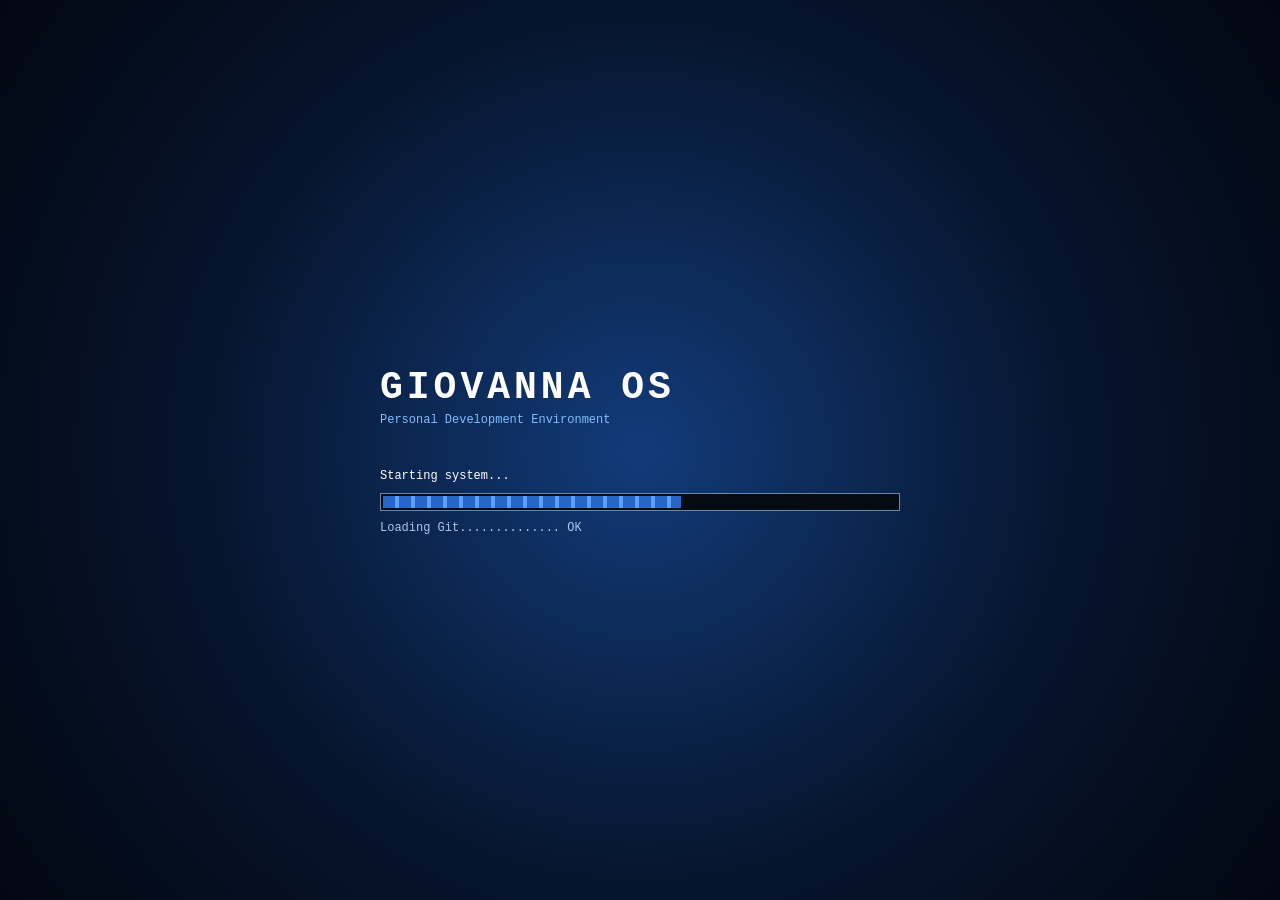
==== commit b828f304: "feat: adicição de novas funcionalidades no menu" ====
--- a/portfolio/index.html
+++ b/portfolio/index.html
@@ -16,7 +16,7 @@
 
 <!-- =============
     BOOT SCREEN
-========================================================== -->
+==================-->
 
        <div id="boot-screen">
            <div class="boot-content">
@@ -43,16 +43,15 @@
        </div>
 
 
-<!-- =========================================================
+<!-- ==========
      DESKTOP
-========================================================== -->
+=============== -->
 
        <main id="desktop">
 
-<!-- =====================================================
+<!-- ==============
     DESKTOP ICONS
-
-====================================================== -->
+=================== -->
 
            <div class="desktop-icons">
                <div class="desktop-icon" data-window="computer-window">
@@ -92,13 +91,12 @@
 
                    <span>Media Player</span>
                </div>
-
            </div>
 
 
-<!-- =====================================================
+<!-- =============
     MY COMPUTER
-====================================================== -->
+================== -->
 
 <section class="os-window explorer-window" id="computer-window">
        <div class="window-titlebar">
@@ -138,12 +136,12 @@
 
            <div class="explorer-separator"></div>
 
-           <button class="explorer-tool" data-explorer-action="search" title="Search"><img class="windows-emoji-icon" src="img/icons/windows-xp/xp-search.ico" alt="" aria-hidden="true"></button>
-
-           <button class="explorer-tool" data-explorer-action="folders" title="Folders"><img class="windows-emoji-icon" src="img/icons/windows-xp/xp-folder.ico" alt="" aria-hidden="true"></button>
+           <button class="explorer-tool" data-explorer-action="search" title="Search"><img class="windows-emoji-icon" src="img/icons/Search.png" alt="" aria-hidden="true"></button>
+
+           <button class="explorer-tool" data-explorer-action="folders" title="Folders"><img class="windows-emoji-icon" src="img/icons/FolderClosed.png" alt="" aria-hidden="true"></button>
 
            <div class="toolbar-address explorer-address">
-               <span class="address-computer"><img class="windows-emoji-icon" src="img/icons/windows-xp/xp-computer.ico" alt="" aria-hidden="true"></span>
+               <span class="address-computer"><img class="windows-emoji-icon" src="img/icons/MyComputer.png" alt="" aria-hidden="true"></span>
 
                <span id="explorer-address-text">My Computer</span>
            </div>
@@ -154,39 +152,39 @@
        <div class="explorer-body">
            <aside class="explorer-sidebar">
                <div class="explorer-side-title">
-                   <img class="windows-emoji-icon" src="img/icons/windows-xp/xp-folder.ico" alt="" aria-hidden="true"> File and Folder Tasks
+                   <img class="windows-emoji-icon" src="img/icons/FolderClosed.png" alt="" aria-hidden="true"> File and Folder Tasks
                </div>
 
                <button data-explorer-path="projects">
-                   <img class="windows-emoji-icon" src="img/icons/windows-xp/xp-folder.ico" alt="" aria-hidden="true"> View my projects
+                   <img class="windows-emoji-icon" src="img/icons/FolderClosed.png" alt="" aria-hidden="true"> View my projects
                </button>
 
                <button data-explorer-path="skills">
-                   <img class="windows-emoji-icon" src="img/icons/windows-xp/xp-settings.ico" alt="" aria-hidden="true"> View installed skills
+                   <img class="windows-emoji-icon" src="img/icons/ControlPanel.png" alt="" aria-hidden="true"> View installed skills
                </button>
 
                <button data-window="about-window">
-                   <img class="windows-emoji-icon" src="img/icons/windows-xp/xp-computer.ico" alt="" aria-hidden="true"> View my profile
+                   <img class="windows-emoji-icon" src="img/icons/MyComputer.png" alt="" aria-hidden="true"> View my profile
                </button>
 
                <div class="explorer-side-title explorer-side-title-second">
-                   <img class="windows-emoji-icon" src="img/icons/windows-xp/xp-computer.ico" alt="" aria-hidden="true"> Other Places
+                   <img class="windows-emoji-icon" src="img/icons/MyComputer.png" alt="" aria-hidden="true"> Other Places
                </div>
 
                <button class="explorer-side-link" data-explorer-path="computer">
-                   <img class="windows-emoji-icon" src="img/icons/windows-xp/xp-computer.ico" alt="" aria-hidden="true"> My Computer
+                   <img class="windows-emoji-icon" src="img/icons/MyComputer.png" alt="" aria-hidden="true"> My Computer
                </button>
 
                <button class="explorer-side-link" data-explorer-path="projects">
-                   <img class="windows-emoji-icon" src="img/icons/windows-xp/xp-folder.ico" alt="" aria-hidden="true"> My Projects
+                   <img class="windows-emoji-icon" src="img/icons/FolderClosed.png" alt="" aria-hidden="true"> My Projects
                </button>
 
                <button class="explorer-side-link" data-window="internet-window">
-                   <img class="windows-emoji-icon" src="img/icons/windows-xp/xp-internet.ico" alt="" aria-hidden="true"> Internet
+                   <img class="windows-emoji-icon" src="img/icons/InternetExplorer6.png" alt="" aria-hidden="true"> Internet
                </button>
 
                <div class="explorer-side-title explorer-side-title-second">
-                   <img class="windows-emoji-icon" src="img/icons/windows-xp/xp-help.ico" alt="" aria-hidden="true"> Details
+                   <img class="windows-emoji-icon" src="img/icons/HelpandSupport.png" alt="" aria-hidden="true"> Details
                </div>
 
                <div class="explorer-details">
@@ -231,9 +229,9 @@
 </section>
 
 
-<!-- =====================================================
+<!-- =========
     PROJECTS
-====================================================== -->
+============== -->
 
            <section class="os-window" id="projects-window">
                <div class="window-titlebar">
@@ -279,7 +277,7 @@
 
 
                <div class="window-content projects-content">
-                   <div class="explorer-projects-hint"><img class="windows-emoji-icon" src="img/icons/windows-xp/xp-folder.ico" alt="" aria-hidden="true"> C:\\\Giovanna\\\Projects</div>
+                   <div class="explorer-projects-hint"><img class="windows-emoji-icon" src="img/icons/FolderClosed.png" alt="" aria-hidden="true"> C:\\\Giovanna\\\Projects</div>
 
                    <div class="projects-header">
                        <div>
@@ -363,9 +361,9 @@
            </section>
 
 
-<!-- =====================================================
+<!-- =======
     API 1
-====================================================== -->
+============ -->
            <section class="os-window project-window" id="api1-window">
                <div class="window-titlebar">
                    <div class="window-title">
@@ -384,7 +382,7 @@
                <div class="window-content project-app">
                    <div class="app-header">
                        <div class="app-icon">
-                           <img class="windows-emoji-icon" src="img/icons/windows-xp/xp-help.ico" alt="" aria-hidden="true">
+                           <img class="windows-emoji-icon" src="img/icons/HelpandSupport.png" alt="" aria-hidden="true">
                        </div>
 
                        <div>
@@ -400,9 +398,7 @@
 
                    <p>
                        Primeiro projeto desenvolvido durante a formação em Banco de Dados.
-
                        O projeto trabalha conceitos de lógica, algoritmos e raciocínio
-
                        computacional através de diferentes sequências matemáticas.
                    </p>
 
@@ -437,9 +433,9 @@
            </section>
 
 
-<!-- =====================================================
+<!-- =======
     API 2
-====================================================== -->
+============ -->
 
            <section class="os-window project-window" id="api2-window">
                <div class="window-titlebar">
@@ -459,7 +455,7 @@
                <div class="window-content project-app">
                    <div class="app-header">
                        <div class="app-icon">
-                           <img class="windows-emoji-icon" src="img/icons/windows-xp/xp-default.ico" alt="" aria-hidden="true">
+                           <img class="windows-emoji-icon" src="img/icons/Default.png" alt="" aria-hidden="true">
                        </div>
 
                        <div>
@@ -475,7 +471,6 @@
 
                    <p>
                        Sistema desenvolvido para organizar o processo de entrega,
-
                        acompanhamento e aprovação de Trabalhos de Graduação.
                    </p>
 
@@ -520,9 +515,9 @@
            </section>
 
 
-<!-- =====================================================
+<!-- ========
     API 3
-====================================================== -->
+============= -->
 
            <section class="os-window project-window" id="api3-window">
                <div class="window-titlebar">
@@ -542,7 +537,7 @@
                <div class="window-content project-app ipem-app">
                    <div class="app-header">
                        <div class="app-icon">
-                           <img class="windows-emoji-icon" src="img/icons/windows-xp/xp-computer.ico" alt="" aria-hidden="true">
+                           <img class="windows-emoji-icon" src="img/icons/MyComputer.png" alt="" aria-hidden="true">
                        </div>
 
                        <div>
@@ -556,7 +551,6 @@
 
                    <p>
                        Sistema de controle e análise de veículos e abastecimentos
-
                        desenvolvido para o IPEM.
                    </p>
 
@@ -621,9 +615,9 @@
            </section>
 
 
-<!-- =====================================================
+<!-- ============
     ESTAÇÃO-TI
-====================================================== -->
+================= -->
 
            <section class="os-window project-window" id="estacao-window">
                <div class="window-titlebar">
@@ -643,7 +637,7 @@
                <div class="window-content project-app station-app">
                    <div class="app-header">
                        <div class="app-icon">
-                           <img class="windows-emoji-icon" src="img/icons/windows-xp/xp-network-neighborhood.ico" alt="" aria-hidden="true">
+                           <img class="windows-emoji-icon" src="img/icons/MyNetworkPlaces.png" alt="" aria-hidden="true">
                        </div>
 
                        <div>
@@ -740,9 +734,9 @@
            </section>
 
 
-<!-- =====================================================
+<!-- ==========
     ABOUT.EXE
-====================================================== -->
+=============== -->
 
            <section class="os-window" id="about-window">
                <div class="window-titlebar">
@@ -772,7 +766,7 @@
                <div class="window-content about-content">
                    <div class="about-top">
                        <div class="about-avatar">
-                           <img class="windows-emoji-icon" src="img/icons/windows-xp/xp-computer.ico" alt="" aria-hidden="true">
+                           <img class="windows-emoji-icon" src="img/icons/MyComputer.png" alt="" aria-hidden="true">
                        </div>
 
                        <div>
@@ -809,8 +803,6 @@
                            eficientes.
                        </p>
 
-
-
                        <p>
                            Minha formação combina desenvolvimento de software,
                            bancos de dados e análise de dados, com projetos
@@ -876,9 +868,9 @@
            </section>
 
 
-<!-- =====================================================
+<!-- ===========
     SKILLS.EXE
-====================================================== -->
+================ -->
 
            <section class="os-window" id="skills-window">
                <div class="window-titlebar">
@@ -918,19 +910,19 @@
                        </div>
 
                        <button class="skills-side-button active">
-                           <span><img class="windows-emoji-icon" src="img/icons/windows-xp/xp-cdrom.ico" alt="" aria-hidden="true"></span>
+                           <span><img class="windows-emoji-icon" src="img/icons/CD-ROM.png" alt="" aria-hidden="true"></span>
 
                            Installed Programs
                        </button>
 
                        <button class="skills-side-button">
-                           <span><img class="windows-emoji-icon" src="img/icons/windows-xp/xp-run.ico" alt="" aria-hidden="true"></span>
+                           <span><img class="windows-emoji-icon" src="img/icons/Run.png" alt="" aria-hidden="true"></span>
 
                            Add New Program
                        </button>
 
                        <button class="skills-side-button">
-                           <span><img class="windows-emoji-icon" src="img/icons/windows-xp/xp-program-group.ico" alt="" aria-hidden="true"></span>
+                           <span><img class="windows-emoji-icon" src="img/icons/StartMenuPrograms.png" alt="" aria-hidden="true"></span>
 
                            Windows Components
                        </button>
@@ -944,15 +936,15 @@
                        </div>
 
                        <button class="skills-side-link">
-                           <img class="windows-emoji-icon" src="img/icons/windows-xp/xp-computer.ico" alt="" aria-hidden="true"> System
+                           <img class="windows-emoji-icon" src="img/icons/MyComputer.png" alt="" aria-hidden="true"> System
                        </button>
 
                        <button class="skills-side-link">
-                           <img class="windows-emoji-icon" src="img/icons/windows-xp/xp-internet.ico" alt="" aria-hidden="true"> Internet
+                           <img class="windows-emoji-icon" src="img/icons/InternetExplorer6.png" alt="" aria-hidden="true"> Internet
                        </button>
 
                        <button class="skills-side-link">
-                           <img class="windows-emoji-icon" src="img/icons/windows-xp/xp-folder.ico" alt="" aria-hidden="true"> My Projects
+                           <img class="windows-emoji-icon" src="img/icons/FolderClosed.png" alt="" aria-hidden="true"> My Projects
                        </button>
                    </aside>
 
@@ -991,7 +983,7 @@
                            </select>
                        </div>
 
-<!-- INSTALLED SKILLS: individual programs -->
+<!-- Minhas skills -->
                        <div class="skill-program">
                            <div class="skill-program-icon">
                                <img src="https://cdn.jsdelivr.net/gh/devicons/devicon@latest/icons/c/c-original.svg" alt="C logo" loading="lazy" onerror="this.style.display='none'; this.parentElement.textContent='C';">
@@ -1355,9 +1347,9 @@
                </div>
            </section>
 
-<!-- =====================================================
+<!-- ==========
     INTERNET
-====================================================== -->
+=============== -->
 
            <section class="os-window" id="internet-window">
                <div class="window-titlebar">
@@ -1383,7 +1375,7 @@
 
                    <button type="button" title="Refresh">↻</button>
 
-                   <button type="button" title="Home"><img class="windows-emoji-icon" src="img/icons/windows-xp/xp-desktop.ico" alt="" aria-hidden="true"></button>
+                   <button type="button" title="Home"><img class="windows-emoji-icon" src="img/icons/Desktop.png" alt="" aria-hidden="true"></button>
 
                    <div class="toolbar-address">http://www.google.com</div>
                </div>
@@ -1420,9 +1412,9 @@
            </section>
 
 
-<!-- =====================================================
+<!-- ==============
     MEDIA PLAYER
-====================================================== -->
+=================== -->
 
            <section class="os-window media-player-window" id="media-window">
                <div class="media-player-shell">
@@ -1438,7 +1430,6 @@
 
                            <button type="button" class="mp-window-button mp-close" data-mp-action="close">×</button>
                        </div>
-
                    </div>
 
                    <nav class="mp-menu-bar" aria-label="Menu do Media Player">
@@ -1487,7 +1478,7 @@
                            <span></span><span></span><span></span><span></span><span></span>
 
                            <span></span><span></span><span></span><span></span><span></span>
- Media Player
+Media Player
                            <span></span><span></span><span></span><span></span><span></span>
                        </div>
 
@@ -1542,7 +1533,7 @@
                        <button type="button" class="mp-small-button" data-mp-action="playlist">LISTA DE REPRODUÇÃO</button>
 
                        <div class="mp-volume">
-                           <span class="mp-volume-icon"><img class="windows-emoji-icon" src="img/icons/windows-xp/xp-midi.ico" alt="" aria-hidden="true"></span>
+                           <span class="mp-volume-icon"><img class="windows-emoji-icon" src="img/icons/GenericAudio.png" alt="" aria-hidden="true"></span>
 
                            <input type="range" id="mp-volume-control" min="0" max="100" value="75">
                        </div>
@@ -1559,14 +1550,14 @@
            </section>
 
 
-<!-- =====================================================
+<!-- ============
     START MENU
-====================================================== -->
+================= -->
 
            <div id="start-menu">
                <div class="start-header">
                    <div class="start-avatar">
-                       <img class="windows-emoji-icon" src="img/icons/windows-xp/xp-computer.ico" alt="" aria-hidden="true">
+                       <img class="windows-emoji-icon" src="img/icons/MyComputer.png" alt="" aria-hidden="true">
                    </div>
 
                    <div>
@@ -1580,79 +1571,79 @@
                <div class="start-body">
                    <div class="start-column">
                        <button data-window="about-window">
-                           <img class="windows-emoji-icon" src="img/icons/windows-xp/xp-computer.ico" alt="" aria-hidden="true"> About Me
+                           <img class="windows-emoji-icon" src="img/icons/MyComputer.png" alt="" aria-hidden="true"> About Me
                        </button>
 
                        <button data-window="projects-window">
-                           <img class="windows-emoji-icon" src="img/icons/windows-xp/xp-folder.ico" alt="" aria-hidden="true"> My Projects
+                           <img class="windows-emoji-icon" src="img/icons/FolderClosed.png" alt="" aria-hidden="true"> My Projects
                        </button>
 
                        <button data-window="skills-window">
-                           <img class="windows-emoji-icon" src="img/icons/windows-xp/xp-settings.ico" alt="" aria-hidden="true"> Skills
+                           <img class="windows-emoji-icon" src="img/icons/ControlPanel.png" alt="" aria-hidden="true"> Skills
                        </button>
 
                        <button data-window="internet-window">
-                           <img class="windows-emoji-icon" src="img/icons/windows-xp/xp-internet.ico" alt="" aria-hidden="true"> Internet
+                           <img class="windows-emoji-icon" src="img/icons/InternetExplorer6.png" alt="" aria-hidden="true"> Internet
                        </button>
 
                        <button data-window="media-window">
-                           <img class="windows-emoji-icon" src="img/icons/windows-xp/xp-midi.ico" alt="" aria-hidden="true"> Media Player
+                           <img class="windows-emoji-icon" src="img/icons/GenericAudio.png" alt="" aria-hidden="true"> Media Player
                        </button>
                    </div>
 
 
                    <div class="start-column right">
                        <button data-window="computer-window">
-                           <img class="windows-emoji-icon" src="img/icons/windows-xp/xp-computer.ico" alt="" aria-hidden="true"> My Computer
-                       </button>
-
-                       <button>
-                           <img class="windows-emoji-icon" src="img/icons/windows-xp/xp-write.ico" alt="" aria-hidden="true"> My Documents
-                       </button>
-
-                       <button>
-                           <img class="windows-emoji-icon" src="img/icons/windows-xp/xp-image.ico" alt="" aria-hidden="true"> My Pictures
-                       </button>
-
-                       <button>
-                           <img class="windows-emoji-icon" src="img/icons/windows-xp/xp-midi.ico" alt="" aria-hidden="true"> My Music
-                       </button>
-
-                       <button>
-                           <img class="windows-emoji-icon" src="img/icons/windows-xp/xp-settings.ico" alt="" aria-hidden="true"> Control Panel
-                       </button>
-
-                       <button>
-                           <img class="windows-emoji-icon" src="img/icons/windows-xp/xp-search.ico" alt="" aria-hidden="true"> Search
-                       </button>
-
-                       <button>
-                           ▶ Run...
+                           <img class="windows-emoji-icon" src="img/icons/MyComputer.png" alt="" aria-hidden="true"> My Computer
+                       </button>
+
+                       <button type="button" data-start-action="documents">
+                           <img class="windows-emoji-icon" src="img/icons/MyDocuments.png" alt="" aria-hidden="true"> My Documents
+                       </button>
+
+                       <button type="button" data-start-action="pictures">
+                           <img class="windows-emoji-icon" src="img/icons/MyPictures.png" alt="" aria-hidden="true"> My Pictures
+                       </button>
+
+                       <button type="button" data-start-action="music">
+                           <img class="windows-emoji-icon" src="img/icons/GenericAudio.png" alt="" aria-hidden="true"> My Music
+                       </button>
+
+                       <button type="button" data-start-action="control-panel">
+                           <img class="windows-emoji-icon" src="img/icons/ControlPanel.png" alt="" aria-hidden="true"> Control Panel
+                       </button>
+
+                       <button type="button" data-start-action="search">
+                           <img class="windows-emoji-icon" src="img/icons/Search.png" alt="" aria-hidden="true"> Search
+                       </button>
+
+                       <button type="button" data-start-action="run">
+                           <img class="windows-emoji-icon" src="img/icons/Run.png" alt="" aria-hidden="true"> Run...
                        </button>
                    </div>
                </div>
 
 
                <div class="start-footer">
-                   <button>
-                       <img class="windows-emoji-icon" src="img/icons/windows-xp/xp-logoff.ico" alt="" aria-hidden="true"> Log Off
+                   <button type="button" data-start-action="logoff">
+                       <img class="windows-emoji-icon" src="img/icons/Logout.png" alt="" aria-hidden="true"> Log Off
                    </button>
 
-                   <button>
-                       <img class="windows-emoji-icon" src="img/icons/windows-xp/xp-shutdown.ico" alt="" aria-hidden="true"> Turn Off Computer
+                   <button type="button" data-start-action="shutdown">
+                       <img class="windows-emoji-icon" src="img/icons/Power.png" alt="" aria-hidden="true"> Turn Off Computer
                    </button>
                </div>
            </div>
 
 
-<!-- =====================================================
+<!-- ========
     TASKBAR
-====================================================== -->
+============= -->
 
            <footer id="taskbar">
                <button id="start-button">
                    <span class="windows-logo">
-                       <img class="windows-emoji-icon" src="img/icons/windows-xp/xp-desktop.ico" alt="" aria-hidden="true">
+                       <img class="windows-emoji-icon" src="img/icons/Desktop.png" alt="" aria-hidden="true">
                    </span>
 
                    <strong>
@@ -1668,11 +1659,11 @@
 
                <div id="taskbar-tray">
                    <span class="tray-icon">
-                       <img class="windows-emoji-icon" src="img/icons/windows-xp/xp-media-player.ico" alt="" aria-hidden="true">
+                       <img class="windows-emoji-icon" src="img/icons/WindowsMediaPlayer9.png" alt="" aria-hidden="true">
                    </span>
 
                    <span class="tray-icon">
-                       <img class="windows-emoji-icon" src="img/icons/windows-xp/xp-internet.ico" alt="" aria-hidden="true">
+                       <img class="windows-emoji-icon" src="img/icons/InternetExplorer6.png" alt="" aria-hidden="true">
                    </span>
 
                    <span id="clock">
--- a/portfolio/style.css
+++ b/portfolio/style.css
@@ -5535,7 +5535,7 @@
     flex: 0 0 20px;
     width: 20px;
     height: 20px;
-    background: url("img/icons/windows-xp/xp-media-player.ico") center / contain no-repeat;
+    background: url("img/icons/WindowsMediaPlayer9.png") center / contain no-repeat;
     filter: drop-shadow(0 1px 1px rgba(0,0,0,.3));
 }
 #media-window .mp-window-button {
@@ -5761,4 +5761,105 @@
 #media-window .media-player-display[data-visual-mode="psychedelic"] .mp-display-grid { opacity: .08; }
 #media-window .media-player-display[data-visual-mode="psychedelic"] .mp-display-content { z-index: 2; position: relative; pointer-events: none; text-shadow: 0 1px 3px #000, 0 0 8px #020516; }
 #media-window .media-player-display[data-visual-mode="psychedelic"] .mp-visualizer { inset: 0; left: 0; right: 0; bottom: 0; height: 100%; width: 100%; border: 0; border-radius: 0; box-shadow: none; background: transparent; }
-#media-window .mp-visualizer span[hidden] { display: none !important; }+#media-window .mp-visualizer span[hidden] { display: none !important; }
+
+/* Windows XP-style utility windows */
+.xp-utility-overlay { position:fixed; inset:0; z-index:20000; display:flex; align-items:center; justify-content:center; padding:18px; background:rgba(0,0,0,.28); }
+.xp-utility-window { width:min(560px, 96vw); max-height:min(82vh, 760px); overflow:auto; background:#ece9d8; border:1px solid #083d91; border-radius:7px 7px 2px 2px; box-shadow:0 16px 48px rgba(0,0,0,.45); font:13px Tahoma,Arial,sans-serif; color:#222; }
+.xp-utility-titlebar { position:sticky; top:0; display:flex; justify-content:space-between; align-items:center; padding:7px 9px; color:white; font-weight:bold; background:linear-gradient(#3989e8,#0755b4 55%,#1d67c7); }
+.xp-utility-close { width:23px; height:21px; border:1px solid #fff; border-radius:3px; background:linear-gradient(#f4a69b,#d82b18 60%,#a90000); color:white; font-size:19px; line-height:15px; cursor:pointer; }
+.xp-utility-content { padding:17px; }
+.xp-utility-footer { display:flex; justify-content:flex-end; padding:0 17px 14px; }
+.xp-utility-footer button,.xp-gallery-controls button,.xp-utility-form button { min-width:72px; padding:5px 12px; border:1px solid #7f9db9; border-radius:3px; background:linear-gradient(#fff,#e4e2d8); color:#111; cursor:pointer; }
+.xp-documents-card { display:flex; align-items:center; gap:15px; padding:12px; background:#fff; border:1px solid #b8c5d6; }
+.xp-documents-card p { margin:5px 0 9px; color:#555; }
+.xp-utility-link { display:inline-block; margin-right:12px; color:#0645ad; }
+.xp-utility-note { color:#555; font-size:12px; margin:14px 0 0; }
+.xp-gallery-frame { height:min(52vh,420px); min-height:230px; display:flex; align-items:center; justify-content:center; background:#222; border:2px inset #d4d0c8; overflow:hidden; }
+.xp-gallery-frame img { display:block; max-width:100%; max-height:100%; object-fit:contain; }
+.xp-gallery-empty { padding:25px; text-align:center; color:#f4f4f4; line-height:1.8; }
+.xp-gallery-caption { display:flex; justify-content:space-between; padding:7px 2px; font-size:12px; }
+.xp-gallery-controls { display:flex; justify-content:space-between; gap:10px; }
+.xp-control-grid { display:grid; grid-template-columns:repeat(2,minmax(0,1fr)); gap:10px; }
+.xp-control-grid button { min-height:95px; display:grid; grid-template-columns:42px 1fr; grid-template-rows:auto auto; align-items:center; text-align:left; gap:2px 9px; padding:10px; border:1px solid #c5c5c5; background:#fff; cursor:pointer; }
+.xp-control-grid img { grid-row:1/3; width:38px; height:38px; object-fit:contain; }
+.xp-control-grid span { font-size:11px; color:#666; }
+.xp-utility-form label { display:block; margin-bottom:10px; }
+.xp-utility-form > div { display:flex; gap:8px; }
+.xp-utility-form input { flex:1; min-width:0; padding:7px; border:1px solid #7f9db9; font:13px Tahoma,Arial,sans-serif; }
+.xp-search-results { margin-top:14px; display:grid; gap:6px; }
+.xp-search-result { display:flex; justify-content:space-between; padding:9px; border:1px solid #c8d6e5; background:#fff; text-align:left; cursor:pointer; }
+.xp-search-result span { color:#0645ad; }
+.xp-power-screen { position:fixed; inset:0; z-index:30000; display:flex; flex-direction:column; align-items:center; justify-content:center; gap:28px; color:white; background:radial-gradient(ellipse at center,#3a73b9 0%,#174b91 55%,#092d63 100%); font-family:Tahoma,Arial,sans-serif; }
+.xp-power-logo { display:flex; align-items:center; gap:12px; font-size:24px; text-shadow:1px 2px 2px #123; }
+.xp-power-flag { display:inline-grid; place-items:center; width:42px; height:42px; border-radius:8px; background:linear-gradient(135deg,#e33,#ffb21c,#2aaf4a,#2586f5); font-size:28px; }
+.xp-power-message { font-size:clamp(20px,3vw,30px); text-align:center; padding:0 18px; }
+.xp-power-options { display:flex; gap:12px; flex-wrap:wrap; justify-content:center; }
+.xp-power-options button { padding:10px 20px; color:white; font-weight:bold; border:1px solid #a5c8f5; border-radius:5px; background:linear-gradient(#70a9f2,#1c59b4); cursor:pointer; }
+.xp-power-foot { position:absolute; bottom:24px; opacity:.75; font-size:12px; }
+.xp-high-contrast { filter:contrast(1.12) saturate(.85); }
+@media(max-width:520px) { .xp-utility-window { width:96vw; } .xp-control-grid { grid-template-columns:1fr; } .xp-utility-content { padding:12px; } }
+
+/* =========================================================
+   WINDOWS XP AUTHENTICITY PASS — Luna/Classic Control styling
+   Native-era proportions, Tahoma, beveled controls, Explorer chrome
+========================================================= */
+.xp-utility-overlay{background:rgba(0,0,0,.20);backdrop-filter:none;align-items:center;}
+.xp-utility-window{width:min(590px,96vw);max-height:84vh;overflow:auto;border:1px solid #003c74;border-radius:7px 7px 3px 3px;background:#ece9d8;color:#000;box-shadow:2px 4px 18px rgba(0,0,0,.38);font:11px Tahoma,Verdana,sans-serif;}
+.xp-utility-titlebar{position:sticky;top:0;z-index:2;min-height:29px;padding:4px 5px 4px 8px;display:flex;align-items:center;justify-content:space-between;background:linear-gradient(180deg,#2d8ae8 0%,#1766cf 8%,#0752b5 52%,#287de0 100%);border-bottom:1px solid #003c74;color:#fff;text-shadow:1px 1px #00306c;font-weight:bold;font-size:12px;}
+.xp-title-caption{display:flex;align-items:center;gap:6px;min-width:0}.xp-title-caption img{width:16px;height:16px;object-fit:contain;image-rendering:auto;}.xp-title-controls{display:flex;gap:2px;margin-left:10px}.xp-title-controls button{width:21px;height:21px;padding:0;display:grid;place-items:center;border:1px solid #fff;border-radius:3px;color:#fff;font:bold 14px Tahoma,sans-serif;box-shadow:inset 1px 1px rgba(255,255,255,.65);cursor:pointer}.xp-title-min,.xp-title-max{background:linear-gradient(#7bb5f6,#276acb 65%,#1354b4)}.xp-utility-close{background:linear-gradient(#f7b1a4,#e44a36 52%,#b51609);font-size:18px!important;line-height:16px!important}.xp-utility-close:hover{background:linear-gradient(#ffcec4,#f34e3b 52%,#ca1d0e)}
+.xp-utility-content{padding:14px 16px 12px;background:#ece9d8}.xp-utility-footer{padding:8px 16px 13px;border-top:1px solid #d6d2c2;gap:7px}.xp-utility-footer button,.xp-gallery-controls button,.xp-utility-form button,.xp-shutdown-bottom button{min-width:76px;min-height:23px;padding:3px 12px;border:1px solid #003c74;border-radius:3px;background:linear-gradient(#fff 0%,#f6f4ed 45%,#e3dfd2 100%);box-shadow:inset 1px 1px #fff;color:#111;font:11px Tahoma,Verdana,sans-serif;cursor:pointer}.xp-utility-footer button:hover,.xp-gallery-controls button:hover,.xp-utility-form button:hover{border-color:#2b70c9;background:linear-gradient(#fff,#e3efff)}
+.xp-documents-card{display:flex;align-items:center;gap:13px;padding:10px;background:#fff;border:1px solid #9a9a9a}.xp-documents-card img{width:42px;height:42px;object-fit:contain}.xp-documents-card p{margin:4px 0 9px;color:#555}.xp-utility-link{color:#0754a6;font-size:11px;margin-right:12px}.xp-utility-note{font-size:11px;color:#444;margin:10px 0 0;line-height:1.45}.xp-explorer-address{display:flex;align-items:center;gap:6px;padding:5px 7px;background:#fff;border:1px solid #9e9e9e;margin-bottom:9px;color:#444}.xp-explorer-address img{width:16px;height:16px}.xp-explorer-address span{color:#000}.xp-explorer-list{background:#fff;border:1px solid #a4a4a4;min-height:86px;padding:5px}.xp-explorer-file{display:flex;align-items:center;gap:8px;padding:6px}.xp-explorer-file:hover{background:#dce9f9}.xp-explorer-file>img{width:32px;height:32px;object-fit:contain}.xp-explorer-file div{display:flex;flex:1;flex-direction:column;gap:4px}.xp-explorer-file small{color:#666}.xp-statusbar{margin:10px -16px -12px;padding:4px 7px;border-top:1px solid #c6c6c6;color:#555;font:11px Tahoma,sans-serif;background:#ece9d8}
+.xp-gallery-frame{height:min(48vh,390px);min-height:220px;background:#fff;border:2px inset #d4d0c8}.xp-gallery-frame img{max-width:100%;max-height:100%;object-fit:contain}.xp-gallery-caption{font-size:11px;border-bottom:1px solid #c7c4b8;padding:6px 1px}.xp-gallery-controls{margin-top:8px}.xp-gallery-empty{color:#333;background:#fff;font:11px Tahoma,sans-serif}.xp-control-grid{display:grid;grid-template-columns:repeat(2,minmax(0,1fr));gap:4px}.xp-control-grid button{display:grid;grid-template-columns:36px 1fr;grid-template-rows:auto auto;column-gap:8px;align-items:center;text-align:left;padding:9px 7px;min-height:62px;border:1px solid transparent;background:transparent;font:11px Tahoma,sans-serif;color:#000;cursor:pointer}.xp-control-grid button:hover{border:1px solid #7da2ce;background:#dceafa}.xp-control-grid img{grid-row:1/3;width:32px;height:32px;object-fit:contain}.xp-control-grid strong{font-weight:bold}.xp-control-grid span{font-size:10px;color:#555;line-height:1.3}.xp-utility-form label{display:block;margin-bottom:8px}.xp-utility-form>div{display:flex;gap:5px;flex-wrap:wrap}.xp-utility-form input{flex:1;min-width:130px;padding:4px 6px;border:1px solid #7f9db9;font:11px Tahoma,sans-serif;background:#fff}.xp-search-results{margin-top:12px;border-top:1px solid #c7c4b8;padding-top:7px}.xp-search-result{display:flex;justify-content:space-between;width:100%;padding:7px;border:1px solid transparent;background:transparent;text-align:left;font:11px Tahoma,sans-serif;cursor:pointer}.xp-search-result:hover{background:#dceafa;border-color:#9bb9df}.xp-search-result span{color:#0754a6}
+.xp-run-intro{display:flex;align-items:center;gap:12px;margin-bottom:12px}.xp-run-intro img{width:32px;height:32px;object-fit:contain}.xp-run-intro p{margin:0;line-height:1.5}.xp-notepad-menu{margin:-2px -16px 7px;padding:5px 8px;background:#ece9d8;border-bottom:1px solid #c7c4b8;font:11px Tahoma,sans-serif}.xp-notepad-area{display:block;width:100%;height:300px;resize:vertical;border:1px solid #8b8b8b;background:#fff;color:#000;padding:5px;font:13px "Lucida Console",monospace;outline:none}.xp-calculator{width:240px;max-width:100%;margin:auto}.xp-calculator>input{width:100%;height:34px;margin-bottom:7px;padding:4px 7px;text-align:right;font:18px Tahoma,sans-serif;border:2px inset #d4d0c8;background:#fff;color:#000}.xp-calc-keys{display:grid;grid-template-columns:repeat(4,1fr);gap:4px}.xp-calc-keys button{min-height:31px;border:1px solid #7f9db9;border-radius:2px;background:linear-gradient(#fff,#e1dfd5);font:12px Tahoma,sans-serif;cursor:pointer}.xp-calc-keys button:hover{background:linear-gradient(#fff,#d9e9fc)}.xp-paint-toolbar{display:flex;align-items:center;gap:12px;flex-wrap:wrap;margin-bottom:8px}.xp-paint-toolbar label{display:flex;align-items:center;gap:5px}.xp-paint-toolbar button{padding:3px 10px;border:1px solid #7f9db9;background:linear-gradient(#fff,#e1dfd5);font:11px Tahoma,sans-serif}.xp-paint-toolbar input[type=color]{width:28px;height:22px;padding:1px}.xp-paint-toolbar input[type=range]{width:90px}.xp-paint-toolbar+#xp-paint-canvas,#xp-paint-canvas{display:block;width:100%;height:auto;border:2px inset #d4d0c8;background:#fff;touch-action:none}
+/* XP welcome screen: blue logon shell, not a generic gradient splash */
+.xp-power-screen{position:fixed;inset:0;z-index:30000;display:flex;align-items:center;justify-content:center;background:#0b4fa1;color:#fff;font:12px Tahoma,Verdana,sans-serif}.xp-welcome-top{position:absolute;top:0;left:0;right:0;height:18%;min-height:100px;background:linear-gradient(180deg,#0a3d80,#0e5fb5);border-bottom:2px solid #ed9a24;display:flex;align-items:center;justify-content:space-between;padding:0 7vw}.xp-welcome-brand,.xp-ending-brand{display:flex;align-items:center;gap:13px;font-size:22px;text-shadow:1px 2px #173a6a}.xp-welcome-brand strong,.xp-ending-brand strong{font-weight:normal}.xp-welcome-edition{font-size:13px;color:#d5e7ff}.xp-mini-flag{width:34px;height:34px;display:grid;grid-template-columns:1fr 1fr;gap:2px;transform:skewY(-8deg);filter:drop-shadow(1px 1px 1px #222)}.xp-mini-flag i:nth-child(1){background:#f44336}.xp-mini-flag i:nth-child(2){background:#80c342}.xp-mini-flag i:nth-child(3){background:#2589e8}.xp-mini-flag i:nth-child(4){background:#ffc928}.xp-welcome-center{display:flex;align-items:center;justify-content:center;gap:26px;width:min(650px,90vw);margin-top:30px}.xp-welcome-avatar{width:90px;height:90px;border:2px solid #f3c16d;border-radius:4px;background:linear-gradient(#fff,#c8d9e9);display:grid;place-items:center;box-shadow:0 0 0 5px rgba(255,255,255,.08)}.xp-welcome-avatar img{width:64px;height:64px;object-fit:contain}.xp-welcome-copy h1{font-size:31px;font-weight:normal;margin:0 0 5px}.xp-welcome-copy p{color:#d4e6ff;margin:0 0 16px}.xp-welcome-copy>button{display:flex;align-items:center;gap:12px;width:260px;padding:9px 12px;border:1px solid #f2d18c;border-radius:3px;background:linear-gradient(90deg,#eaf3ff,#a6c9f0);color:#153c72;text-align:left;cursor:pointer;box-shadow:inset 0 0 0 1px #fff}.xp-welcome-copy>button img{width:35px;height:35px;object-fit:contain}.xp-welcome-copy>button span{display:flex;flex:1;flex-direction:column;gap:3px}.xp-welcome-copy>button strong{font-size:14px}.xp-welcome-copy>button small{font-size:10px}.xp-welcome-copy>button b{font-size:20px}.xp-welcome-bottom{position:absolute;bottom:0;left:0;right:0;min-height:74px;display:flex;align-items:center;justify-content:space-between;gap:15px;padding:15px 7vw;background:linear-gradient(#0d5bb0,#083c7c);border-top:2px solid #ed9a24;color:#d4e6ff;font-size:10px}.xp-welcome-bottom button{border:1px solid #d2e2f8;border-radius:3px;padding:5px 16px;background:linear-gradient(#fff,#bcd3ed);color:#163b6a;font:11px Tahoma,sans-serif;cursor:pointer}
+.xp-shutdown-dialog{width:min(430px,92vw);border:1px solid #003c74;border-radius:7px 7px 3px 3px;background:#ece9d8;color:#000;box-shadow:2px 4px 20px #002b61;font:11px Tahoma,sans-serif}.xp-shutdown-title{display:flex;align-items:center;justify-content:space-between;padding:5px 6px 5px 10px;color:#fff;font-weight:bold;font-size:12px;text-shadow:1px 1px #00306c;background:linear-gradient(#398bea,#0752b5 55%,#287de0)}.xp-shutdown-title button{width:21px;height:20px;border:1px solid white;border-radius:3px;background:linear-gradient(#f7b1a4,#e44a36 52%,#b51609);color:white;font:bold 16px Tahoma;cursor:pointer}.xp-shutdown-body{padding:17px 19px 12px}.xp-shutdown-body>p{margin:0 0 17px;font-size:12px}.xp-shutdown-choices{display:flex;justify-content:center;gap:12px;padding:0 0 18px}.xp-shutdown-choices button{display:flex;flex-direction:column;align-items:center;gap:7px;width:105px;padding:8px 3px;border:1px solid transparent;background:transparent;color:#000;font:11px Tahoma,sans-serif;cursor:pointer}.xp-shutdown-choices button:hover{background:#dceafa;border-color:#7da2ce}.xp-power-icon{width:47px;height:43px;display:grid;place-items:center;border:1px solid rgba(0,0,0,.25);border-radius:6px;color:white;font:bold 28px Arial;box-shadow:inset 1px 1px rgba(255,255,255,.6),0 1px 2px #888}.xp-power-icon.standby{background:linear-gradient(#ffe66b,#e3a500)}.xp-power-icon.turnoff{background:linear-gradient(#ff9276,#c91d12)}.xp-power-icon.restart{background:linear-gradient(#a5df68,#278d18)}.xp-exit-question{padding:10px 8px;text-align:center;border-top:1px solid #c7c4b8;border-bottom:1px solid #c7c4b8;font-weight:bold;color:#173d72}.xp-exit-question small{display:block;margin-top:5px;color:#444;font-weight:normal}.xp-shutdown-bottom{display:flex;justify-content:flex-end;padding-top:10px}.xp-ending-screen{position:absolute;inset:0;background:linear-gradient(180deg,#0b3474,#0d57a8 55%,#082d65);display:flex;flex-direction:column;align-items:center;justify-content:center;gap:12vh}.xp-ending-brand{position:absolute;top:12%;left:9%;font-size:23px}.xp-ending-message{text-align:center;padding:25px}.xp-ending-message h1{font-size:24px;font-weight:normal;margin:0 0 12px}.xp-ending-message p{color:#d5e7ff;margin:0 0 22px}.xp-ending-message button{border:1px solid #d8e7ff;border-radius:3px;padding:7px 18px;background:linear-gradient(#fff,#bcd3ed);color:#153b6b;font:11px Tahoma,sans-serif;cursor:pointer}.xp-ending-footer{position:absolute;bottom:20px;color:#c9dcf6;font-size:10px}.xp-high-contrast{filter:contrast(1.08) saturate(.9)}.xp-wallpaper-blue #desktop,.xp-wallpaper-blue #desktop-area{background-color:#245d9f!important;background-image:none!important}.xp-wallpaper-classic #desktop,.xp-wallpaper-classic #desktop-area{background-color:#008080!important;background-image:none!important}
+@media(max-width:560px){.xp-welcome-center{gap:14px}.xp-welcome-avatar{width:65px;height:65px}.xp-welcome-avatar img{width:48px;height:48px}.xp-welcome-copy h1{font-size:25px}.xp-welcome-copy>button{width:min(230px,54vw)}.xp-welcome-bottom{flex-wrap:wrap;justify-content:center;text-align:center}.xp-shutdown-choices{gap:2px}.xp-shutdown-choices button{width:30%}.xp-control-grid{grid-template-columns:1fr}.xp-utility-content{padding:12px}.xp-statusbar{margin:10px -12px -12px}}
+.xp-utility-window.xp-utility-maximized{width:calc(100vw - 28px)!important;height:calc(100vh - 28px);max-height:none;border-radius:4px}.xp-utility-window.xp-utility-maximized .xp-utility-content{min-height:calc(100vh - 130px)}.xp-restore-window{position:fixed;z-index:30001;left:10px;bottom:8px;max-width:180px;overflow:hidden;text-overflow:ellipsis;white-space:nowrap;padding:6px 16px 6px 28px;border:1px solid #003c74;border-radius:3px;background:linear-gradient(#398bea,#0752b5 55%,#287de0);box-shadow:inset 1px 1px rgba(255,255,255,.5);color:white;font:11px Tahoma,sans-serif;cursor:pointer}
+.xp-gallery-thumbnails{display:flex;gap:5px;overflow-x:auto;padding:7px 2px 6px;border-bottom:1px solid #c7c4b8}.xp-gallery-thumb{position:relative;flex:0 0 54px;width:54px;height:48px;padding:2px;border:1px solid #aaa;background:#fff;cursor:pointer}.xp-gallery-thumb:hover,.xp-gallery-thumb:focus{border:1px solid #1c62b9;background:#dceafa}.xp-gallery-thumb img{width:100%;height:100%;object-fit:cover}.xp-gallery-thumb span{position:absolute;right:2px;bottom:2px;padding:1px 3px;background:rgba(0,0,0,.65);color:#fff;font:9px Tahoma,sans-serif}.xp-gallery-thumb-missing{background:linear-gradient(135deg,#fff,#ddd)}.xp-gallery-thumb-missing:after{content:"";position:absolute;inset:12px;background:url("img/icons/MyPictures.png") center/contain no-repeat}
+
+/* Classic Windows XP utility fixes */
+.xp-utility-minimized-overlay{background:transparent!important;pointer-events:none!important;backdrop-filter:none!important}
+.xp-utility-minimized-overlay .xp-utility-window{display:none!important}
+.xp-restore-window{display:flex;align-items:center;gap:6px;pointer-events:auto;left:calc(10px + var(--xp-restore-offset,0px));bottom:8px;max-width:210px;height:29px;padding:4px 12px 4px 7px;border-radius:3px 3px 0 0;font:11px Tahoma,sans-serif}
+.xp-restore-window img{width:16px;height:16px;object-fit:contain}
+.xp-paint-menubar{display:flex;gap:0;margin:-14px -16px 0;padding:4px 7px;border-bottom:1px solid #aaa;background:#ece9d8;color:#111;font:11px Tahoma,sans-serif}
+.xp-paint-menubar span{padding:3px 9px;cursor:default}.xp-paint-menubar span:first-child{padding-left:4px}
+.xp-paint-workspace{display:grid;grid-template-columns:44px minmax(0,1fr);gap:8px;margin:0 -6px;padding:8px 0 6px;min-height:250px;background:#c7c7c7}
+.xp-paint-tools{display:grid;grid-template-columns:repeat(2,20px);grid-auto-rows:22px;align-content:start;gap:3px;padding:3px;border:1px solid #888;background:#d4d0c8}
+.xp-paint-tools button{width:20px;height:22px;padding:0;border:1px solid transparent;background:linear-gradient(#fff,#dedbd0);color:#111;font:15px Tahoma,sans-serif;line-height:18px;cursor:pointer}
+.xp-paint-tools button:hover,.xp-paint-tools button.active{border-color:#316ac5;background:#c9e0fa;box-shadow:inset 1px 1px #fff}
+.xp-paint-canvas-wrap{min-width:0;min-height:220px;overflow:auto;border:2px inset #eee;background:#a7a7a7;padding:8px}
+#xp-paint-canvas{display:block;width:min(760px,100%);height:auto;max-width:none;border:1px solid #777;background:#fff;touch-action:none;cursor:crosshair}
+.xp-paint-bottom{display:grid;grid-template-columns:minmax(0,1fr);gap:8px;padding:8px 0 0}
+.xp-paint-colors{display:grid;grid-template-columns:repeat(16, minmax(13px,1fr));gap:2px;max-width:520px;padding:3px;border:1px solid #888;background:#d4d0c8}
+.xp-paint-colors button{width:100%;height:17px;min-width:0;padding:0;border:1px solid #777;box-shadow:inset 1px 1px rgba(255,255,255,.8);cursor:pointer}
+.xp-paint-colors button.active{outline:2px solid #124c9a;outline-offset:1px}
+.xp-paint-current{display:flex;align-items:center;gap:8px;flex-wrap:wrap}.xp-paint-current>span{width:24px;height:24px;border:2px inset #eee;background:#000}.xp-paint-current label{display:flex;align-items:center;gap:4px}
+.xp-paint-current select,.xp-wallpaper-bottom select{font:11px Tahoma,sans-serif;border:1px solid #7f9db9;background:#fff;padding:3px}
+.xp-paint-current button,.xp-property-actions button,.xp-internet-actions button,.xp-sound-panel button,.xp-wallpaper-bottom button{padding:4px 10px;border:1px solid #7f9db9;background:linear-gradient(#fff,#e3dfd2);font:11px Tahoma,sans-serif;cursor:pointer}
+.xp-date-properties{display:grid;grid-template-columns:minmax(220px,1fr) 160px;gap:18px;align-items:center;min-height:220px}
+.xp-date-calendar{border:1px solid #9c9c9c;background:#fff;padding:8px}.xp-date-month{padding:5px;text-align:center;font-weight:bold;color:#173d72;background:#dceafa;border:1px solid #b5cbe5;margin-bottom:7px}
+.xp-date-weekdays,.xp-date-days{display:grid;grid-template-columns:repeat(7,1fr);gap:2px;text-align:center}.xp-date-weekdays span{font-weight:bold;color:#555;padding:4px 0}.xp-date-days span{padding:5px 1px;min-height:25px}.xp-date-days .today{background:#316ac5;color:#fff;font-weight:bold;border:1px solid #15458d}
+.xp-date-clock{text-align:center}.xp-clock-face{position:relative;width:115px;height:115px;margin:0 auto 12px;border:5px ridge #c8c8c8;border-radius:50%;background:radial-gradient(circle,#fff,#e7e7e7);box-shadow:inset 0 0 0 1px #777}
+.xp-clock-face:before{content:'12';position:absolute;top:5px;left:0;right:0;font:bold 10px Tahoma;color:#222}.xp-clock-face:after{content:'6';position:absolute;bottom:5px;left:0;right:0;font:bold 10px Tahoma;color:#222}.xp-clock-face i{position:absolute;width:7px;height:7px;left:calc(50% - 3px);top:calc(50% - 3px);border-radius:50%;background:#222;z-index:3}
+.xp-clock-hand{position:absolute;left:calc(50% - 1px);bottom:50%;width:2px;background:#222;transform-origin:bottom center;border-radius:2px}.xp-clock-hour{height:28px}.xp-clock-minute{height:39px}.xp-clock-second{height:43px;width:1px;background:#d00}
+.xp-date-clock strong{display:block;font-size:16px;color:#173d72}.xp-date-clock p{margin:4px 0;color:#555}
+.xp-property-tabs{display:flex;gap:2px;flex-wrap:wrap;margin:-4px -4px 12px;border-bottom:1px solid #999}.xp-property-tabs button{padding:5px 9px;border:1px solid #aaa;border-bottom:0;border-radius:3px 3px 0 0;background:#ddd;font:11px Tahoma,sans-serif}.xp-property-tabs button.active{background:#ece9d8;font-weight:bold;position:relative;top:1px}
+.xp-display-preview{padding:12px;border:1px solid #aaa;background:#fff}.xp-display-preview-screen{height:140px;display:grid;place-items:center;background:url('img/bliss.jpg') center/cover;color:#fff;text-shadow:1px 1px #000;border:5px solid #555;font-size:14px}.xp-property-actions{display:flex;justify-content:flex-end;margin-top:10px}
+.xp-internet-properties,.xp-sound-panel,.xp-system-info{display:flex;align-items:flex-start;gap:14px;padding:10px;background:#fff;border:1px solid #aaa}.xp-internet-properties>img,.xp-sound-panel>img,.xp-system-info>img{width:48px;height:48px;object-fit:contain}.xp-internet-properties p,.xp-sound-panel p,.xp-system-info p{margin:6px 0}.xp-internet-properties input{width:100%;box-sizing:border-box;padding:5px;border:1px solid #7f9db9;font:11px Tahoma,sans-serif}.xp-internet-actions{display:flex;gap:5px;flex-wrap:wrap;margin-top:8px}
+.xp-wallpaper-grid{display:grid;grid-template-columns:repeat(3,minmax(0,1fr));gap:8px;margin:12px 0}.xp-wallpaper-option{padding:4px;border:1px solid #aaa;background:#fff;font:11px Tahoma,sans-serif;cursor:pointer}.xp-wallpaper-option img{display:block;width:100%;height:76px;object-fit:cover;border:1px solid #777;margin-bottom:5px}.xp-wallpaper-option span{display:block;white-space:normal}.xp-wallpaper-option.selected,.xp-wallpaper-option:hover{border:2px solid #316ac5;padding:3px;background:#dceafa}.xp-wallpaper-bottom{display:flex;justify-content:space-between;align-items:center;gap:8px;padding-top:8px;border-top:1px solid #c7c4b8}.xp-wallpaper-bottom label{display:flex;align-items:center;gap:6px}
+@media(max-width:560px){.xp-date-properties{grid-template-columns:1fr}.xp-date-clock{display:flex;align-items:center;gap:10px;justify-content:center}.xp-clock-face{width:84px;height:84px;flex-shrink:0}.xp-wallpaper-grid{grid-template-columns:repeat(2,minmax(0,1fr))}.xp-paint-colors{grid-template-columns:repeat(8,minmax(16px,1fr))}.xp-paint-workspace{grid-template-columns:44px minmax(0,1fr)}}
+
+/* Windows XP Calculator (Standard) — classic compact 4-column layout */
+.xp-calc-menubar{display:flex;gap:17px;margin:-3px -16px 8px;padding:5px 10px;background:#ece9d8;border-bottom:1px solid #c7c4b8;font:11px Tahoma,Verdana,sans-serif;color:#111}
+.xp-calculator{width:258px;max-width:100%;margin:0 auto;padding:7px;background:#ece9d8;border:1px solid #fff;box-shadow:inset -1px -1px #aca899,inset 1px 1px #fff}
+.xp-calc-mode{font:11px Tahoma,sans-serif;color:#555;margin:0 0 5px}
+.xp-calculator>input{box-sizing:border-box;width:100%;height:34px;margin:0 0 7px;padding:4px 7px;text-align:right;font:20px "Digital-7",Tahoma,sans-serif;border:2px inset #d4d0c8;background:#fff;color:#000}
+.xp-calc-memory{display:flex;gap:5px;height:14px;margin-bottom:4px;color:#333;font:bold 10px Tahoma,sans-serif}
+.xp-calc-keys{display:grid;grid-template-columns:repeat(5,minmax(0,1fr));gap:4px}
+.xp-calc-keys button{min-width:0;min-height:29px;padding:2px;border:1px solid #7f9db9;border-radius:2px;background:linear-gradient(#fff 0%,#f7f5ee 45%,#e0ddd2 100%);box-shadow:inset 1px 1px #fff;font:12px Tahoma,Verdana,sans-serif;color:#111;cursor:pointer}
+.xp-calc-keys button:hover{border-color:#316ac5;background:linear-gradient(#fff,#d8e8ff)}
+.xp-calc-keys button:active{background:#c9dafa;box-shadow:inset 1px 1px #7f9db9}
+.xp-calc-keys button.xp-calc-function{color:#183e73;font-weight:bold}
